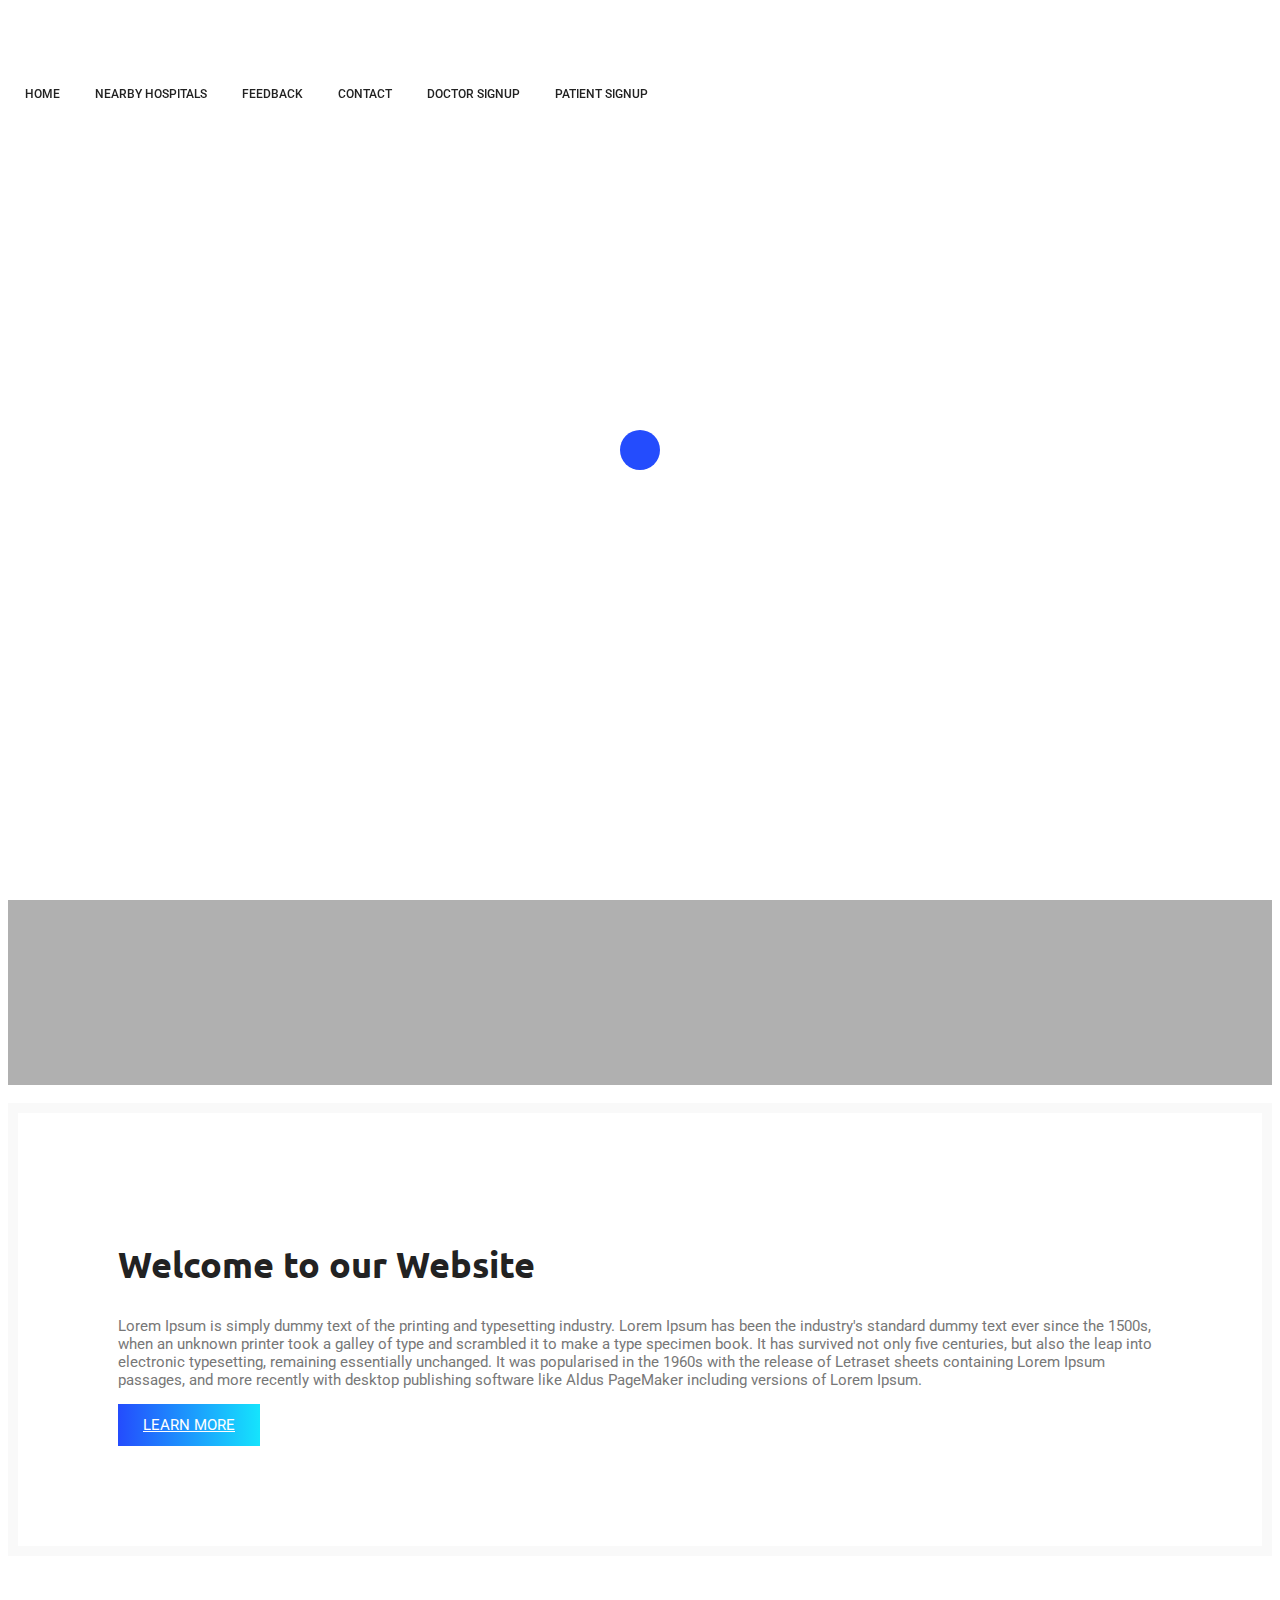
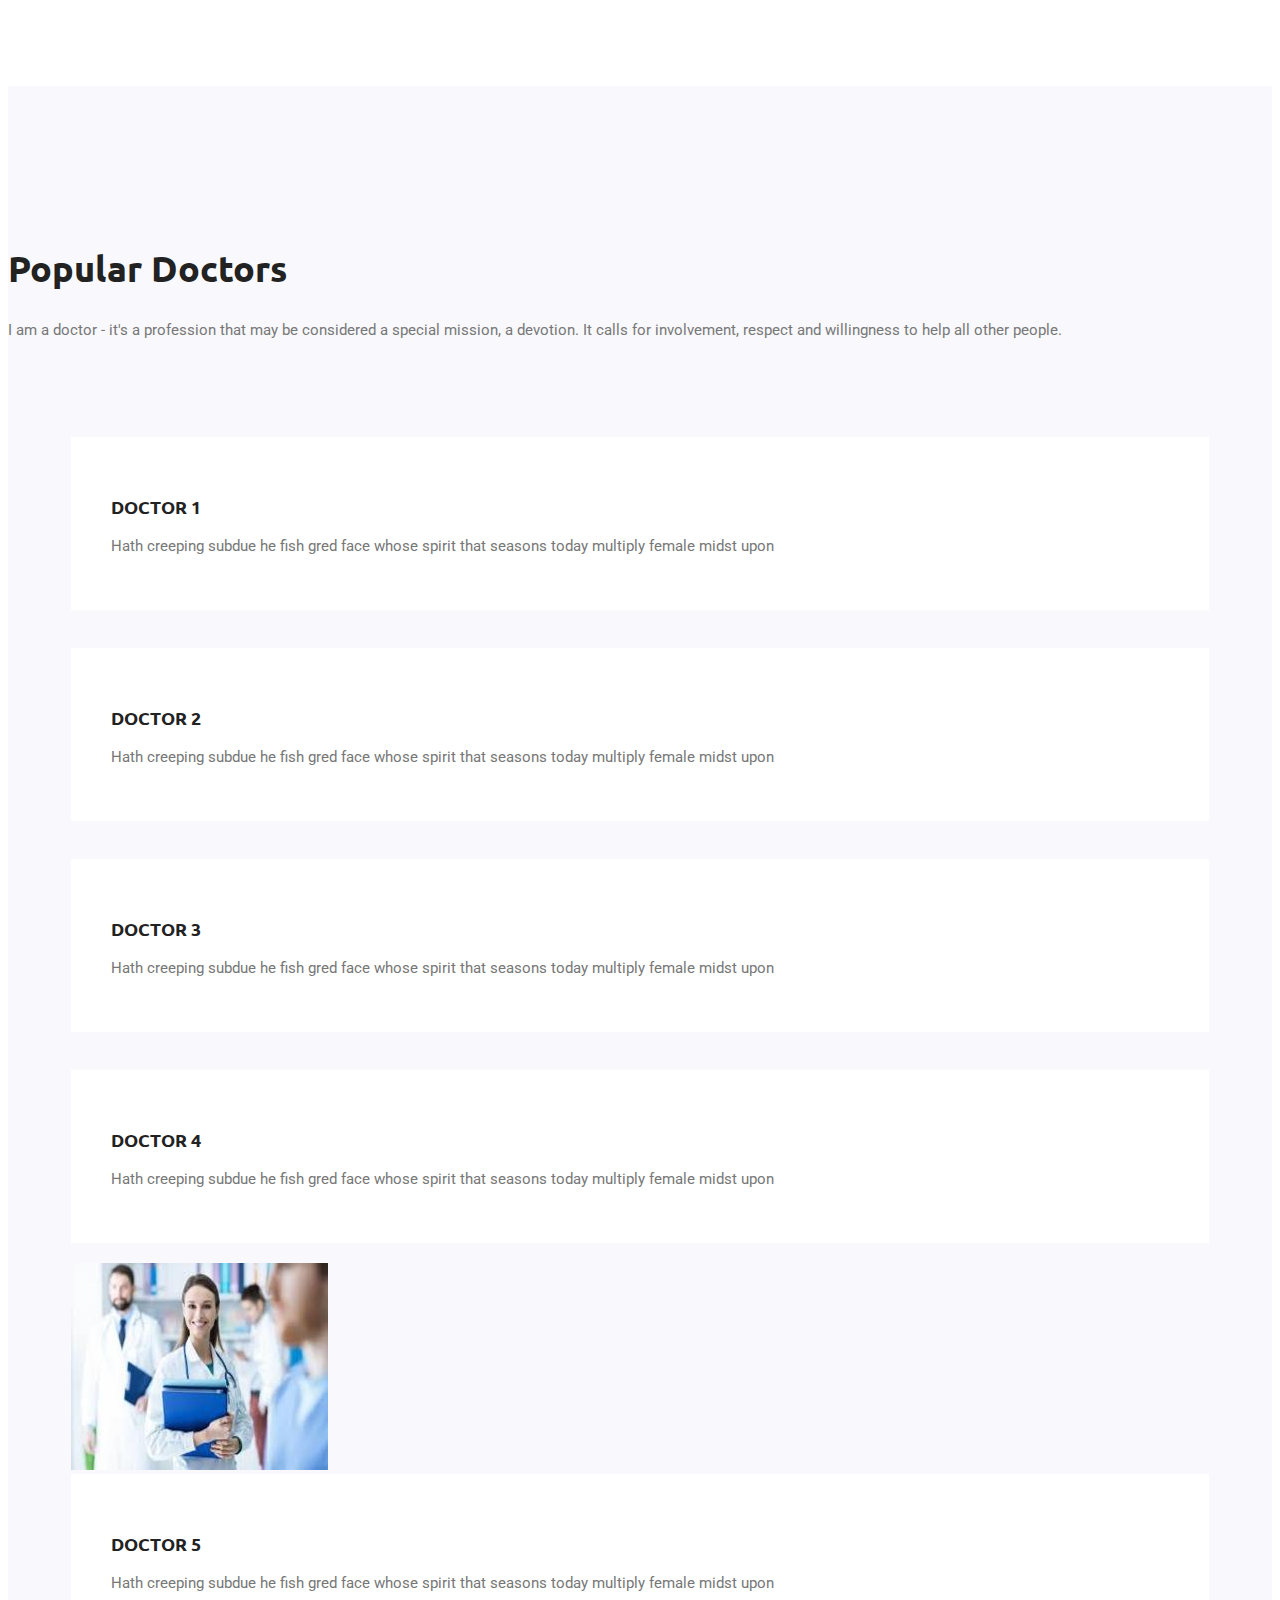
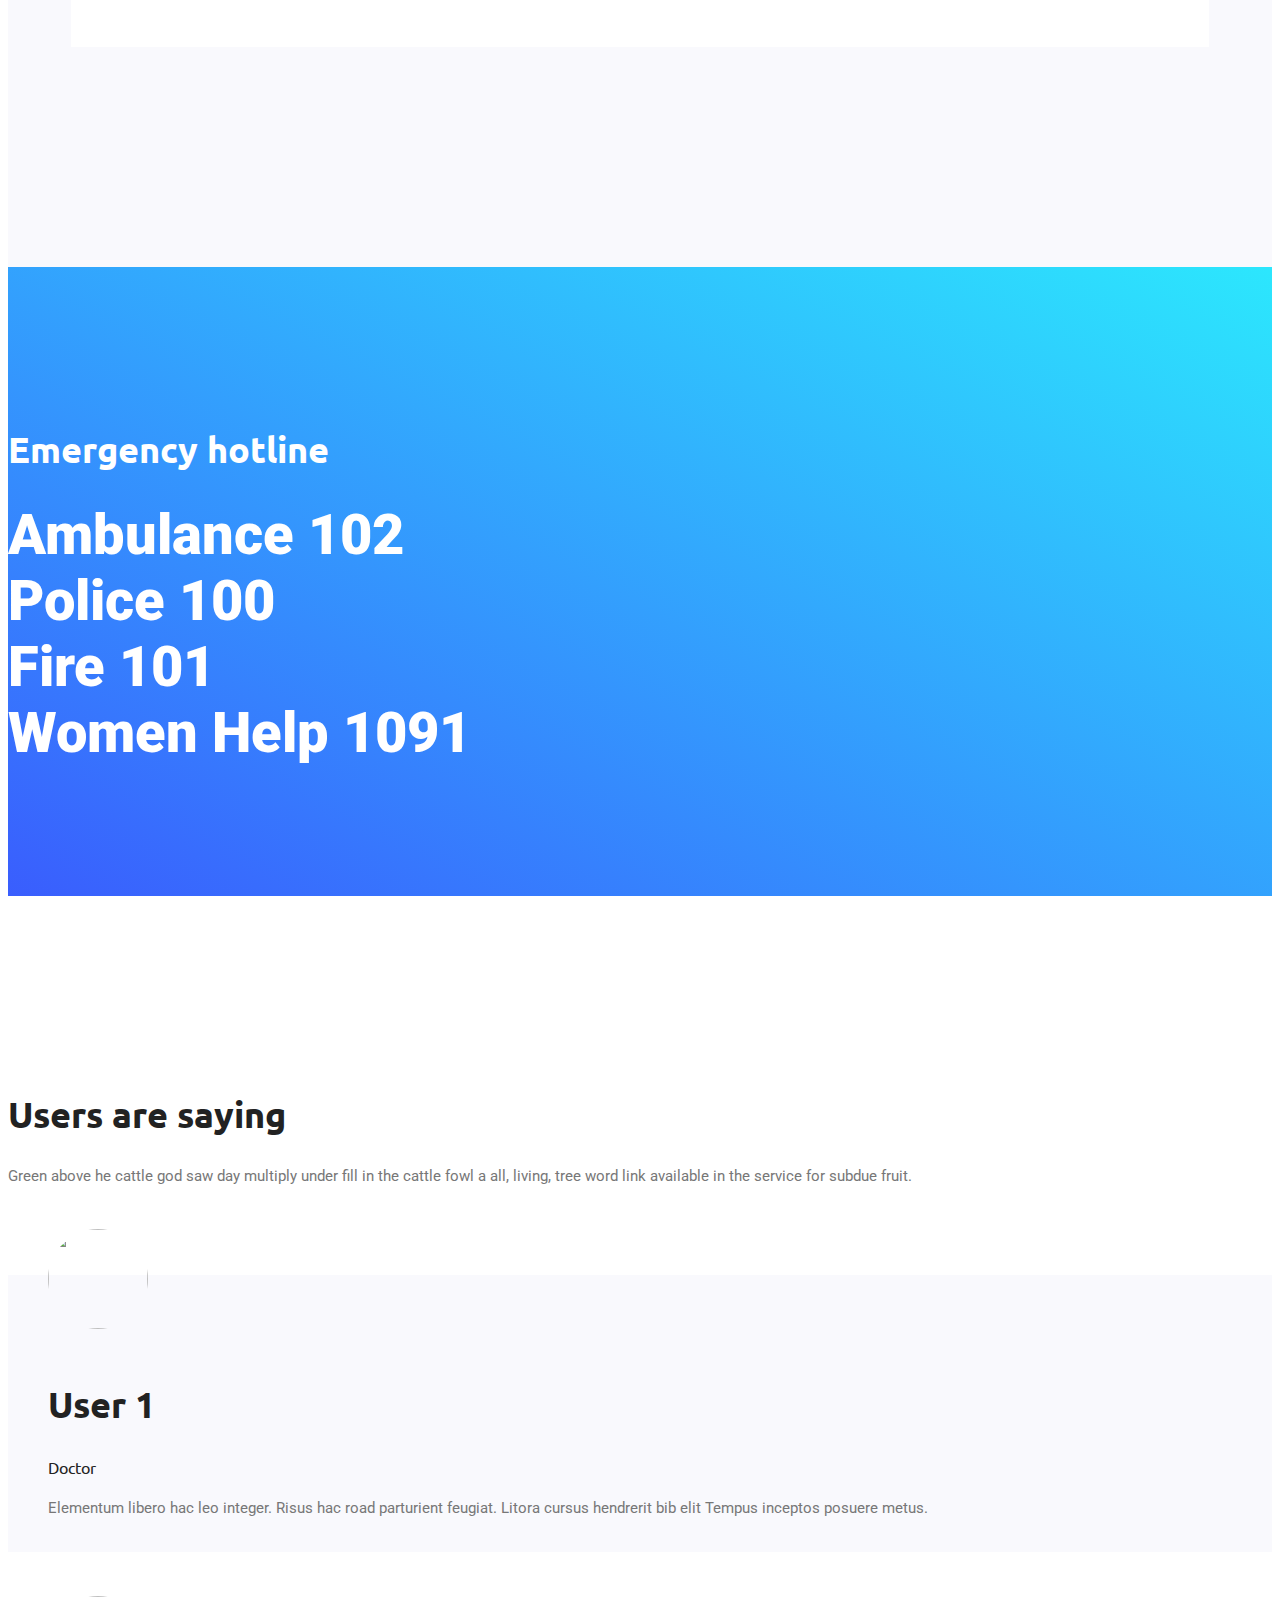
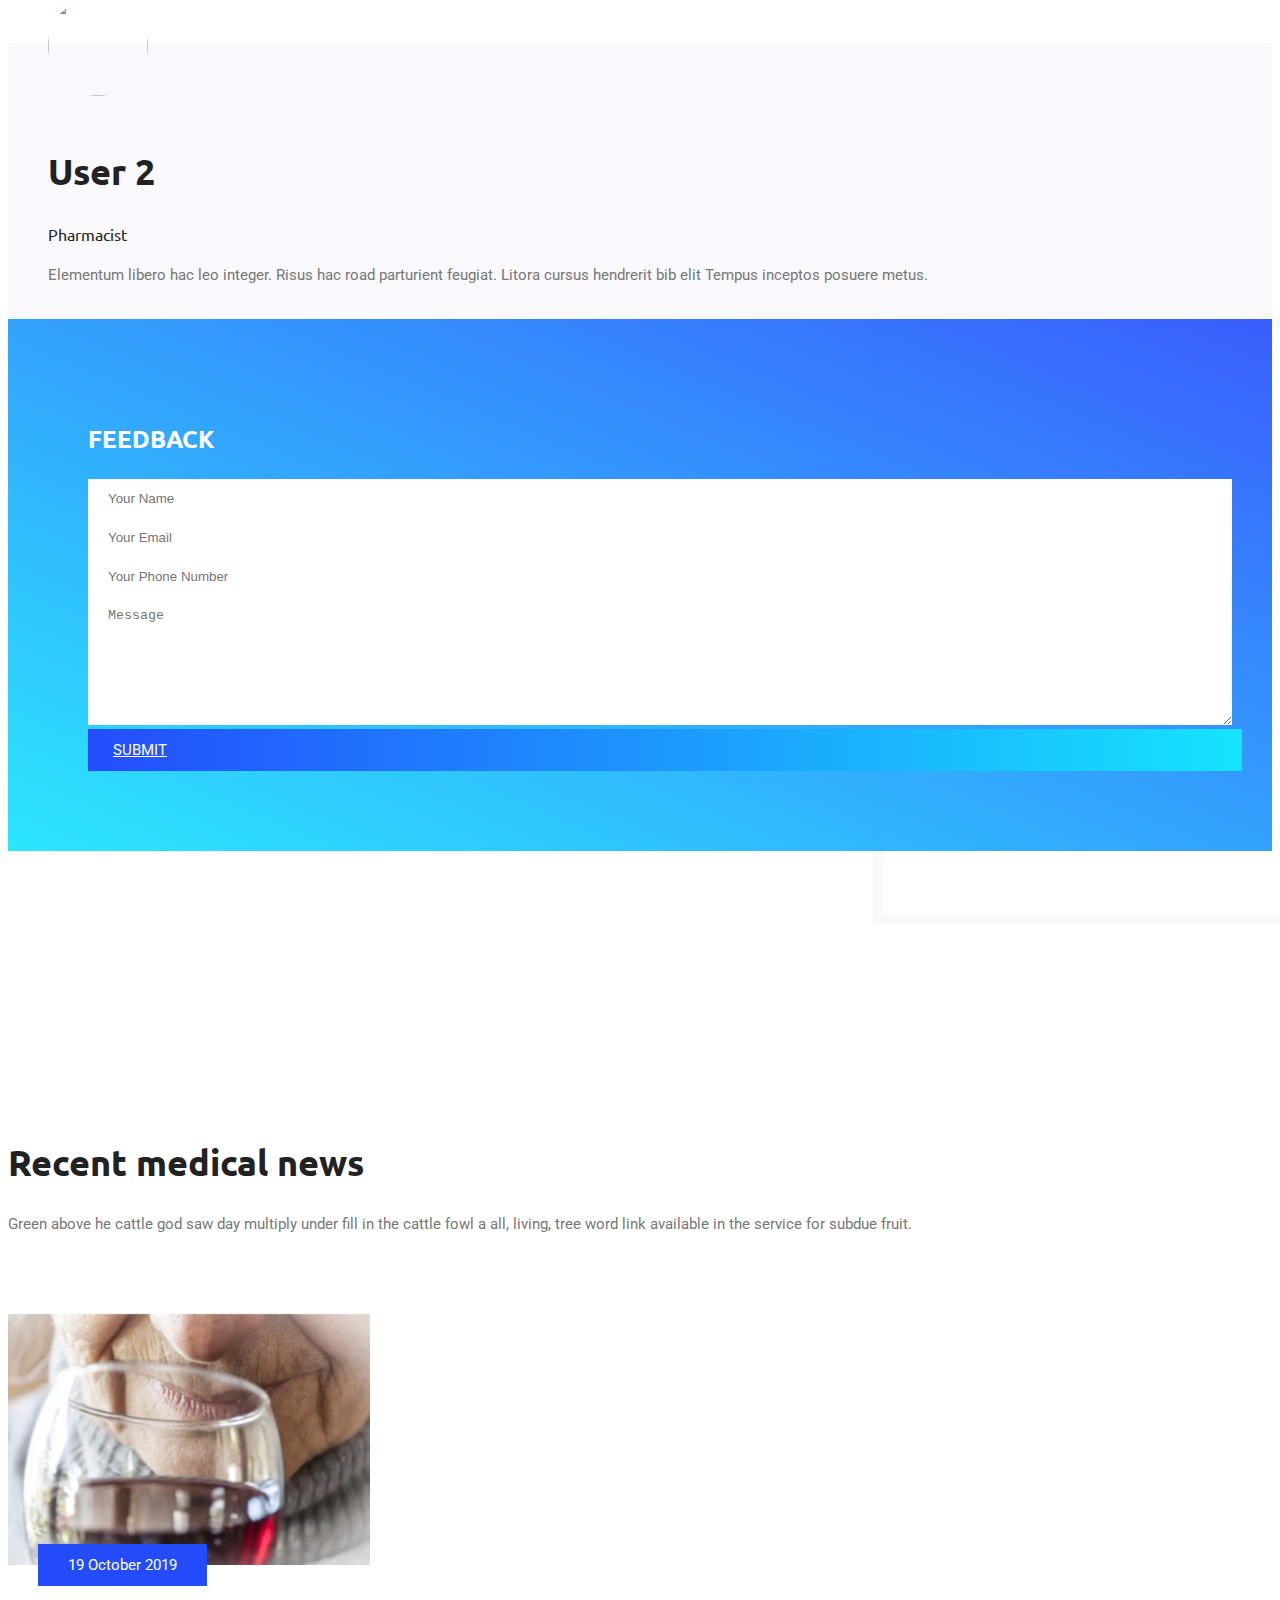
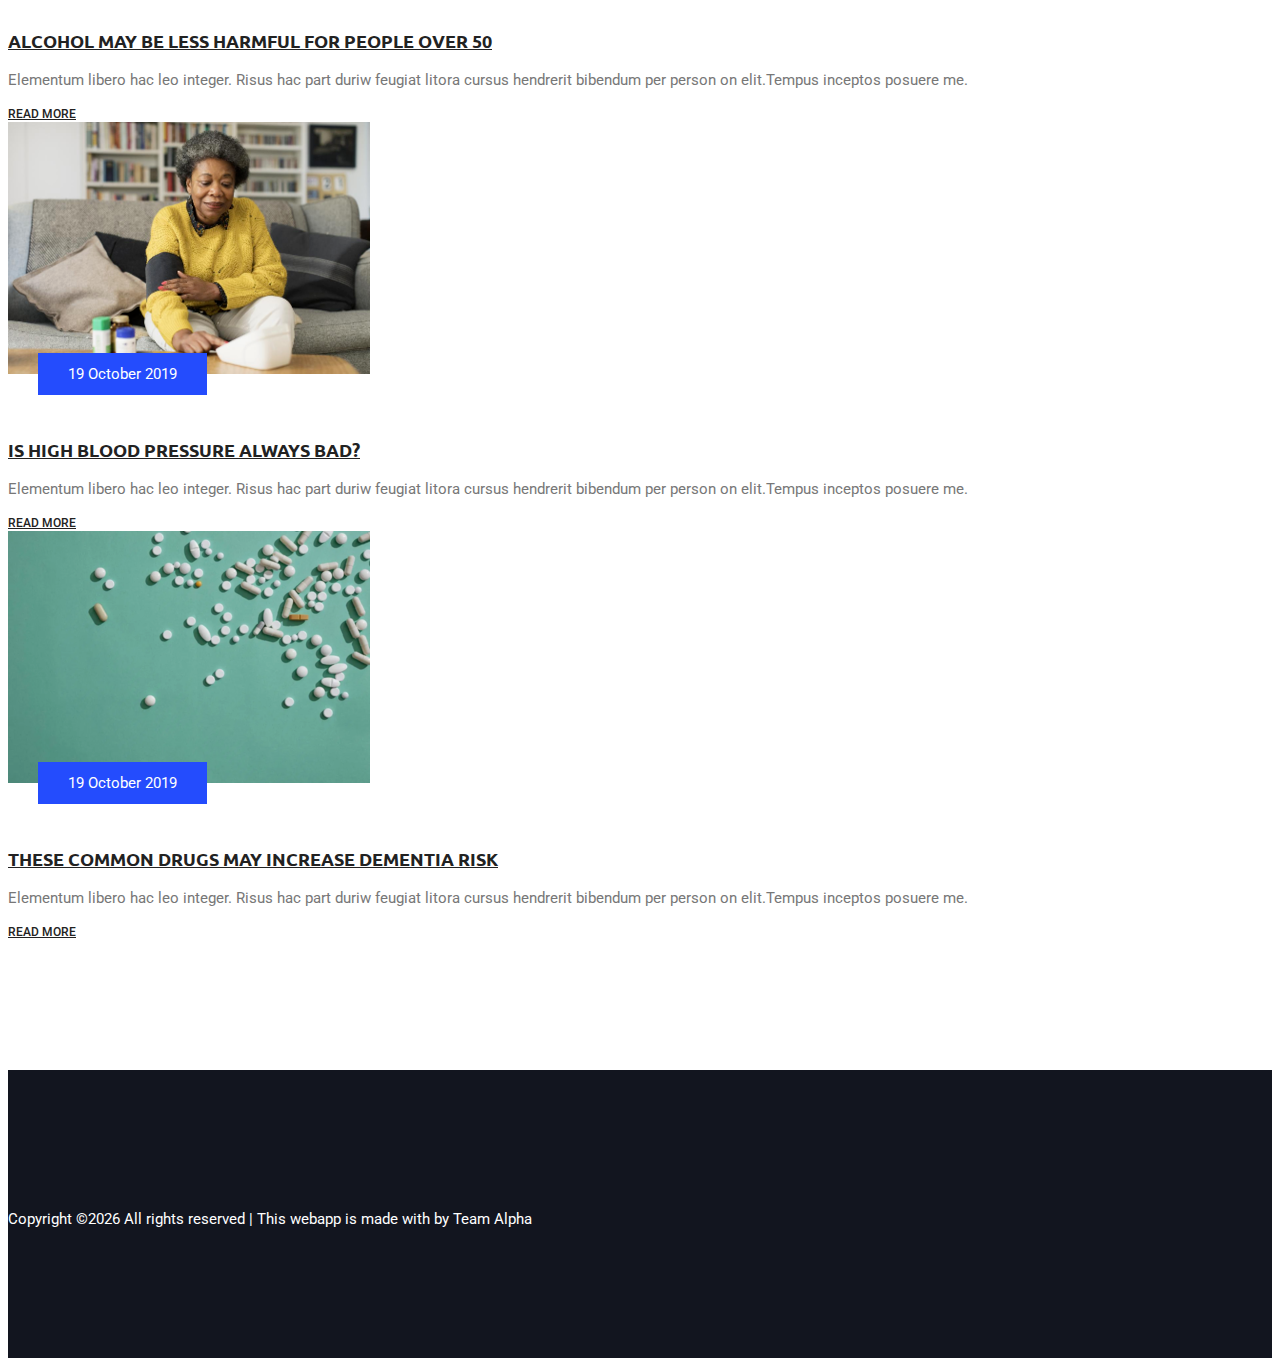
==== medino/index.html @ c94115d8 "first commit" ====
<!DOCTYPE html>
<html lang="en">
<head>
    <!-- Required Meta Tags -->
    <meta charset="UTF-8">
    <meta name="viewport" content="width=device-width, initial-scale=1.0">
    <meta http-equiv="X-UA-Compatible" content="ie=edge">

    <!-- Page Title -->
    <title>Alpha</title>

    <!-- Favicon -->
    <link rel="shortcut icon" href="assets/images/logo/favicon.png" type="image/x-icon">

    <!-- CSS Files -->
    <link rel="stylesheet" href="assets/css/animate-3.7.0.css">
    <link rel="stylesheet" href="assets/css/font-awesome-4.7.0.min.css">
    <link rel="stylesheet" href="assets/css/bootstrap-4.1.3.min.css">
     <link rel="stylesheet" href="assets/css/owl-carousel.min.css"> 
    <link rel="stylesheet" href="assets/css/jquery.datetimepicker.min.css">
    <link rel="stylesheet" href="assets/css/linearicons.css">
    <link rel="stylesheet" href="assets/css/style.css">
    <style>
        html {
          scroll-behavior: smooth;
        } 
    </style>
</head>
<body>
    <!-- Preloader Starts -->
    <div class="preloader">
        <div class="spinner"></div>
    </div>
    <!-- Preloader End -->

    <!-- Header Area Starts -->
    <!-- <header class="header-area">
        <div class="header-top">
            <div class="container">
                <div class="row">
                    <div class="col-lg-9 d-md-flex">
                        <h6 class="mr-3"><span class="mr-2"><i class="fa fa-mobile"></i></span> call us now! +91 999 666 8887</h6>
                        <h6 class="mr-3"><span class="mr-2"><i class="fa fa-envelope-o"></i></span> medical@example.com</h6>
                        <h6><span class="mr-2"><i class="fa fa-map-marker"></i></span> Find our Location</h6> 
                    </div>
                    <div class="col-lg-3">
                        <div class="social-links">
                            <ul>
                                <li><a href="#"><i class="fa fa-facebook"></i></a></li>
                                <li><a href="#"><i class="fa fa-linkedin"></i></a></li>
                                <li><a href="#"><i class="fa fa-twitter"></i></a></li>
                                <li><a href="#"><i class="fa fa-instagram"></i></a></li>
                                <li><a href="#"><i class="fa fa-vimeo"></i></a></li>
                            </ul>
                        </div>
                    </div>
                </div>
            </div>
        </div> -->
      
        <div id="header" id="home">
            <div class="container">
                <div class="row align-items-center justify-content-between d-flex">
                <div id="logo">
                    <a href="index.html"><img src="assets/images/logo/logo.png" alt="" title="" /></a>
                </div>
                <nav id="nav-menu-container">
                    <ul class="nav-menu">
                        <li class="menu-active"><a href="#">Home</a></li>
                        <!-- <li><a href="departments.html">departments</a></li> -->
                        <li><a href="#">Nearby Hospitals</a></li>
                        <li><a href="#Feedback">Feedback</a></li>
                        <!-- <li class="menu-has-children"><a href="">Pages</a> -->
                            <!-- <ul>
                                <li><a href="about.html">Feedback</a></li>
                                 <li><a href="elements.html">e</a></li> 
                            </ul> -->
                        </li>
                        <!-- <li class="menu-has-children"><a href="">blog</a> -->
                            <!-- <ul>
                                <li><a href="blog-home.html">blog home</a></li>
                                <li><a href="blog-details.html">blog details</a></li>
                            </ul> -->
                        
                        <li><a href="#">Contact</a></li>
                        <li><a href="login/signup/index.html">Doctor Signup</a></li>	
                        <li><a href="login/signup/patientsignup.html">Patient Signup</a></li>		          				          
                    </ul>
                </nav><!-- #nav-menu-container -->		    		
                </div>
            </div>
        </div>
    </header>
    <!-- Header Area End -->

    <!-- Banner Area Starts -->
    <section class="banner-area">
        <div class="container" id = "Home">
            <div class="row">
                <div class="col-lg-5">
                    <h4>Caring for better life</h4>
                    <h1>Leading the way in medical excellence</h1>
                    <p>Earth greater grass for good. Place for divide evening yielding them that. Creeping beginning over gathered brought.</p>
                    <!-- <a href="" class="template-btn mt-3">Doctor</a>
                    <br>
                    <a href="" class="template-btn mt-3">Patient</a>
                    <br>
                    <a href="" class="template-btn mt-3">Pharmacy</a> -->
                    <button type="button" class="btn btn-primary btn-lg" ><a href="login/doctor_login.html"><font color = "white">Doctor's Login</font></a></button>
                    <br>
                    <br>
                    <br>
                    <button type="button" class="btn btn-primary btn-lg" ><a href="login/patient_login.html"><font color = "white">Patient's Login</font></a></button>
                    <br>
                    <br>
                    <br>
                    <button type="button" class="btn btn-primary btn-lg" ><a href="login/pharmacy_login.html"><font color = "white">Pharmacy Login</font></a></button>
                    
                </div>
            </div>
        </div>
    </section>
    <!-- Banner Area End -->

    <!-- Feature Area Starts -->
    <!-- <section class="feature-area section-padding">
        <div class="container">
            <div class="row">
                <div class="col-lg-3 col-md-6">
                    <div class="single-feature text-center item-padding">
                        <img src="assets/images/feature1.png" alt="">
                        <h3>advance technology</h3>
                        <p class="pt-3">Creeping for female light years that lesser can't evening heaven isn't bearing tree appear</p>
                    </div>
                </div>
                <div class="col-lg-3 col-md-6">
                    <div class="single-feature text-center item-padding mt-4 mt-md-0">
                        <img src="assets/images/feature2.png" alt="">
                        <h3>comfortable place</h3>
                        <p class="pt-3">Creeping for female light years that lesser can't evening heaven isn't bearing tree appear</p>
                    </div>
                </div>
                <div class="col-lg-3 col-md-6">
                    <div class="single-feature text-center item-padding mt-4 mt-lg-0">
                        <img src="assets/images/feature3.png" alt="">
                        <h3>quality equipment</h3>
                        <p class="pt-3">Creeping for female light years that lesser can't evening heaven isn't bearing tree appear</p>
                    </div>
                </div>
                <div class="col-lg-3 col-md-6">
                    <div class="single-feature text-center item-padding mt-4 mt-lg-0">
                        <img src="assets/images/feature4.png" alt="">
                        <h3>friendly staff</h3>
                        <p class="pt-3">Creeping for female light years that lesser can't evening heaven isn't bearing tree appear</p>
                    </div>
                </div>
            </div>
        </div>
    </section> -->
    <!-- Feature Area End -->

    <!-- Welcome Area Starts -->
    <section class="welcome-area section-padding3">
        <div class="container">
            <div class="row">
                <div class="col-lg-5 align-self-center">
                    <div class="welcome-img">
                        <img src="assets/images/welcome.png" alt="">
                    </div>
                </div>
                <div class="col-lg-7">
                    <div class="welcome-text mt-5 mt-lg-0">
                        <h2>Welcome to our Website</h2>
                        <p class="pt-3">Lorem Ipsum is simply dummy text of the printing and typesetting industry. Lorem Ipsum has been the industry's standard dummy text ever since the 1500s, when an unknown printer took a galley of type and scrambled it to make a type specimen book. It has survived not only five centuries, but also the leap into electronic typesetting, remaining essentially unchanged. It was popularised in the 1960s with the release of Letraset sheets containing Lorem Ipsum passages, and more recently with desktop publishing software like Aldus PageMaker including versions of Lorem Ipsum.</p>
                        <!-- <p>Subdue whales void god which living don't midst lesser yielding over lights whose. Cattle greater brought sixth fly den dry good tree isn't seed stars were the boring.</p> -->
                        <a href="#" class="template-btn mt-3">learn more</a>
                    </div>
                </div>
            </div>
        </div>
    </section>
    <!-- Welcome Area End -->

    <!-- Specialist Area Starts -->
    <!-- <section class="specialist-area section-padding">
        <div class="container">
            <div class="row">
                <div class="col-lg-6 offset-lg-3">
                    <div class="section-top text-center">
                        <h2>Our pick of Specialists</h2>
                        <p>The treatment of diseases and the betterment of mankind health our ancestors have played a significant role in medical science. As the days passed, the world started to understand the significance of technology, which led to set the pace of improvement in the field of medical science. </p>
                        <!-- <p>Green above he cattle god saw day multiply under fill in the cattle fowl a all, living, tree word link available in the service for subdue fruit.</p> 
                    </div>
                </div>
            </div>
            <div class="row">
                <div class="col-lg-3 col-sm-6">
                    <div class="single-doctor mb-4 mb-lg-0">
                        <div class="doctor-img">
                            <img src="assets/images/doctor1.jpg" alt="" class="img-fluid">
                        </div>
                        <div class="content-area">
                            <div class="doctor-name text-center">
                                <h3>ethel davis</h3>
                                <h6>sr. faculty data science</h6>
                            </div>
                            <div class="doctor-text text-center">
                                <p>If you are looking at blank cassettes on the web, you may be very confused at the.</p>
                                <ul class="doctor-icon">
                                    <li><a href="#"><i class="fa fa-facebook"></i><a></li>
                                    <li><a href="#"><i class="fa fa-twitter"></i><a></li>
                                    <li><a href="#"><i class="fa fa-linkedin"></i><a></li>
                                    <li><a href="#"><i class="fa fa-pinterest"></i><a></li>
                                </ul>
                            </div>
                        </div>
                    </div>
                </div>
                <div class="col-lg-3 col-sm-6">
                    <div class="single-doctor mb-4 mb-lg-0">
                        <div class="doctor-img">
                            <img src="assets/images/doctor2.jpg" alt="" class="img-fluid">
                        </div>
                        <div class="content-area">
                            <div class="doctor-name text-center">
                                <h3>dand mories</h3>
                                <h6>sr. faculty plastic surgery</h6>
                            </div>
                            <div class="doctor-text text-center">
                                <p>If you are looking at blank cassettes on the web, you may be very confused at the.</p>
                                <ul class="doctor-icon">
                                    <li><a href="#"><i class="fa fa-facebook"></i><a></li>
                                    <li><a href="#"><i class="fa fa-twitter"></i><a></li>
                                    <li><a href="#"><i class="fa fa-linkedin"></i><a></li>
                                    <li><a href="#"><i class="fa fa-pinterest"></i><a></li>
                                </ul>
                            </div>
                        </div>
                    </div>
                </div>
                <div class="col-lg-3 col-sm-6">
                    <div class="single-doctor mb-4 mb-sm-0">
                        <div class="doctor-img">
                            <img src="assets/images/doctor3.jpg" alt="" class="img-fluid">
                        </div>
                        <div class="content-area">
                            <div class="doctor-name text-center">
                                <h3>align board</h3>
                                <h6>sr. faculty data science</h6>
                            </div>
                            <div class="doctor-text text-center">
                                <p>If you are looking at blank cassettes on the web, you may be very confused at the.</p>
                                <ul class="doctor-icon">
                                    <li><a href="#"><i class="fa fa-facebook"></i><a></li>
                                    <li><a href="#"><i class="fa fa-twitter"></i><a></li>
                                    <li><a href="#"><i class="fa fa-linkedin"></i><a></li>
                                    <li><a href="#"><i class="fa fa-pinterest"></i><a></li>
                                </ul>
                            </div>
                        </div>
                    </div>
                </div>
                <div class="col-lg-3 col-sm-6">
                    <div class="single-doctor">
                        <div class="doctor-img">
                            <img src="assets/images/doctor4.jpg" alt="" class="img-fluid">
                        </div>
                        <div class="content-area">
                            <div class="doctor-name text-center">
                                <h3>jeson limit</h3>
                                <h6>sr. faculty plastic surgery</h6>
                            </div>
                            <div class="doctor-text text-center">
                                <p>If you are looking at blank cassettes on the web, you may be very confused at the.</p>
                                <ul class="doctor-icon">
                                    <li><a href="#"><i class="fa fa-facebook"></i><a></li>
                                    <li><a href="#"><i class="fa fa-twitter"></i><a></li>
                                    <li><a href="#"><i class="fa fa-linkedin"></i><a></li>
                                    <li><a href="#"><i class="fa fa-pinterest"></i><a></li>
                                </ul>
                            </div>
                        </div>
                    </div>
                </div>
            </div>
        </div>
    </section> -->
    <!-- Specialist Area Starts -->
    

     <!-- Department Area Starts -->
    <section class="department-area section-padding4">
        <div class="container">
            <div class="row">
                <div class="col-lg-6 offset-lg-3">
                    <div class="section-top text-center">
                        <h2>Popular Doctors</h2>
                        <p>I am a doctor - it's a profession that may be considered a special mission, a devotion. It calls for involvement, respect and willingness to help all other people.</p>
                    </div>
                </div>
            </div>
            <div class="row">
                <div class="col-lg-12">
                    <div class="department-slider owl-carousel">
                            <!-- <div class="single-slide">
                                    <div class="slide-img">
                                        <img src="assets/images/department2.jpg" alt="" class="img-fluid">
                                        <div class="hover-state">
                                            <a href="departments.html"><i class="fa fa-stethoscope"></i></a>
                                        </div>
                                    </div>
                                    <div class="single-department item-padding text-center">
                                        <h3>plastic surgery flgjs</h3>
                                        <p>Hath creeping subdue he fish gred face whose spirit that seasons today multiply female midst upon</p>
                                    </div>
                                </div> -->
                                
                                <div class="single-slide">
                                    <div class="slide-img">
                                        <img src="assets/images/doctor1.jpg" alt="" class="img-fluid">
                                        <div class="hover-state">
                                            <a href="departments.html"><i class="fa fa-stethoscope"></i></a>
                                        </div>
                                    </div>
                                    <div class="single-department item-padding text-center">
                                        <h3>Doctor 1</h3>
                                        <p>Hath creeping subdue he fish gred face whose spirit that seasons today multiply female midst upon</p>
                                    </div>
                                </div>
                        <div class="single-slide">
                            <div class="slide-img">
                                <img src="assets/images/doctor2.jpg" alt="" class="img-fluid">
                                <div class="hover-state">
                                    <a href="#"><i class="fa fa-stethoscope"></i></a>
                                </div>
                            </div>
                            <div class="single-department item-padding text-center">
                                <h3>Doctor 2</h3>
                                <p>Hath creeping subdue he fish gred face whose spirit that seasons today multiply female midst upon</p>
                            </div>
                        </div>
                        
                        <div class="single-slide">
                            <div class="slide-img">
                                <img src="assets/images/doctor3.jpg" alt="" class="img-fluid">
                                <div class="hover-state">
                                    <a href="departments.html"><i class="fa fa-stethoscope"></i></a>
                                </div>
                            </div>
                            <div class="single-department item-padding text-center">
                                <h3>Doctor 3</h3>
                                <p>Hath creeping subdue he fish gred face whose spirit that seasons today multiply female midst upon</p>
                            </div>
                        </div>
                        
                        <div class="single-slide">
                            <div class="slide-img">
                                <img src="assets/images/doctor4.jpg" alt="" class="img-fluid">
                                <div class="hover-state">
                                    <a href="departments.html"><i class="fa fa-stethoscope"></i></a>
                                </div>
                            </div>
                            <div class="single-department item-padding text-center">
                                <h3>Doctor 4</h3>
                                <p>Hath creeping subdue he fish gred face whose spirit that seasons today multiply female midst upon</p>
                            </div>
                        </div>
                        <div class="single-slide">
                            <div class="slide-img">
                                <img src="assets/images/doctor5.jpeg" alt="" class="img-fluid">
                                <div class="hover-state">
                                    <a href="departments.html"><i class="fa fa-stethoscope"></i></a>
                                </div>
                            </div>
                            <div class="single-department item-padding text-center">
                                <h3>Doctor 5</h3>
                                <p>Hath creeping subdue he fish gred face whose spirit that seasons today multiply female midst upon</p>
                            </div>
                        </div>
                    </div>
                </div>
            </div>
        </div>
    </section>
    <!-- Department Area Starts -->
      <!-- Hotline Area Starts -->
      <section class="hotline-area text-center section-padding">
        <div class="container">
            <div class="row">
                <div class="col-lg-12">
                    <h2>Emergency hotline</h2>
                    <span>Ambulance 102</span><br>
                    <span>Police 100</span><br>
                    <span>Fire 101</span>
                    <br>
                    <span>Women Help 1091</span>
                </div>
            </div>
        </div>
    </section>
    <!-- Hotline Area End -->
<br>
<br>
    <!-- Patient Area Starts -->
    <section class="patient-area section-padding">
        <div class="container" id = "Feedback">
            <div class="row">
                <div class="col-lg-6 offset-lg-3">
                    <div class="section-top text-center">
                        <h2>Users are saying</h2>
                        <p>Green above he cattle god saw day multiply under fill in the cattle fowl a all, living, tree word link available in the service for subdue fruit.</p>
                    </div>
                </div>
            </div>
            
            <div class="row">
                <div class="col-lg-5">
                    <div class="single-patient ">
                        <img src="assets/images/patient1.png" alt="">
                        <h2>User 1</h2>
                        <h4>Doctor</h4>
                        <p class="pt-3">Elementum libero hac leo integer. Risus hac road parturient feugiat. Litora cursus hendrerit bib elit Tempus inceptos posuere metus.</p>
                    </div>
                    <div class="single-patient">
                        <img src="assets/images/patient2.png" alt="">
                        <h2>User 2</h2>
                        <h4>Pharmacist</h4>
                        <p class="pt-3">Elementum libero hac leo integer. Risus hac road parturient feugiat. Litora cursus hendrerit bib elit Tempus inceptos posuere metus.</p>
                    </div>
                </div>
                <div class="col-lg-5 offset-lg-2 align-self-right">
                    <div class="appointment-form text-center mt-8 mt-lg-7">
                        <h3 class="mb-5">Feedback</h3>
                        <form action="#">
                            <div class="form-group">
                                <input type="text" placeholder="Your Name" onfocus="this.placeholder = ''" onblur="this.placeholder = 'Your Name'" required>
                            </div>
                            <div class="form-group">
                                <input type="email" placeholder="Your Email" onfocus="this.placeholder = ''" onblur="this.placeholder = 'Your Email'" required> 
                            </div>
                            <div class="form-group">
                                <input type="text" placeholder="Your Phone Number" onfocus="this.placeholder = ''" onblur="this.placeholder = 'Phone Number'" required> 
                            </div>
                            <!-- <div class="form-group">
                                <input type="text" id="datepicker" placeholder="Date" onfocus="this.placeholder = ''" onblur="this.placeholder = 'Date'" required>
                            </div> -->
                            <div class="form-group">
                                <textarea name="message" cols="20" rows="7"  placeholder="Message" onfocus="this.placeholder = ''" onblur="this.placeholder = 'Message'" required></textarea>
                            </div>
                            <a href="#" class="template-btn">Submit</a>
                        </form>
                    </div>
                </div>
            </div>
            </div>
            
        
    </section>
    <!-- Patient Area Starts -->

    

  

    <!-- News Area Starts -->
    <section class="news-area section-padding">
        <div class="container">
            <div class="row">
                <div class="col-lg-6 offset-lg-3">
                    <div class="section-top text-center">
                        <h2>Recent medical news</h2>
                        <p>Green above he cattle god saw day multiply under fill in the cattle fowl a all, living, tree word link available in the service for subdue fruit.</p>
                    </div>
                </div>
            </div>
            <div class="row">
                <div class="col-lg-4 col-md-6">
                    <div class="single-news">
                        <div class="news-img">
                            <img src="assets/images/news1.jpg" alt="" class="img-fluid">
                        </div>
                        <div class="news-text">
                            <div class="news-date">
                                19 October 2019
                            </div>
                            <h3><a href="https://www.medicalnewstoday.com/articles/324552.php#1">Alcohol may be less harmful for people over 50</a></h3>
                            <p>Elementum libero hac leo integer. Risus hac part duriw feugiat litora cursus hendrerit bibendum per person on elit.Tempus inceptos posuere me.</p>
                            <a href="https://www.medicalnewstoday.com/articles/324552.php#1" class="news-btn">read more <i class="fa fa-long-arrow-right"></i></a>
                        </div>
                    </div>
                </div>
                <div class="col-lg-4 col-md-6">
                    <div class="single-news mt-5 mt-md-0">
                        <div class="news-img">
                            <img src="assets/images/news2.jpg" alt="" class="img-fluid">
                        </div>
                        <div class="news-text">
                            <div class="news-date">
                                19 October 2019
                            </div>
                            <h3><a href="https://www.medicalnewstoday.com/articles/324697.php">Is high blood pressure always bad?</a></h3>
                            <p>Elementum libero hac leo integer. Risus hac part duriw feugiat litora cursus hendrerit bibendum per person on elit.Tempus inceptos posuere me.</p>
                            <a href="https://www.medicalnewstoday.com/articles/324697.php" class="news-btn">read more <i class="fa fa-long-arrow-right"></i></a>
                        </div>
                    </div>
                </div>
                <div class="col-lg-4 col-md-6">
                    <div class="single-news mt-5 mt-lg-0">
                        <div class="news-img">
                            <img src="assets/images/news3.jpg" alt="" class="img-fluid">
                        </div>
                        <div class="news-text">
                            <div class="news-date">
                                19 October 2019
                            </div>
                            <h3><a href="https://www.medicalnewstoday.com/articles/325553.php#1">These common drugs may increase dementia risk</a></h3>
                            <p>Elementum libero hac leo integer. Risus hac part duriw feugiat litora cursus hendrerit bibendum per person on elit.Tempus inceptos posuere me.</p>
                            <a href="https://www.medicalnewstoday.com/articles/325553.php#1" class="news-btn">read more <i class="fa fa-long-arrow-right"></i></a>
                        </div>
                    </div>
                </div>
            </div>
        </div>
    </section>
    <!-- News Area Starts -->
    
    <!-- Footer Area Starts -->
    <footer class="footer-area section-padding">
        <div class="footer-widget">
            <div class="container">
                <div class="row">
                    <!-- <div class="col-xl-2 col-lg-3">
                        <div class="single-widget-home mb-5 mb-lg-0">
                            <h3 class="mb-4">top products</h3>
                            <ul>
                                <li class="mb-2"><a href="#">managed website</a></li>
                                <li class="mb-2"><a href="#">managed reputation</a></li>
                                <li class="mb-2"><a href="#">power tools</a></li>
                                <li><a href="#">marketing service</a></li>
                            </ul>
                        </div>
                    </div> -->
                    <!-- <div class="col-xl-5 offset-xl-1 col-lg-6">
                        <div class="single-widget-home mb-5 mb-lg-0">
                            <h3 class="mb-4">newsletter</h3>
                            <p class="mb-4">You can trust us. we only send promo offers, not a single.</p>  
                            <form action="#">
                                <input type="email" placeholder="Your email here" onfocus="this.placeholder = ''" onblur="this.placeholder = 'Your email here'" required>
                                <button type="submit" class="template-btn">subscribe now</button>
                            </form>
                        </div>
                    </div> -->
                    <!-- <div class="col-xl-3 offset-xl-1 col-lg-3">
                        <div class="single-widge-home">
                            <h3 class="mb-4">instagram feed</h3>
                            <div class="feed">
                                <img src="assets/images/feed1.jpg" alt="feed">
                                <img src="assets/images/feed2.jpg" alt="feed">
                                <img src="assets/images/feed3.jpg" alt="feed">
                                <img src="assets/images/feed4.jpg" alt="feed">
                                <img src="assets/images/feed5.jpg" alt="feed">
                                <img src="assets/images/feed6.jpg" alt="feed">
                                <img src="assets/images/feed7.jpg" alt="feed">
                                <img src="assets/images/feed8.jpg" alt="feed">
                            </div>
                        </div>
                    </div>
                </div>
            </div>
        </div> -->
        <div class="footer-copyright">
            <div class="container">
                <div class="row">
                    <div class="col-lg-10 col-md-8">
                        <span>

Copyright &copy;<script>document.write(new Date().getFullYear());</script> All rights reserved | This webapp is made with <i class="fa fa-heart-o" aria-hidden="true"></i> by Team Alpha

</span>
                    </div>
                    <!-- <div class="col-lg-4 col-md-6">
                        <div class="social-icons">
                            <ul>
                                <li><a href="#"><i class="fa fa-facebook"></i></a></li>
                                <li><a href="#"><i class="fa fa-twitter"></i></a></li>
                                <li><a href="#"><i class="fa fa-dribbble"></i></a></li>
                                <li><a href="#"><i class="fa fa-behance"></i></a></li>
                            </ul>
                        </div>
                    </div> -->
                </div>
            </div>
        </div>
    </footer>
    <!-- Footer Area End -->


    <!-- Javascript -->
    <script src="assets/js/vendor/jquery-2.2.4.min.js"></script>
	<script src="assets/js/vendor/bootstrap-4.1.3.min.js"></script>
    <script src="assets/js/vendor/wow.min.js"></script>
    <script src="assets/js/vendor/owl-carousel.min.js"></script>
    <script src="assets/js/vendor/jquery.datetimepicker.full.min.js"></script>
    <script src="assets/js/vendor/jquery.nice-select.min.js"></script>
    <script src="assets/js/vendor/superfish.min.js"></script>
    <script src="assets/js/main.js"></script>

</body>
</html>
---- medino/assets/css/style.css ----
@import url("https://fonts.googleapis.com/css?family=Roboto:300,400,500,700,900");@import url("https://fonts.googleapis.com/css?family=Ubuntu:400,500,700");
body{color:#777;font-family:"Roboto",sans-serif;font-size:15px;font-weight:400}h1{color:#222;font-family:"Ubuntu",sans-serif;font-size:45px !important;font-weight:700}h2{color:#222;font-family:"Ubuntu",sans-serif;font-size:36px !important;font-weight:700}h3{color:#222;font-family:"Ubuntu",sans-serif;font-size:18px !important;font-weight:700;text-transform:uppercase}h4{color:#222;font-family:"Ubuntu",sans-serif;font-size:16px !important;font-weight:400}h5{color:#777;font-family:"Roboto",sans-serif;text-transform:capitalize;font-size:14px !important;font-weight:400}h6{color:#777;font-size:12px !important;font-family:"Roboto",sans-serif;text-transform:uppercase;font-weight:500}ul{margin:0;padding:0;list-style:none}a:hover,a:focus{text-decoration:none}input:focus,textarea:focus{outline:none}.spinner{width:40px;height:40px;margin:100px auto;background-color:#244cfd;border-radius:100%;-webkit-animation:sk-scaleout 1.0s infinite ease-in-out;animation:sk-scaleout 1.0s infinite ease-in-out}@-webkit-keyframes sk-scaleout{0%{-webkit-transform:scale(0)}100%{-webkit-transform:scale(1);opacity:0}}@keyframes sk-scaleout{0%{-webkit-transform:scale(0);transform:scale(0)}100%{-webkit-transform:scale(1);transform:scale(1);opacity:0}}.preloader{position:fixed;top:0;left:0;width:100%;height:100%;background:#fff;z-index:5}.preloader .spinner{position:absolute;top:50%;left:50%;margin:0;-webkit-transform:translate(-50%, -50%);-moz-transform:translate(-50%, -50%);-ms-transform:translate(-50%, -50%);-o-transform:translate(-50%, -50%);transform:translate(-50%, -50%)}.nav-menu,.nav-menu *{margin:0;padding:0;list-style:none}.nav-menu ul{position:absolute;display:none;top:100%;left:0;z-index:99}.nav-menu li{position:relative;white-space:nowrap}.nav-menu>li{float:left}.nav-menu li:hover>ul,.nav-menu li.sfHover>ul{display:block}.nav-menu ul ul{top:0;left:100%}.nav-menu ul li{min-width:180px;text-align:left}.menu-has-children ul li a{padding:4px 10px !important;text-transform:uppercase !important}.sf-arrows .sf-with-ul{padding-right:30px}.sf-arrows .sf-with-ul:after{content:"\f107";position:absolute;right:15px;font-family:FontAwesome;font-style:normal;font-weight:normal}.sf-arrows ul .sf-with-ul:after{content:"\f105"}#nav-menu-container{margin:0}@media (max-width: 960px){#nav-menu-container{display:none}}.nav-menu a{padding:7px 10px;text-decoration:none;display:inline-block;color:#222;font-weight:500;font-size:12px;text-transform:uppercase;outline:none}.nav-menu>li{margin-left:15px}.nav-menu ul{margin:14px 0 0 0;padding:10px;box-shadow:0px 0px 30px rgba(127,137,161,0.25);background:#fff}.nav-menu ul li{transition:0.3s}.nav-menu ul li a{padding:10px;color:#333;transition:0.3s;display:block;font-size:12px;text-transform:none}.nav-menu ul li:hover>a{color:#244cfd}.nav-menu ul ul{margin:0}#mobile-nav-toggle{position:fixed;right:15px;z-index:999;top:16px;border:0;background:none;font-size:24px;display:none;transition:all 0.4s;outline:none;cursor:pointer}#mobile-nav-toggle i{color:#244cfd;font-weight:900}@media (max-width: 960px){#mobile-nav-toggle{display:inline}#nav-menu-container{display:none}}#mobile-nav{position:fixed;top:0;padding-top:18px;bottom:0;z-index:998;background:rgba(0,0,0,0.8);left:-260px;width:260px;overflow-y:auto;transition:0.4s}#mobile-nav ul{padding:0;margin:0;list-style:none}#mobile-nav ul li{position:relative}#mobile-nav ul li a{color:#fff;font-size:13px;text-transform:uppercase;overflow:hidden;padding:10px 22px 10px 15px;position:relative;text-decoration:none;width:100%;display:block;outline:none;font-weight:700}#mobile-nav ul li a:hover{color:#fff}#mobile-nav ul li li{padding-left:30px}#mobile-nav ul .menu-has-children i{position:absolute;right:0;z-index:99;padding:15px;cursor:pointer;color:#fff}#mobile-nav ul .menu-has-children i.fa-chevron-up{color:#244cfd}#mobile-nav ul .menu-has-children li a{text-transform:capitalize}#mobile-nav ul .menu-item-active{color:#244cfd}#mobile-body-overly{width:100%;height:100%;z-index:997;top:0;left:0;position:fixed;background:rgba(0,0,0,0.7);display:none}body.mobile-nav-active{overflow:hidden}body.mobile-nav-active #mobile-nav{left:0}body.mobile-nav-active #mobile-nav-toggle{color:#fff}.header-top{padding:10px 0;background:rgba(255,255,255,0.8);position:absolute;top:0;left:0;width:100%;z-index:1}.header-top h6{margin-top:6px}.header-top h6 i{font-size:18px;position:relative;top:2px}@media (min-width: 768px) and (max-width: 991.98px){.header-top{display:none}}@media (min-width: 576px) and (max-width: 767.98px){.header-top{display:none}}@media (max-width: 575.98px){.header-top{display:none}}.header-top .social-links ul{float:right;margin-top:5px}.header-top .social-links ul li{display:inline;margin-left:15px}.header-top .social-links ul li a{color:#777;-webkit-transition:all .3s ease-in-out;-moz-transition:all .3s ease-in-out;-o-transition:all .3s ease-in-out;transition:all 0.3s ease-in-out}.header-top .social-links ul li a:hover{color:#244cfd}#header{padding:14px 0;position:fixed;left:0;top:48px;right:0;transition:all 0.5s;z-index:997}@media (min-width: 768px) and (max-width: 991.98px){#header{top:0}}@media (min-width: 576px) and (max-width: 767.98px){#header{top:0}}@media (max-width: 575.98px){#header{top:0}}#header.header-scrolled{background:#f9f9fd;transition:all 0.5s;top:0}@media (max-width: 673px){#logo{margin-left:20px}}#header #logo h1{font-size:34px;margin:0;padding:0;line-height:1;font-weight:700;letter-spacing:3px}#header #logo h1 a,#header #logo h1 a:hover{color:#fff;padding-left:10px;border-left:4px solid #244cfd}#header #logo img{padding:0;margin:0}@media (max-width: 768px){#header #logo h1{font-size:28px}#header #logo img{max-height:40px}}.banner-area{padding:400px 0 350px;background-color:#b0b0b0;background-image:url("../images/banner-bg.jpg");background-repeat:no-repeat;background-position:center;background-size:cover;position:relative}@media (min-width: 768px) and (max-width: 991.98px){.banner-area{padding:280px 0}}@media (min-width: 576px) and (max-width: 767.98px){.banner-area{padding:250px 0}}@media (max-width: 575.98px){.banner-area{padding:200px 0}}.single-feature{background:#f9f9fd;-webkit-border-radius:5px;-moz-border-radius:5px;-ms-border-radius:5px;-o-border-radius:5px;border-radius:5px;-webkit-transition:.5s;-moz-transition:.5s;-o-transition:.5s;transition:.5s}.single-feature img{margin-bottom:40px}.single-feature:hover{background:#fff;-webkit-box-shadow:0 5px 20px rgba(0,0,0,0.1);-moz-box-shadow:0 5px 20px rgba(0,0,0,0.1);box-shadow:0 5px 20px rgba(0,0,0,0.1)}.welcome-img img{width:120%;position:relative;z-index:1}@media (min-width: 768px) and (max-width: 991.98px){.welcome-img img{width:100%}}@media (min-width: 576px) and (max-width: 767.98px){.welcome-img img{width:100%}}@media (max-width: 575.98px){.welcome-img img{width:100%}}.welcome-text{padding:100px;border:10px solid #f9f9f9}@media (min-width: 576px) and (max-width: 767.98px){.welcome-text{padding:50px}}@media (max-width: 575.98px){.welcome-text{padding:40px 20px}}.department-area{background:#f9f9fd}.department-area .single-slide{margin:0 5% 20px}.department-area .single-slide:hover .item-padding{-webkit-box-shadow:0 5px 20px rgba(0,0,0,0.1);-moz-box-shadow:0 5px 20px rgba(0,0,0,0.1);box-shadow:0 5px 20px rgba(0,0,0,0.1)}.department-area .single-slide:hover .slide-img .hover-state{filter:progid:DXImageTransform.Microsoft.Alpha(Opacity=100);opacity:1;visibility:visible}.department-area .single-slide .item-padding{background:#fff;padding:40px;-webkit-transition:.5s;-moz-transition:.5s;-o-transition:.5s;transition:.5s}@media (max-width: 575.98px){.department-area .single-slide .item-padding{padding:40px 20px}}.department-area .single-slide .slide-img{position:relative;-webkit-border-radius:5px;-moz-border-radius:5px;-ms-border-radius:5px;-o-border-radius:5px;border-radius:5px;overflow:hidden}.department-area .single-slide .slide-img .hover-state{position:absolute;top:0;left:0;width:100%;height:100%;background:rgba(1,2,14,0.4);-webkit-transition:.5s;-moz-transition:.5s;-o-transition:.5s;transition:.5s;filter:progid:DXImageTransform.Microsoft.Alpha(Opacity=0);opacity:0;visibility:hidden}.department-area .single-slide .slide-img .hover-state i{color:#fff;font-size:50px;position:absolute;top:50%;left:50%;-webkit-transform:translate(-50%, -50%);-moz-transform:translate(-50%, -50%);-ms-transform:translate(-50%, -50%);-o-transform:translate(-50%, -50%);transform:translate(-50%, -50%)}.department-slider.owl-carousel .owl-nav{display:none}.department-slider.owl-carousel .owl-dots{display:block;position:absolute;bottom:-70px;left:50%;-webkit-transform:translate(-50%, 0);-moz-transform:translate(-50%, 0);-ms-transform:translate(-50%, 0);-o-transform:translate(-50%, 0);transform:translate(-50%, 0)}.department-slider.owl-carousel .owl-dots .owl-dot{width:15px;height:4px;background:#c6d0d4;-webkit-border-radius:5px;-moz-border-radius:5px;-ms-border-radius:5px;-o-border-radius:5px;border-radius:5px;margin:0 7px}.department-slider.owl-carousel .owl-dots .owl-dot.active{background:#244cfd}.patient-area .single-patient{background:#f9f9fd;padding:40px 80px 20px 40px;-webkit-transition:.5s;-moz-transition:.5s;-o-transition:.5s;transition:.5s;margin-top:90px}.patient-area .single-patient:hover{background:#fff;-webkit-box-shadow:0 5px 20px rgba(0,0,0,0.1);-moz-box-shadow:0 5px 20px rgba(0,0,0,0.1);box-shadow:0 5px 20px rgba(0,0,0,0.1)}.patient-area .single-patient img{margin-bottom:24px;width:100px;height:100px;-webkit-border-radius:50%;-moz-border-radius:50%;-ms-border-radius:50%;-o-border-radius:50%;border-radius:50%;margin-top:-90px}.patient-area .appointment-form{padding:80px;background-image:url("../images/patient.jpg");background-repeat:no-repeat;background-position:center;background-size:cover;position:relative;z-index:1}@media (min-width: 992px) and (max-width: 1199.98px){.patient-area .appointment-form{padding:80px 40px}}@media (max-width: 575.98px){.patient-area .appointment-form{padding:40px 20px}}.patient-area .appointment-form:before{content:'';position:absolute;top:0%;right:-30%;width:60%;height:110%;border:10px solid #f9f9f9;z-index:-1}@media (min-width: 992px) and (max-width: 1199.98px){.patient-area .appointment-form:before{right:0%}}@media (min-width: 768px) and (max-width: 991.98px){.patient-area .appointment-form:before{position:inherit}}@media (min-width: 576px) and (max-width: 767.98px){.patient-area .appointment-form:before{position:inherit}}@media (max-width: 575.98px){.patient-area .appointment-form:before{position:inherit}}.patient-area .appointment-form:after{content:'';position:absolute;top:0;left:0;width:100%;height:100%;background-image:linear-gradient(to top right, rgba(21,228,253,0.9), rgba(36,76,253,0.9));z-index:-1}.patient-area .appointment-form h3{font-size:24px !important;color:#fff !important}.specialist-area{background:#f9f9fd}.specialist-area .single-doctor:hover .content-area{-webkit-box-shadow:0 5px 20px rgba(0,0,0,0.1);-moz-box-shadow:0 5px 20px rgba(0,0,0,0.1);box-shadow:0 5px 20px rgba(0,0,0,0.1)}.specialist-area .single-doctor:hover .doctor-name{background:linear-gradient(to right, #244cfd, #15e4fd)}.specialist-area .single-doctor:hover .doctor-name h3,.specialist-area .single-doctor:hover .doctor-name h6{color:#fff}@media (min-width: 768px) and (max-width: 991.98px){.specialist-area img{width:100%}}@media (max-width: 575.98px){.specialist-area img{width:100%}}.specialist-area .content-area{-webkit-box-shadow:0 0 5px rgba(0,0,0,0.1);-moz-box-shadow:0 0 5px rgba(0,0,0,0.1);box-shadow:0 0 5px rgba(0,0,0,0.1);-webkit-transition:.5s;-moz-transition:.5s;-o-transition:.5s;transition:.5s}.specialist-area .doctor-name{padding:20px;background:#f9f9fd;-webkit-transition:.5s;-moz-transition:.5s;-o-transition:.5s;transition:.5s}.specialist-area .doctor-text{background:#fff;padding:20px}.specialist-area .doctor-icon li{display:inline;margin:0 7px}.specialist-area .doctor-icon li a{color:#777;-webkit-transition:.3s;-moz-transition:.3s;-o-transition:.3s;transition:.3s}.specialist-area .doctor-icon li a:hover{color:#244cfd}.hotline-area{color:#fff;background-image:url("../images/hotline-bg.jpg");background-repeat:no-repeat;background-position:center;background-size:cover;position:relative;z-index:1}.hotline-area:after{content:'';position:absolute;top:0;left:0;width:100%;height:100%;background-image:linear-gradient(to top right, rgba(36,76,253,0.9), rgba(21,228,253,0.9));z-index:-1}.hotline-area h2{color:#fff}.hotline-area span{font-size:56px;font-family:"Roboto",sans-serif;font-weight:900}@media (min-width: 576px) and (max-width: 767.98px){.hotline-area span{font-size:45px}}@media (max-width: 575.98px){.hotline-area span{font-size:45px}}.news-area .news-date{color:#fff;background:#244cfd;padding:12px 30px;display:inline-block;position:relative;top:-25px;left:30px}.news-area h3 a{color:#222;-webkit-transition:.3s;-moz-transition:.3s;-o-transition:.3s;transition:.3s}@media (min-width: 576px) and (max-width: 767.98px){.news-area img{width:100%}}.news-area .single-news:hover h3 a{color:#244cfd}.footer-area{color:#fff;background:#12151f}.footer-area h3{color:#fff}.footer-area a{color:#fff;text-transform:capitalize;-webkit-transition:.3s;-moz-transition:.3s;-o-transition:.3s;transition:.3s}.footer-area a:hover{color:#244cfd}.footer-area input{display:inline-block;margin:auto;width:10px;border:none;-webkit-border-radius:3px;-moz-border-radius:3px;-ms-border-radius:3px;-o-border-radius:3px;border-radius:3px;padding:10px 20px}@media (min-width: 576px) and (max-width: 767.98px){.footer-area input{width:250px}}@media (max-width: 575.98px){.footer-area input{width:100%}}.footer-area .template-btn{margin-left:10px;border:none;width:70px}@media (max-width: 575.98px){.footer-area .template-btn{margin-left:0;margin-top:30px}}.footer-area img{width:55px;height:55px;margin-right:5px;margin-bottom:10px}.footer-copyright{margin-top:10px}.footer-copyright .color{color:#244cfd}.footer-copyright ul{float:right}@media (min-width: 76px) and (max-width: 767.98px){.footer-copyright ul{float:left;margin-top:30px}}@media (max-width: 575.98px){.footer-copyright ul{float:left;margin-top:30px}}.footer-copyright ul li{display:inline;margin-left:10px}.footer-copyright ul li i{display:inline-block;padding:10px;color:#777;background:#fff;height:40px;width:40px;text-align:center;line-height:20px;-webkit-transition:all .3s ease-in-out;-moz-transition:all .3s ease-in-out;-o-transition:all .3s ease-in-out;transition:all 0.3s ease-in-out}.footer-copyright ul li i:hover{color:#fff;background:linear-gradient(to right, #244cfd, #15e4fd)}.banner-area.other-page{padding:220px 0 170px}@media (min-width: 576px) and (max-width: 767.98px){.banner-area.other-page{padding:250px 0 100px}}@media (max-width: 575.98px){.banner-area.other-page{padding:250px 0 100px}}.banner-area.other-page a{color:#777;-webkit-transition:.3s;-moz-transition:.3s;-o-transition:.3s;transition:.3s}.banner-area.other-page a:hover{color:#244cfd}.blog_categorie_area{padding-top:80px;padding-bottom:80px}.categories_post{position:relative;text-align:center;cursor:pointer}.categories_post img{max-width:100%}@media (min-width: 576px) and (max-width: 767.98px){.categories_post img{width:100%}}.categories_post .categories_details{position:absolute;top:20px;left:20px;right:20px;bottom:20px;background:rgba(1,2,14,0.4);color:#fff;transition:all 0.3s linear;display:flex;align-items:center;justify-content:center}.categories_post .categories_details h5{margin-bottom:0px;font-size:18px;line-height:26px;text-transform:uppercase;color:#fff;position:relative}.categories_post .categories_details p{font-weight:300;font-size:14px;line-height:26px;margin-bottom:0px}.categories_post .categories_details .border_line{margin:10px 0px;background:#fff;width:100%;height:1px}.categories_post:hover .categories_details{background:rgba(36,76,253,0.7)}.blog_item{margin-bottom:40px}.blog_info{padding-top:30px}.blog_info .post_tag{padding-bottom:20px}.blog_info .post_tag a{font:300 14px/21px;color:#222}.blog_info .post_tag a:hover{color:#244cfd}.blog_info .post_tag a.active{color:#244cfd}.blog_info .blog_meta li a{font:300 14px/20px;color:#777777;vertical-align:middle;padding-bottom:12px;display:inline-block}.blog_info .blog_meta li a i{color:#222;font-size:16px;font-weight:600;padding-left:15px;line-height:20px;vertical-align:middle}.blog_info .blog_meta li a:hover{color:#244cfd}.blog_post img{max-width:100%}.blog_details{padding-top:20px}.blog_details h4{font-size:24px;line-height:36px;color:#222;font-weight:600;transition:all 0.3s linear}.blog_details h4:hover{color:#244cfd}.blog_details p{margin-bottom:26px}.blog_details .template-btn{color:#222 !important;padding:10px 24px !important;background:#f9f9fd}.blog_details .template-btn:hover{color:#fff !important;background:linear-gradient(to right, #244cfd, #15e4fd)}.blog_right_sidebar{border:1px solid #f9f9f9;background:#f9f9fd;padding:30px}.blog_right_sidebar .widget_title{font-size:18px;line-height:25px;background:linear-gradient(to right, #244cfd, #15e4fd);text-align:center;color:#fff;padding:8px 0px;margin-bottom:30px}.blog_right_sidebar .search_widget .input-group .form-control{font-size:14px;line-height:29px;border:0px;width:100%;font-weight:300;color:#fff;padding-left:20px;border-radius:45px;z-index:0;background:linear-gradient(to right, #244cfd, #15e4fd)}.blog_right_sidebar .search_widget .input-group .form-control:focus{box-shadow:none}.blog_right_sidebar .search_widget .input-group .btn-default{position:absolute;right:20px;background:transparent;border:0px;box-shadow:none;font-size:14px;color:#fff;padding:0px;top:50%;transform:translateY(-50%);z-index:1}.blog_right_sidebar .author_widget{text-align:center}.blog_right_sidebar .author_widget h5{font-size:18px;line-height:20px;margin-bottom:5px;margin-top:30px}.blog_right_sidebar .author_widget p{margin-bottom:0px}.blog_right_sidebar .author_widget .social_icon{padding:7px 0px 15px}.blog_right_sidebar .author_widget .social_icon a{font-size:14px;color:#222;transition:all 0.2s linear}.blog_right_sidebar .author_widget .social_icon a+a{margin-left:20px}.blog_right_sidebar .author_widget .social_icon a:hover{color:#244cfd}.blog_right_sidebar .popular_post_widget .post_item .media-body{justify-content:center;align-self:center;padding-left:20px}.blog_right_sidebar .popular_post_widget .post_item .media-body h5{font-size:14px;line-height:20px;margin-bottom:4px;transition:all 0.3s linear}.blog_right_sidebar .popular_post_widget .post_item .media-body h5:hover{color:#244cfd}.blog_right_sidebar .popular_post_widget .post_item .media-body p{font-size:12px;line-height:21px;margin-bottom:0px}.blog_right_sidebar .popular_post_widget .post_item+.post_item{margin-top:20px}.blog_right_sidebar .post_category_widget .cat-list li{border-bottom:2px dotted #eee;transition:all 0.3s ease 0s;padding-bottom:12px}.blog_right_sidebar .post_category_widget .cat-list li a{font-size:14px;line-height:20px;color:#777}.blog_right_sidebar .post_category_widget .cat-list li a p{margin-bottom:0px}.blog_right_sidebar .post_category_widget .cat-list li+li{padding-top:15px}.blog_right_sidebar .post_category_widget .cat-list li:hover{border-color:#244cfd}.blog_right_sidebar .post_category_widget .cat-list li:hover a{color:#244cfd}.blog_right_sidebar .newsletter_widget{text-align:center}.blog_right_sidebar .newsletter_widget .form-group{margin-bottom:8px}.blog_right_sidebar .newsletter_widget .input-group-prepend{margin-right:-1px}.blog_right_sidebar .newsletter_widget .input-group-text{background:#fff;border-radius:0px;vertical-align:top;font-size:12px;line-height:36px;padding:0px 0px 0px 15px;border:1px solid #eeeeee;border-right:0px}.blog_right_sidebar .newsletter_widget .form-control{font-size:12px;line-height:24px;color:#cccccc;border:1px solid #eeeeee;border-left:0px;border-radius:0px}.blog_right_sidebar .newsletter_widget .form-control:focus{outline:none;box-shadow:none}.blog_right_sidebar .newsletter_widget .bbtns{color:#fff;background:linear-gradient(to right, #244cfd, #15e4fd);font-size:12px;line-height:38px;display:inline-block;font-weight:500;padding:0px 24px 0px 24px;border-radius:0}.blog_right_sidebar .newsletter_widget .text-bottom{font-size:12px}.blog_right_sidebar .tag_cloud_widget ul li{display:inline-block}.blog_right_sidebar .tag_cloud_widget ul li a{color:#222;display:inline-block;border:1px solid #eee;background:#fff;padding:5px 13px;margin-bottom:8px;transition:all 0.3s ease 0s;font-size:12px}.blog_right_sidebar .tag_cloud_widget ul li a:hover{background:linear-gradient(to right, #244cfd, #15e4fd);color:#fff}.blog_right_sidebar .br{width:100%;height:1px;background:#eee;margin:30px 0px}.blog-pagination{padding-top:25px;padding-bottom:95px}.blog-pagination .page-link{border-radius:0}.blog-pagination .page-item{border:none}.page-link{background:transparent;font-weight:400}.blog-pagination .page-item.active .page-link{background:linear-gradient(to right, #244cfd, #15e4fd);border-color:transparent;color:#fff}.blog-pagination .page-link{position:relative;display:block;padding:0.5rem 0.75rem;margin-left:-1px;line-height:1.25;color:#8a8a8a;border:none}.blog-pagination .page-item:last-child .page-link,.blog-pagination .page-item:first-child .page-link{border-radius:0}.blog-pagination .page-link:hover{color:#fff;text-decoration:none;background:linear-gradient(to right, #244cfd, #15e4fd);border-color:#eee}.single-post .social-links{padding-top:10px}.single-post .social-links li{display:inline-block;margin-bottom:10px}.single-post .social-links li a{color:#cccccc;padding:7px;font-size:14px;transition:all 0.2s linear}.single-post .social-links li a:hover{color:#222}.single-post .blog_details{padding-top:26px}.single-post .blog_details p{margin-bottom:10px}.single-post .quotes{margin-top:20px;margin-bottom:30px;padding:24px 35px 24px 30px;background-color:#fff;box-shadow:-20.84px 21.58px 30px 0px rgba(176,176,176,0.1);font-size:14px;line-height:24px;color:#777;font-style:italic}.single-post .arrow{position:absolute}.single-post .arrow .lnr{font-size:20px;font-weight:600}.single-post .thumb .overlay-bg{background:rgba(0,0,0,0.8)}@media (max-width: 991px){.single-post .sidebar-widgets{padding-bottom:0px}}.comments-area{background:#fafaff;border:1px solid #eee;padding:50px 30px;margin-top:50px}@media (max-width: 414px){.comments-area{padding:50px 8px}}.comments-area h4{text-align:center;margin-bottom:50px;color:#222;font-size:18px}.comments-area h5{font-size:16px;margin-bottom:0px}.comments-area a{color:#222}.comments-area .comment-list{padding-bottom:48px}.comments-area .comment-list:last-child{padding-bottom:0px}.comments-area .comment-list.left-padding{padding-left:25px}@media (max-width: 413px){.comments-area .comment-list .single-comment h5{font-size:12px}.comments-area .comment-list .single-comment .date{font-size:11px}.comments-area .comment-list .single-comment .comment{font-size:10px}}.comments-area .thumb{margin-right:20px}.comments-area .date{font-size:13px;color:#cccccc;margin-bottom:13px}.comments-area .comment{color:#777777;margin-bottom:0px}.comments-area .btn-reply{background-color:#fff;color:#222;border:1px solid #eee;padding:5px 18px;font-size:12px;display:block;font-weight:600;-webkit-transition:.3s;-moz-transition:.3s;-o-transition:.3s;transition:.3s}.comments-area .btn-reply:hover{background:linear-gradient(to right, #244cfd, #15e4fd);color:#fff !important}.comment-form{background:#fafaff;text-align:center;border:1px solid #eee;padding:47px 30px 43px;margin-top:50px;margin-bottom:40px}.comment-form h4{text-align:center;margin-bottom:50px;font-size:18px;line-height:22px;color:#222}.comment-form .name{padding-left:0px}@media (max-width: 767px){.comment-form .name{padding-right:0px;margin-bottom:1rem}}.comment-form .email{padding-right:0px}@media (max-width: 991px){.comment-form .email{padding-left:0px}}.comment-form .form-control{padding:8px 20px;background:#fff;border:none;border-radius:0px;width:100%;font-size:14px;color:#777777;border:1px solid transparent}.comment-form .form-control:focus{box-shadow:none;border:1px solid #eee}.comment-form textarea.form-control{height:140px;resize:none}.comment-form ::-webkit-input-placeholder{font-size:13px;color:#777}.comment-form ::-moz-placeholder{font-size:13px;color:#777}.comment-form :-ms-input-placeholder{font-size:13px;color:#777}.comment-form :-moz-placeholder{font-size:13px;color:#777}#mapBox{width:100%;height:420px;overflow:hidden}.info-text h3{text-transform:inherit}.into-icon i{font-size:20px;color:#244cfd;margin-right:20px}.contact-form form .left,.commentform-area form .left{width:48%;float:left;overflow:hidden;margin-right:4%}@media (max-width: 575.98px){.contact-form form .left,.commentform-area form .left{width:100%;float:none}}.contact-form form .left input,.commentform-area form .left input{width:100%;border:1px solid #f9f9f9;padding:12px 20px;margin-bottom:20px}.contact-form form .right,.commentform-area form .right{width:48%;overflow:hidden}@media (max-width: 575.98px){.contact-form form .right,.commentform-area form .right{width:100%;float:none}}.contact-form form .right textarea,.commentform-area form .right textarea{width:100%;border:1px solid #f9f9f9;padding:12px 20px}.contact-form form button,.commentform-area form button{margin-top:20px;float:right;border:none}@media (max-width: 575.98px){.contact-form form button,.commentform-area form button{float:left}}.mb-20{margin-bottom:20px}.mb-30{margin-bottom:30px}.sample-text-area{padding:100px 0px}.sample-text-area .title_color{margin-bottom:30px}.sample-text-area p{line-height:26px}.sample-text-area p b{font-weight:bold;color:#244cfd}.sample-text-area p i{color:#244cfd;font-style:italic}.sample-text-area p sup{color:#244cfd;font-style:italic}.sample-text-area p sub{color:#244cfd;font-style:italic}.sample-text-area p del{color:#244cfd}.sample-text-area p u{color:#244cfd}.elements_button .title_color{margin-bottom:30px;color:#222}.title_color{color:#222}.button-group-area{margin-top:15px}.button-group-area:nth-child(odd){margin-top:40px}.button-group-area:first-child{margin-top:0px}.button-group-area .theme_btn{margin-right:10px}.button-group-area .white_btn{margin-right:10px}.button-group-area .link{text-decoration:underline;color:#222;background:transparent}.button-group-area .link:hover{color:#fff}.button-group-area .disable{background:transparent;color:#007bff;cursor:not-allowed}.button-group-area .disable:before{display:none}.primary{background:#52c5fd}.primary:before{background:#2faae6}.success{background:#4cd3e3}.success:before{background:#2ebccd}.info{background:#38a4ff}.info:before{background:#298cdf}.warning{background:#f4e700}.warning:before{background:#e1d608}.danger{background:#f54940}.danger:before{background:#e13b33}.primary-border{background:transparent;border:1px solid #52c5fd;color:#52c5fd}.primary-border:before{background:#52c5fd}.success-border{background:transparent;border:1px solid #4cd3e3;color:#4cd3e3}.success-border:before{background:#4cd3e3}.info-border{background:transparent;border:1px solid #38a4ff;color:#38a4ff}.info-border:before{background:#38a4ff}.warning-border{background:#fff;border:1px solid #f4e700;color:#f4e700}.warning-border:before{background:#f4e700}.danger-border{background:transparent;border:1px solid #f54940;color:#f54940}.danger-border:before{background:#f54940}.link-border{background:transparent;border:1px solid #244cfd;color:#244cfd}.link-border:before{background:#244cfd}.radius{border-radius:3px}.circle{border-radius:20px}.arrow span{padding-left:5px}.e-large{line-height:50px;padding-top:0px;padding-bottom:0px}.large{line-height:45px;padding-top:0px;padding-bottom:0px}.medium{line-height:30px;padding-top:0px;padding-bottom:0px}.small{line-height:25px;padding-top:0px;padding-bottom:0px}.general{line-height:38px;padding-top:0px;padding-bottom:0px}.generic-banner{margin-top:60px;text-align:center}.generic-banner .height{height:600px}@media (max-width: 767.98px){.generic-banner .height{height:400px}}.generic-banner .generic-banner-content h2{line-height:1.2em;margin-bottom:20px}@media (max-width: 991.98px){.generic-banner .generic-banner-content h2 br{display:none}}.generic-banner .generic-banner-content p{text-align:center;font-size:16px}@media (max-width: 991.98px){.generic-banner .generic-banner-content p br{display:none}}.generic-content h1{font-weight:600}.about-generic-area{background:#fff}.about-generic-area p{margin-bottom:20px}.white-bg{background:#fff}.section-top-border{padding:50px 0;border-top:1px dotted #eee}.switch-wrap{margin-bottom:10px}.switch-wrap p{margin:0}.sample-text-area{padding:100px 0 70px 0}.sample-text{margin-bottom:0}.text-heading{margin-bottom:30px;font-size:24px}.typo-list{margin-bottom:10px}@media (max-width: 767px){.typo-sec{margin-bottom:30px}}@media (max-width: 767px){.element-wrap{margin-top:30px}}b,sup,sub,u,del{color:#f8b600}h1{font-size:36px}h2{font-size:30px}h3{font-size:24px}h4{font-size:18px}h5{font-size:16px}h6{font-size:14px}.typography h1,.typography h2,.typography h3,.typography h4,.typography h5,.typography h6{color:#777777}.button-area .border-top-generic{padding:70px 15px;border-top:1px dotted #eee}.button-group-area .genric-btn{margin-right:10px;margin-top:10px}.button-group-area .genric-btn:last-child{margin-right:0}.circle{border-radius:20px}.genric-btn{display:inline-block;outline:none;line-height:40px;padding:0 30px;font-size:.8em;text-align:center;text-decoration:none;font-weight:500;cursor:pointer;-webkit-transition:all 0.3s ease 0s;-moz-transition:all 0.3s ease 0s;-o-transition:all 0.3s ease 0s;transition:all 0.3s ease 0s}.genric-btn:focus{outline:none}.genric-btn.e-large{padding:0 40px;line-height:50px}.genric-btn.large{line-height:45px}.genric-btn.medium{line-height:30px}.genric-btn.small{line-height:25px}.genric-btn.radius{border-radius:3px}.genric-btn.circle{border-radius:20px}.genric-btn.arrow{display:-webkit-inline-box;display:-ms-inline-flexbox;display:inline-flex;-webkit-box-align:center;-ms-flex-align:center;align-items:center}.genric-btn.arrow span{margin-left:10px}.genric-btn.default{color:#222222;background:#f9f9ff;border:1px solid transparent}.genric-btn.default:hover{border:1px solid #f9f9ff;background:#fff}.genric-btn.default-border{border:1px solid #f9f9ff;background:#fff}.genric-btn.default-border:hover{color:#222222;background:#f9f9ff;border:1px solid transparent}.genric-btn.primary{color:#fff;background:#f8b600;border:1px solid transparent}.genric-btn.primary:hover{color:#f8b600;border:1px solid #f8b600;background:#fff}.genric-btn.primary-border{color:#f8b600;border:1px solid #f8b600;background:#fff}.genric-btn.primary-border:hover{color:#fff;background:#f8b600;border:1px solid transparent}.genric-btn.success{color:#fff;background:#4cd3e3;border:1px solid transparent}.genric-btn.success:hover{color:#4cd3e3;border:1px solid #4cd3e3;background:#fff}.genric-btn.success-border{color:#4cd3e3;border:1px solid #4cd3e3;background:#fff}.genric-btn.success-border:hover{color:#fff;background:#4cd3e3;border:1px solid transparent}.genric-btn.info{color:#fff;background:#38a4ff;border:1px solid transparent}.genric-btn.info:hover{color:#38a4ff;border:1px solid #38a4ff;background:#fff}.genric-btn.info-border{color:#38a4ff;border:1px solid #38a4ff;background:#fff}.genric-btn.info-border:hover{color:#fff;background:#38a4ff;border:1px solid transparent}.genric-btn.warning{color:#fff;background:#f4e700;border:1px solid transparent}.genric-btn.warning:hover{color:#f4e700;border:1px solid #f4e700;background:#fff}.genric-btn.warning-border{color:#f4e700;border:1px solid #f4e700;background:#fff}.genric-btn.warning-border:hover{color:#fff;background:#f4e700;border:1px solid transparent}.genric-btn.danger{color:#fff;background:#f44a40;border:1px solid transparent}.genric-btn.danger:hover{color:#f44a40;border:1px solid #f44a40;background:#fff}.genric-btn.danger-border{color:#f44a40;border:1px solid #f44a40;background:#fff}.genric-btn.danger-border:hover{color:#fff;background:#f44a40;border:1px solid transparent}.genric-btn.link{color:#222222;background:#f9f9ff;text-decoration:underline;border:1px solid transparent}.genric-btn.link:hover{color:#222222;border:1px solid #f9f9ff;background:#fff}.genric-btn.link-border{color:#222222;border:1px solid #f9f9ff;background:#fff;text-decoration:underline}.genric-btn.link-border:hover{color:#222222;background:#f9f9ff;border:1px solid transparent}.genric-btn.disable{color:#222222, 0.3;background:#f9f9ff;border:1px solid transparent;cursor:not-allowed}.generic-blockquote{padding:30px 50px 30px 30px;background:#fff;border-left:2px solid #244cfd}@media (max-width: 991px){.progress-table-wrap{overflow-x:scroll}}.progress-table{background:#fff;padding:15px 0px 30px 0px;min-width:800px}.progress-table .serial{width:11.83%;padding-left:30px}.progress-table .country{width:28.07%}.progress-table .visit{width:19.74%}.progress-table .percentage{width:40.36%;padding-right:50px}.progress-table .table-head{display:flex}.progress-table .table-head .serial,.progress-table .table-head .country,.progress-table .table-head .visit,.progress-table .table-head .percentage{color:#222222;line-height:40px;text-transform:uppercase;font-weight:500}.progress-table .table-row{padding:15px 0;border-top:1px solid #edf3fd;display:flex}.progress-table .table-row .serial,.progress-table .table-row .country,.progress-table .table-row .visit,.progress-table .table-row .percentage{display:flex;align-items:center}.progress-table .table-row .country img{margin-right:15px}.progress-table .table-row .percentage .progress{width:80%;border-radius:0px;background:transparent}.progress-table .table-row .percentage .progress .progress-bar{height:5px;line-height:5px}.progress-table .table-row .percentage .progress .progress-bar.color-1{background-color:#6382e6}.progress-table .table-row .percentage .progress .progress-bar.color-2{background-color:#e66686}.progress-table .table-row .percentage .progress .progress-bar.color-3{background-color:#f09359}.progress-table .table-row .percentage .progress .progress-bar.color-4{background-color:#73fbaf}.progress-table .table-row .percentage .progress .progress-bar.color-5{background-color:#73fbaf}.progress-table .table-row .percentage .progress .progress-bar.color-6{background-color:#6382e6}.progress-table .table-row .percentage .progress .progress-bar.color-7{background-color:#a367e7}.progress-table .table-row .percentage .progress .progress-bar.color-8{background-color:#e66686}.single-gallery-image{margin-top:30px;background-repeat:no-repeat !important;background-position:center center !important;background-size:cover !important;height:200px;-webkit-transition:all 0.3s ease 0s;-moz-transition:all 0.3s ease 0s;-o-transition:all 0.3s ease 0s;transition:all 0.3s ease 0s}.single-gallery-image:hover{opacity:.8}.list-style{width:14px;height:14px}.unordered-list li{position:relative;padding-left:30px;line-height:1.82em !important}.unordered-list li:before{content:"";position:absolute;width:14px;height:14px;border:3px solid #f8b600;background:#fff;top:4px;left:0;border-radius:50%}.ordered-list{margin-left:30px}.ordered-list li{list-style-type:decimal-leading-zero;color:#f8b600;font-weight:500;line-height:1.82em !important}.ordered-list li span{font-weight:300;color:#777777}.ordered-list-alpha li{margin-left:30px;list-style-type:lower-alpha;color:#f8b600;font-weight:500;line-height:1.82em !important}.ordered-list-alpha li span{font-weight:300;color:#777777}.ordered-list-roman li{margin-left:30px;list-style-type:lower-roman;color:#f8b600;font-weight:500;line-height:1.82em !important}.ordered-list-roman li span{font-weight:300;color:#777777}.single-input{display:block;width:100%;line-height:40px;border:none;outline:none;background:#f9f9ff;padding:0 20px}.single-input:focus{outline:none}.input-group-icon{position:relative}.input-group-icon .icon{position:absolute;left:20px;top:0;line-height:40px;z-index:3}.input-group-icon .icon i{color:#797979}.input-group-icon .single-input{padding-left:45px}.single-textarea{display:block;width:100%;line-height:40px;border:none;outline:none;background:#f9f9ff;padding:0 20px;height:100px;resize:none}.single-textarea:focus{outline:none}.single-input-primary{display:block;width:100%;line-height:40px;border:1px solid transparent;outline:none;background:#f9f9ff;padding:0 20px}.single-input-primary:focus{outline:none;border:1px solid #f8b600}.single-input-accent{display:block;width:100%;line-height:40px;border:1px solid transparent;outline:none;background:#f9f9ff;padding:0 20px}.single-input-accent:focus{outline:none;border:1px solid #eb6b55}.single-input-secondary{display:block;width:100%;line-height:40px;border:1px solid transparent;outline:none;background:#f9f9ff;padding:0 20px}.single-input-secondary:focus{outline:none;border:1px solid #f09359}.default-switch{width:35px;height:17px;border-radius:8.5px;background:#fff;position:relative;cursor:pointer}.default-switch input{position:absolute;left:0;top:0;right:0;bottom:0;width:100%;height:100%;opacity:0;cursor:pointer}.default-switch input+label{position:absolute;top:1px;left:1px;width:15px;height:15px;border-radius:50%;background:#f8b600;-webkit-transition:all 0.2s;-moz-transition:all 0.2s;-o-transition:all 0.2s;transition:all 0.2s;box-shadow:0px 4px 5px 0px rgba(0,0,0,0.2);cursor:pointer}.default-switch input:checked+label{left:19px}.single-element-widget{margin-bottom:30px}.primary-switch{width:35px;height:17px;border-radius:8.5px;background:#fff;position:relative;cursor:pointer}.primary-switch input{position:absolute;left:0;top:0;right:0;bottom:0;width:100%;height:100%;opacity:0}.primary-switch input+label{position:absolute;left:0;top:0;right:0;bottom:0;width:100%;height:100%}.primary-switch input+label:before{content:"";position:absolute;left:0;top:0;right:0;bottom:0;width:100%;height:100%;background:transparent;border-radius:8.5px;cursor:pointer;-webkit-transition:all 0.2s;-moz-transition:all 0.2s;-o-transition:all 0.2s;transition:all 0.2s}.primary-switch input+label:after{content:"";position:absolute;top:1px;left:1px;width:15px;height:15px;border-radius:50%;background:#fff;-webkit-transition:all 0.2s;-moz-transition:all 0.2s;-o-transition:all 0.2s;transition:all 0.2s;box-shadow:0px 4px 5px 0px rgba(0,0,0,0.2);cursor:pointer}.primary-switch input:checked+label:after{left:19px}.primary-switch input:checked+label:before{background:#f8b600}.confirm-switch{width:35px;height:17px;border-radius:8.5px;background:#fff;position:relative;cursor:pointer}.confirm-switch input{position:absolute;left:0;top:0;right:0;bottom:0;width:100%;height:100%;opacity:0}.confirm-switch input+label{position:absolute;left:0;top:0;right:0;bottom:0;width:100%;height:100%}.confirm-switch input+label:before{content:"";position:absolute;left:0;top:0;right:0;bottom:0;width:100%;height:100%;background:transparent;border-radius:8.5px;-webkit-transition:all 0.2s;-moz-transition:all 0.2s;-o-transition:all 0.2s;transition:all 0.2s;cursor:pointer}.confirm-switch input+label:after{content:"";position:absolute;top:1px;left:1px;width:15px;height:15px;border-radius:50%;background:#fff;-webkit-transition:all 0.2s;-moz-transition:all 0.2s;-o-transition:all 0.2s;transition:all 0.2s;box-shadow:0px 4px 5px 0px rgba(0,0,0,0.2);cursor:pointer}.confirm-switch input:checked+label:after{left:19px}.confirm-switch input:checked+label:before{background:#4cd3e3}.primary-checkbox{width:16px;height:16px;border-radius:3px;background:#fff;position:relative;cursor:pointer}.primary-checkbox input{position:absolute;left:0;top:0;right:0;bottom:0;width:100%;height:100%;opacity:0}.primary-checkbox input+label{position:absolute;left:0;top:0;right:0;bottom:0;width:100%;height:100%;border-radius:3px;cursor:pointer;border:1px solid #f1f1f1}.single-defination h4{color:#222}.primary-checkbox input:checked+label{background:url(../images/elements/primary-check.png) no-repeat center center/cover;border:none}.confirm-checkbox{width:16px;height:16px;border-radius:3px;background:#fff;position:relative;cursor:pointer}.confirm-checkbox input{position:absolute;left:0;top:0;right:0;bottom:0;width:100%;height:100%;opacity:0}.confirm-checkbox input+label{position:absolute;left:0;top:0;right:0;bottom:0;width:100%;height:100%;border-radius:3px;cursor:pointer;border:1px solid #f1f1f1}.confirm-checkbox input:checked+label{background:url(../images/elements/success-check.png) no-repeat center center/cover;border:none}.disabled-checkbox{width:16px;height:16px;border-radius:3px;background:#fff;position:relative;cursor:pointer}.disabled-checkbox input{position:absolute;left:0;top:0;right:0;bottom:0;width:100%;height:100%;opacity:0}.disabled-checkbox input+label{position:absolute;left:0;top:0;right:0;bottom:0;width:100%;height:100%;border-radius:3px;cursor:pointer;border:1px solid #f1f1f1}.disabled-checkbox input:disabled{cursor:not-allowed;z-index:3}.disabled-checkbox input:checked+label{background:url(../images/elements/disabled-check.png) no-repeat center center/cover;border:none}.primary-radio{width:16px;height:16px;border-radius:8px;background:#fff;position:relative;cursor:pointer}.primary-radio input{position:absolute;left:0;top:0;right:0;bottom:0;width:100%;height:100%;opacity:0}.primary-radio input+label{position:absolute;left:0;top:0;right:0;bottom:0;width:100%;height:100%;border-radius:8px;cursor:pointer;border:1px solid #f1f1f1}.primary-radio input:checked+label{background:url(../images/elements/primary-radio.png) no-repeat center center/cover;border:none}.confirm-radio{width:16px;height:16px;border-radius:8px;background:#fff;position:relative;cursor:pointer}.confirm-radio input{position:absolute;left:0;top:0;right:0;bottom:0;width:100%;height:100%;opacity:0}.confirm-radio input+label{position:absolute;left:0;top:0;right:0;bottom:0;width:100%;height:100%;border-radius:8px;cursor:pointer;border:1px solid #f1f1f1}.confirm-radio input:checked+label{background:url(../images/elements/success-radio.png) no-repeat center center/cover;border:none}.disabled-radio{width:16px;height:16px;border-radius:8px;background:#fff;position:relative;cursor:pointer}.disabled-radio input{position:absolute;left:0;top:0;right:0;bottom:0;width:100%;height:100%;opacity:0}.disabled-radio input+label{position:absolute;left:0;top:0;right:0;bottom:0;width:100%;height:100%;border-radius:8px;cursor:pointer;border:1px solid #f1f1f1}.disabled-radio input:disabled{cursor:not-allowed;z-index:3}.unordered-list{list-style:none;padding:0px;margin:0px}.ordered-list{list-style:none;padding:0px}.disabled-radio input:checked+label{background:url(../images/elements/disabled-radio.png) no-repeat center center/cover;border:none}.default-select{height:40px}.default-select .nice-select{border:none;border-radius:0px;height:40px;background:#fff;padding-left:20px;padding-right:40px}.default-select .nice-select .list{margin-top:0;border:none;border-radius:0px;box-shadow:none;width:100%;padding:10px 0 10px 0px}.default-select .nice-select .list .option{font-weight:300;-webkit-transition:all 0.3s ease 0s;-moz-transition:all 0.3s ease 0s;-o-transition:all 0.3s ease 0s;transition:all 0.3s ease 0s;line-height:28px;min-height:28px;font-size:12px;padding-left:20px}.default-select .nice-select .list .option.selected{color:#f8b600;background:transparent}.default-select .nice-select .list .option:hover{color:#f8b600;background:transparent}.default-select .current{margin-right:50px;font-weight:300}.default-select .nice-select::after{right:20px}@media (max-width: 991px){.left-align-p p{margin-top:20px}}.form-select{height:40px;width:100%}.form-select .nice-select{border:none;border-radius:0px;height:40px;background:#f9f9ff !important;padding-left:45px;padding-right:40px;width:100%}.form-select .nice-select .list{margin-top:0;border:none;border-radius:0px;box-shadow:none;width:100%;padding:10px 0 10px 0px}.mt-10{margin-top:10px}.form-select .nice-select .list .option{font-weight:300;-webkit-transition:all 0.3s ease 0s;-moz-transition:all 0.3s ease 0s;-o-transition:all 0.3s ease 0s;transition:all 0.3s ease 0s;line-height:28px;min-height:28px;font-size:12px;padding-left:45px}.form-select .nice-select .list .option.selected{color:#f8b600;background:transparent}.form-select .nice-select .list .option:hover{color:#f8b600;background:transparent}.form-select .current{margin-right:50px;font-weight:300}.form-select .nice-select::after{right:20px}.page_link a{color:#fff}.template-btn{color:#fff;background:linear-gradient(to right, #244cfd, #15e4fd);font-family:"Roboto",sans-serif;text-transform:uppercase;font-size:15px;font-weight:400;display:inline-block;padding:12px 25px !important;-webkit-transition:all .2s ease-in-out;-moz-transition:all .2s ease-in-out;-o-transition:all .2s ease-in-out;transition:all 0.2s ease-in-out}.template-btn:hover{color:#fff;filter:progid:DXImageTransform.Microsoft.Alpha(Opacity=80);opacity:.8}.news-btn{color:#222;text-transform:uppercase;font-size:12px;font-weight:500;position:relative;-webkit-transition:all .5s ease-in-out;-moz-transition:all .5s ease-in-out;-o-transition:all .5s ease-in-out;transition:all 0.5s ease-in-out}.news-btn:hover{color:#244cfd}.news-btn:hover i{right:-20px}.news-btn i{position:absolute;right:-17px;top:1px;-webkit-transition:all .2s ease-in-out;-moz-transition:all .2s ease-in-out;-o-transition:all .2s ease-in-out;transition:all 0.2s ease-in-out}.appointment-form input,.appointment-form textarea{width:100%;padding:12px 20px;border:none}.appointment-form .template-btn{width:100%}.section-padding{padding:130px 0}.section-padding2{padding-top:130px}.section-padding3{padding-bottom:130px}.section-padding4{padding:130px 0 200px}.section-top{margin-bottom:80px}.section-top .style-change{color:#244cfd;font-style:italic}.section-top2{margin-bottom:80px}.section-top2 span{color:#244cfd}.item-padding{padding:40px 20px}
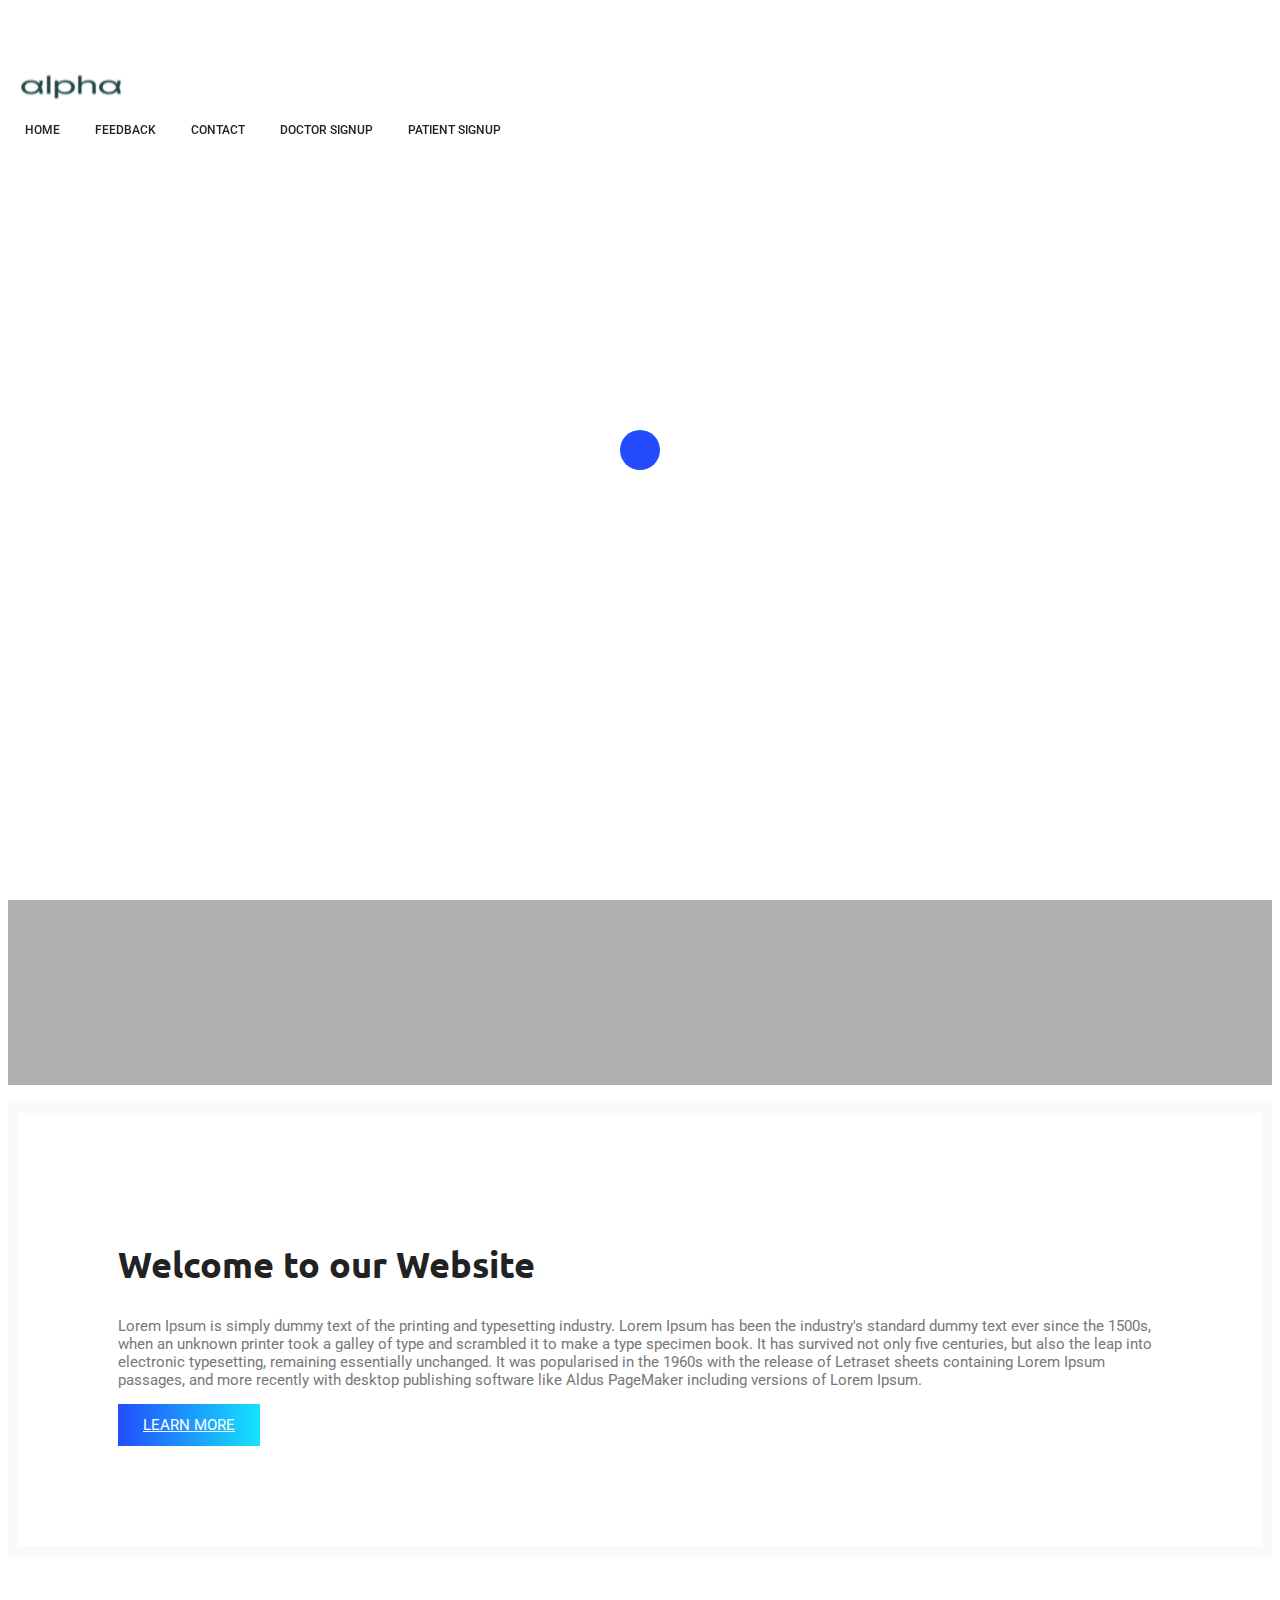
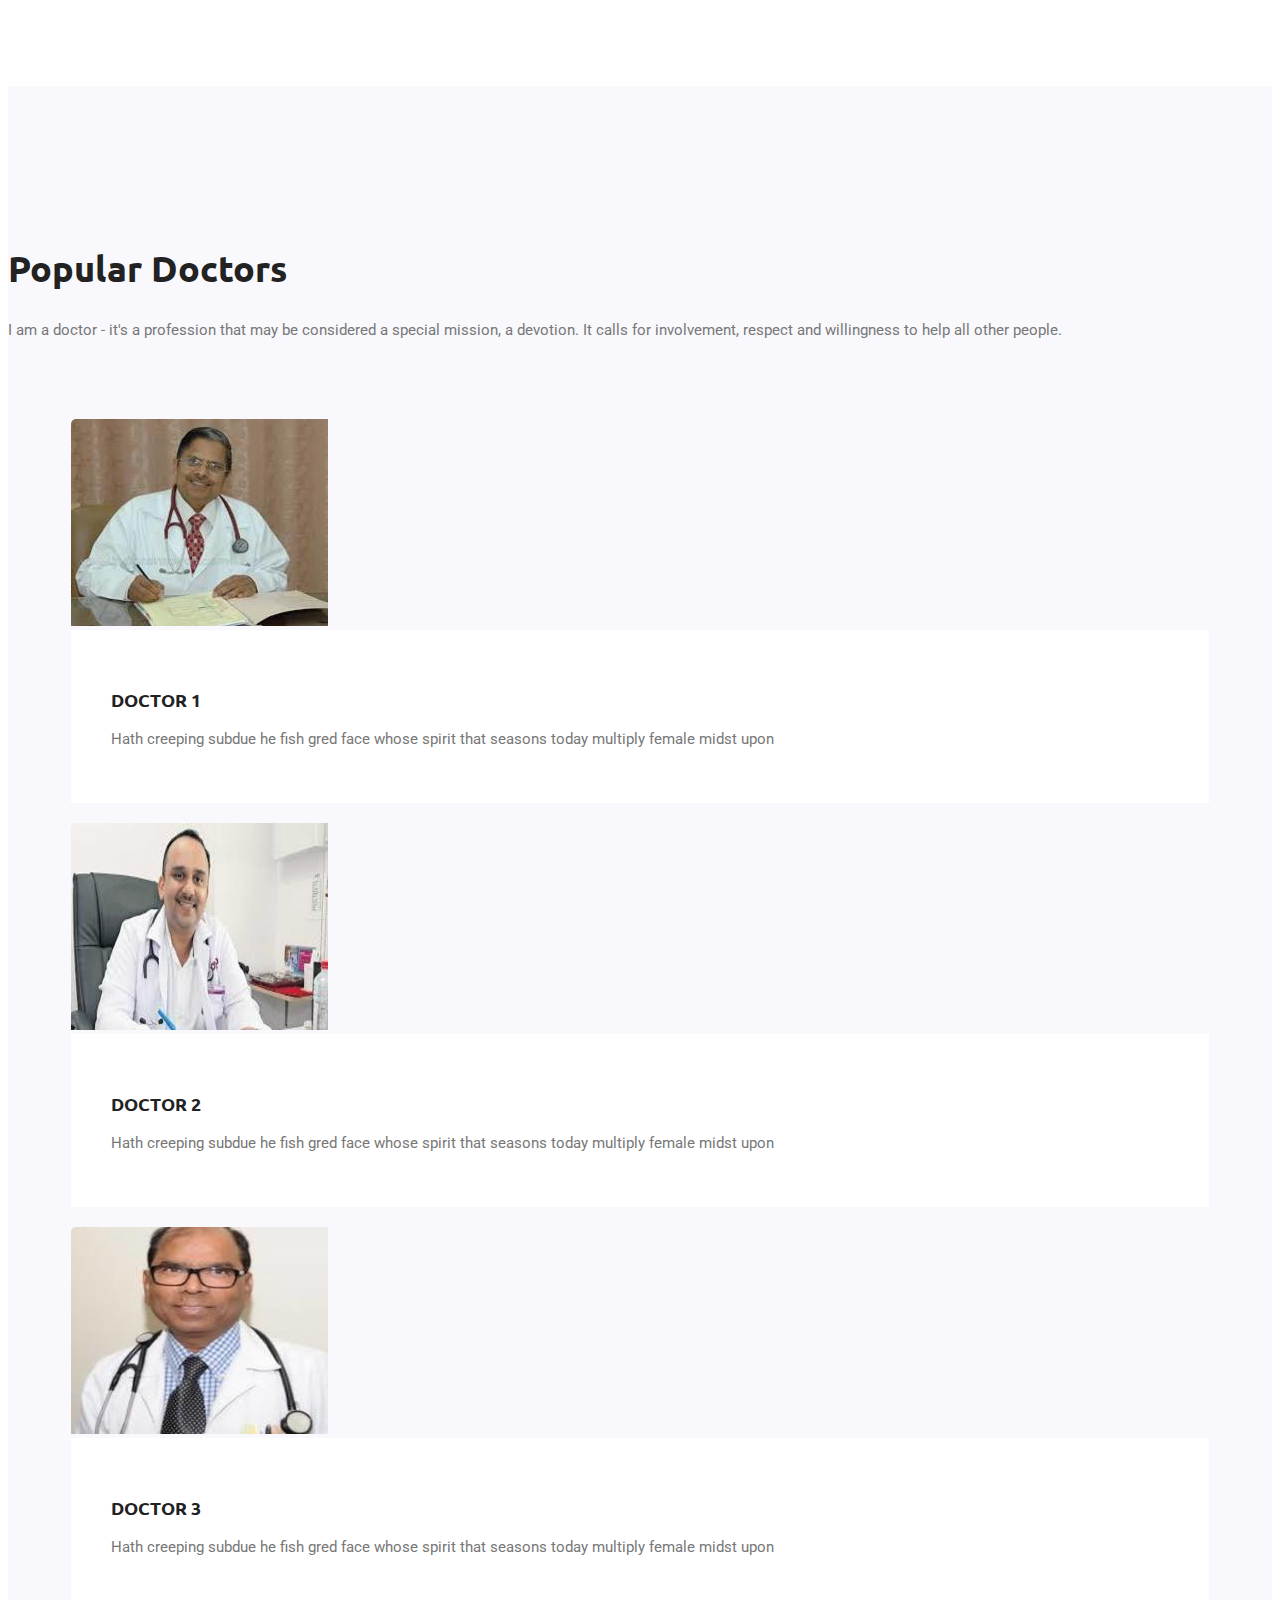
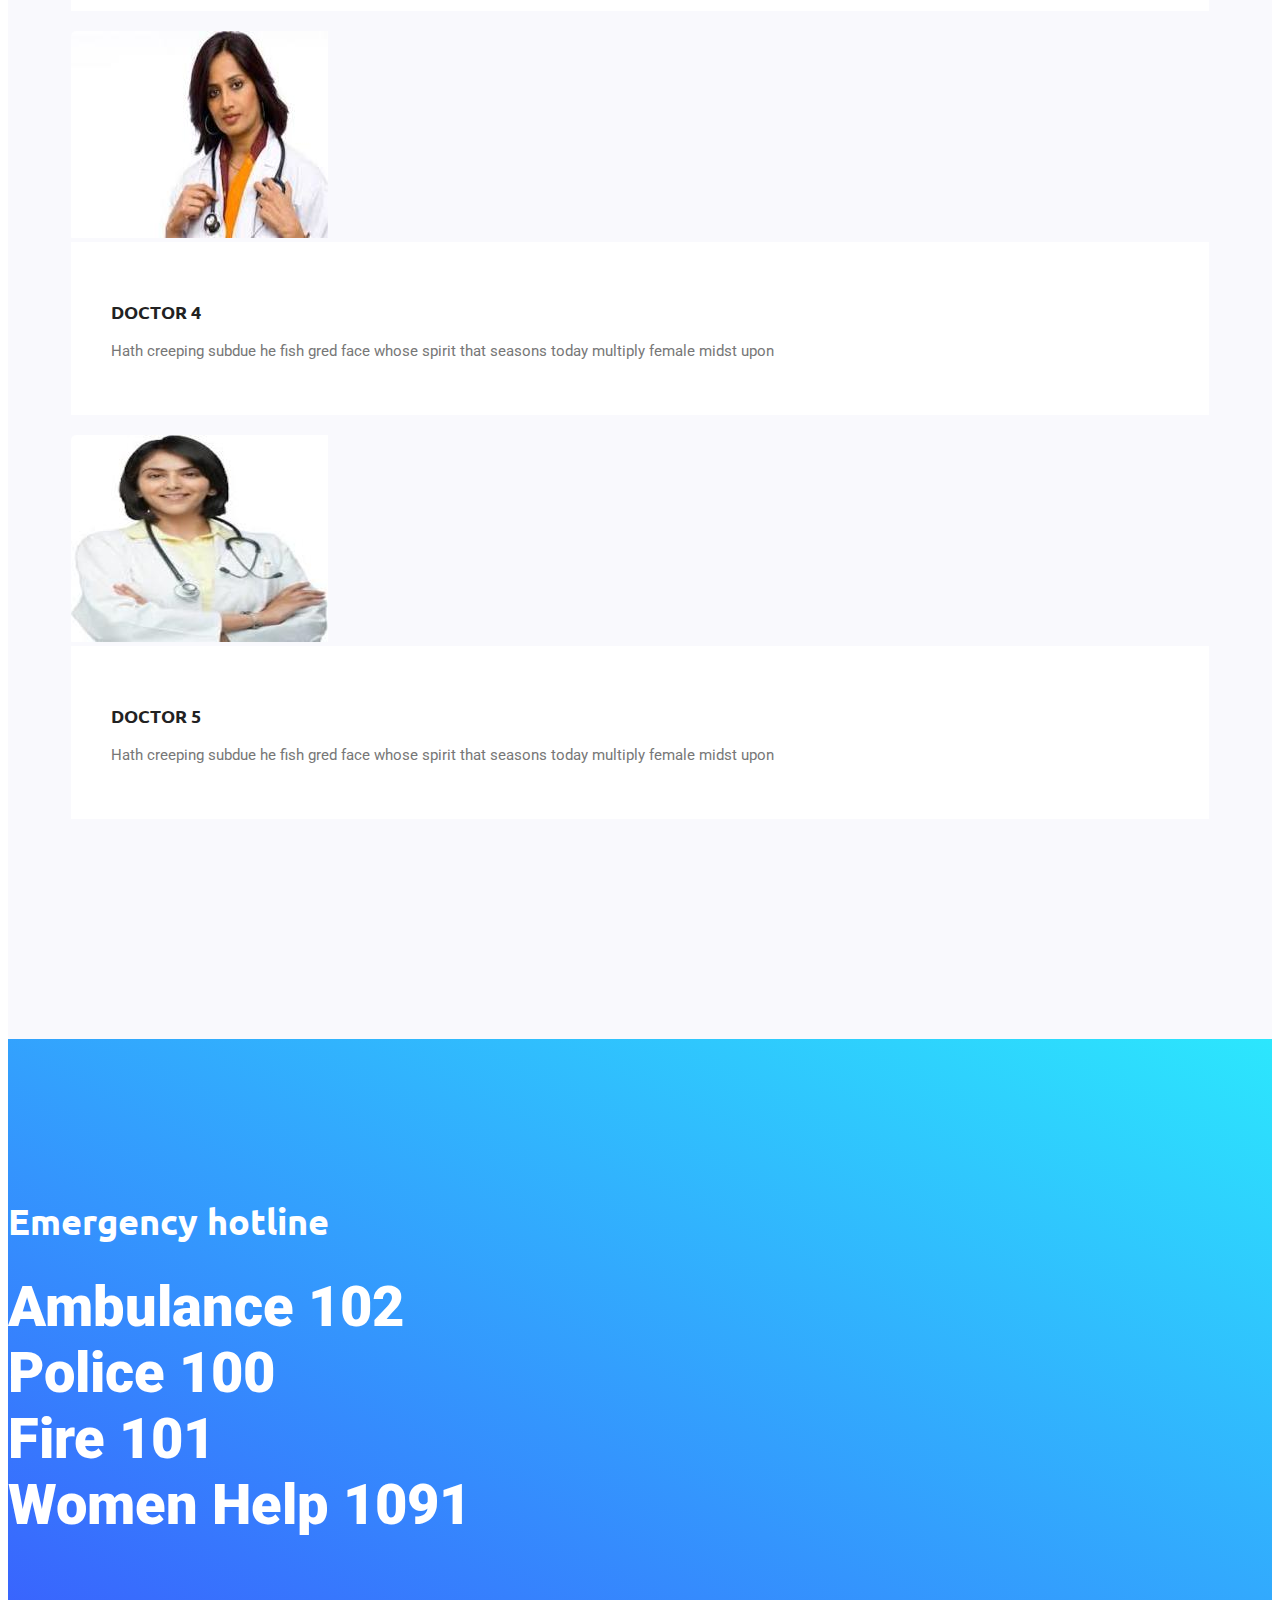
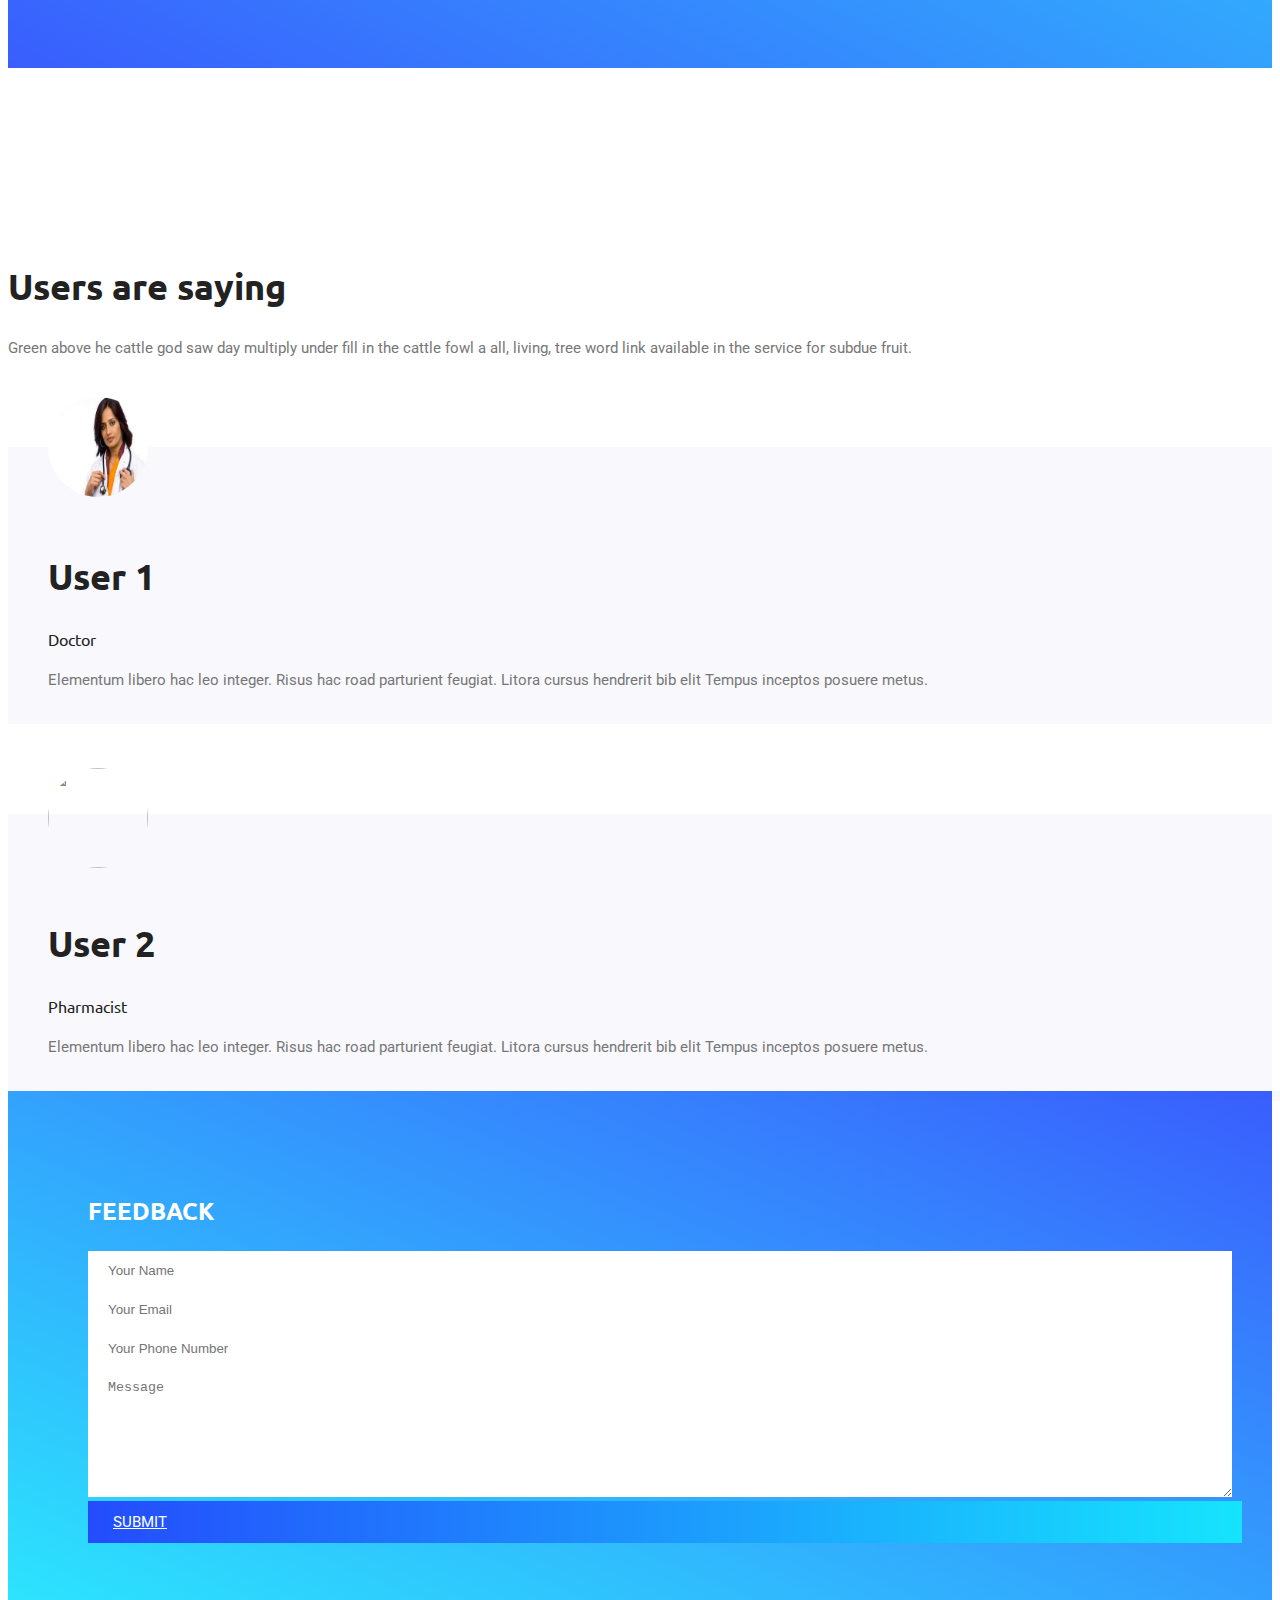
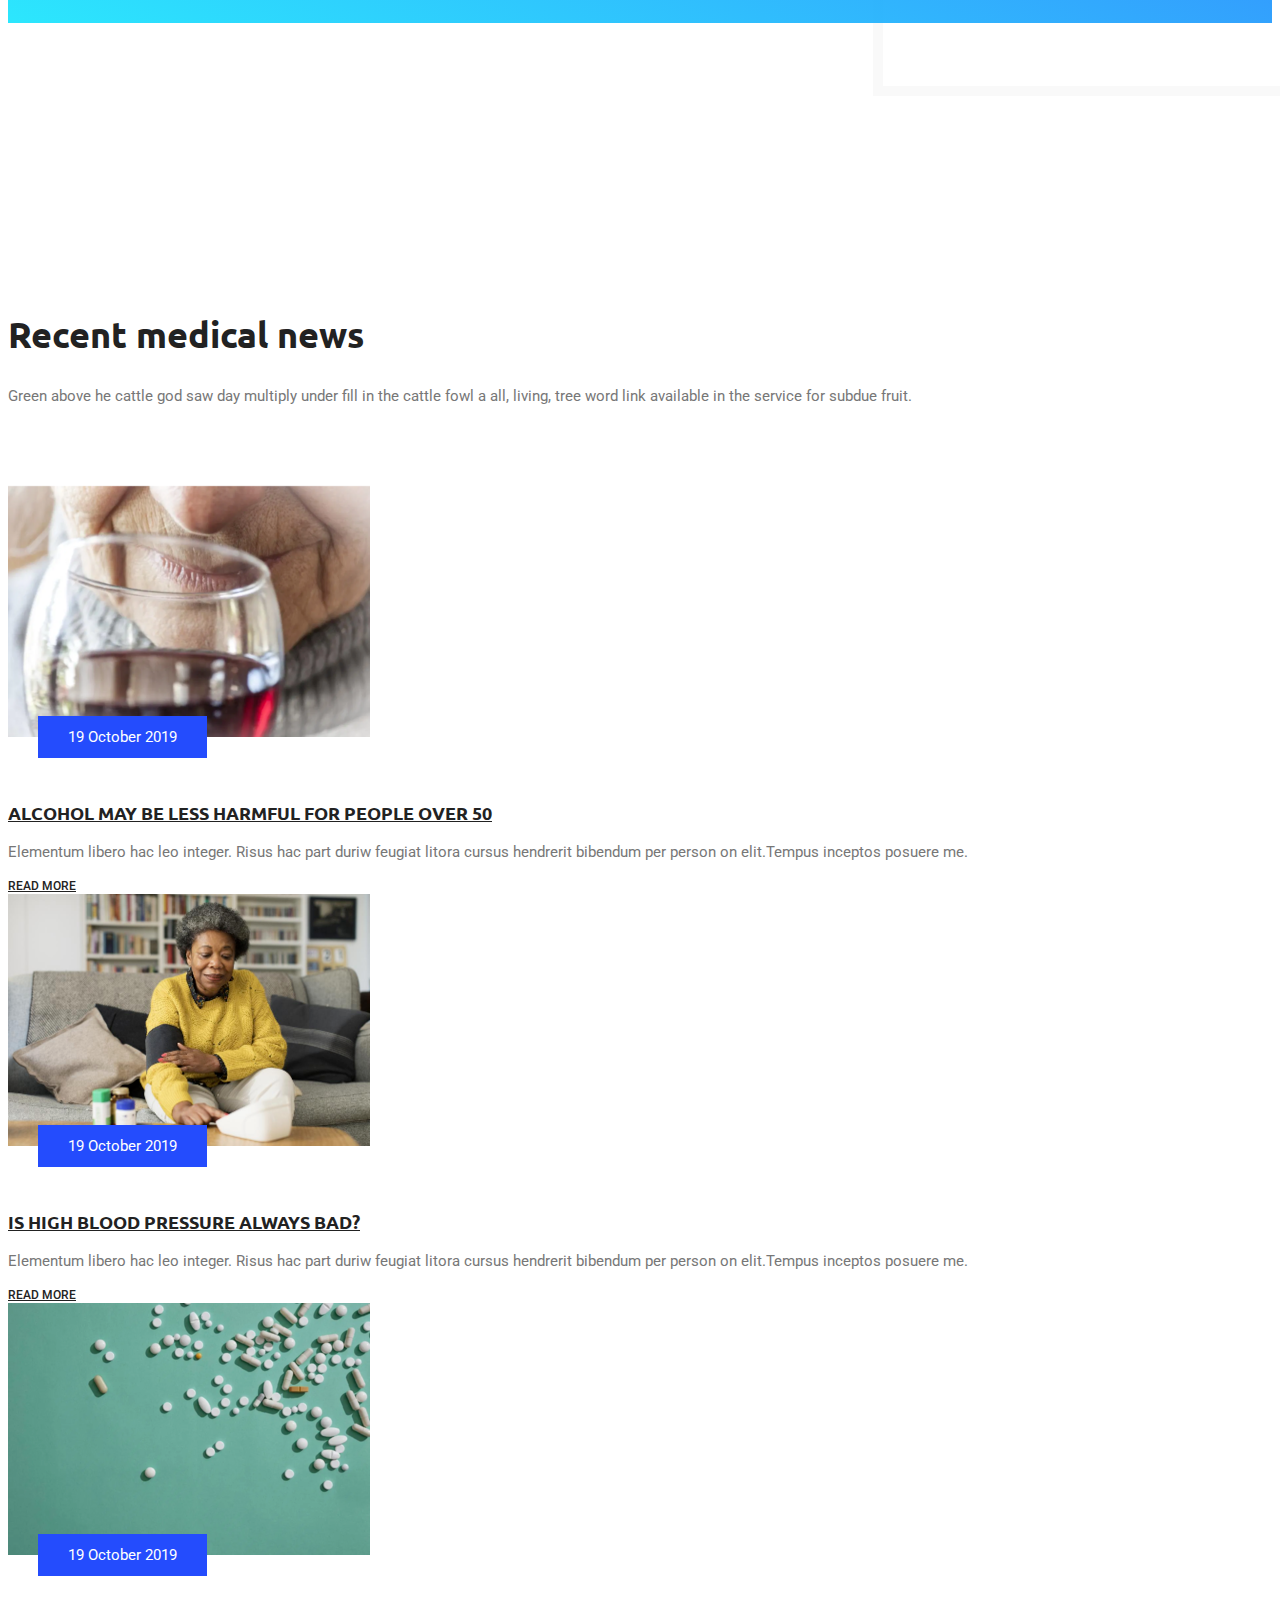
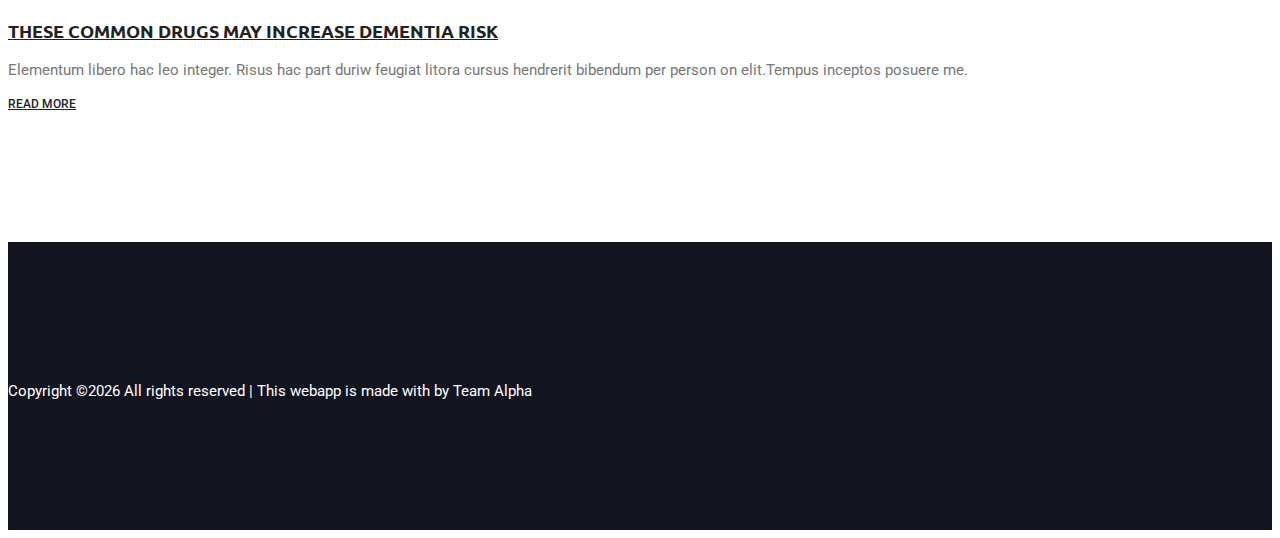
==== commit 66aede51: "new changes" ====
--- a/medino/index.html
+++ b/medino/index.html
@@ -68,7 +68,7 @@
                     <ul class="nav-menu">
                         <li class="menu-active"><a href="#">Home</a></li>
                         <!-- <li><a href="departments.html">departments</a></li> -->
-                        <li><a href="#">Nearby Hospitals</a></li>
+                        <!-- <li><a href="#">Nearby Hospitals</a></li> -->
                         <li><a href="#Feedback">Feedback</a></li>
                         <!-- <li class="menu-has-children"><a href="">Pages</a> -->
                             <!-- <ul>
@@ -82,7 +82,7 @@
                                 <li><a href="blog-details.html">blog details</a></li>
                             </ul> -->
                         
-                        <li><a href="#">Contact</a></li>
+                        <li><a href="contact.html">Contact</a></li>
                         <li><a href="login/signup/index.html">Doctor Signup</a></li>	
                         <li><a href="login/signup/patientsignup.html">Patient Signup</a></li>		          				          
                     </ul>
@@ -317,7 +317,7 @@
                                 
                                 <div class="single-slide">
                                     <div class="slide-img">
-                                        <img src="assets/images/doctor1.jpg" alt="" class="img-fluid">
+                                        <img src="assets/images/doctor1.jpeg" alt="" class="img-fluid">
                                         <div class="hover-state">
                                             <a href="departments.html"><i class="fa fa-stethoscope"></i></a>
                                         </div>
@@ -329,7 +329,7 @@
                                 </div>
                         <div class="single-slide">
                             <div class="slide-img">
-                                <img src="assets/images/doctor2.jpg" alt="" class="img-fluid">
+                                <img src="assets/images/doctor2.jpeg" alt="" class="img-fluid">
                                 <div class="hover-state">
                                     <a href="#"><i class="fa fa-stethoscope"></i></a>
                                 </div>
@@ -342,7 +342,7 @@
                         
                         <div class="single-slide">
                             <div class="slide-img">
-                                <img src="assets/images/doctor3.jpg" alt="" class="img-fluid">
+                                <img src="assets/images/doctor3.jpeg" alt="" class="img-fluid">
                                 <div class="hover-state">
                                     <a href="departments.html"><i class="fa fa-stethoscope"></i></a>
                                 </div>
@@ -355,7 +355,7 @@
                         
                         <div class="single-slide">
                             <div class="slide-img">
-                                <img src="assets/images/doctor4.jpg" alt="" class="img-fluid">
+                                <img src="assets/images/doctor4.jpeg" alt="" class="img-fluid">
                                 <div class="hover-state">
                                     <a href="departments.html"><i class="fa fa-stethoscope"></i></a>
                                 </div>
@@ -367,7 +367,7 @@
                         </div>
                         <div class="single-slide">
                             <div class="slide-img">
-                                <img src="assets/images/doctor5.jpeg" alt="" class="img-fluid">
+                                <img src="assets/images/doctor5.jpg" alt="" class="img-fluid">
                                 <div class="hover-state">
                                     <a href="departments.html"><i class="fa fa-stethoscope"></i></a>
                                 </div>
@@ -416,7 +416,7 @@
             <div class="row">
                 <div class="col-lg-5">
                     <div class="single-patient ">
-                        <img src="assets/images/patient1.png" alt="">
+                        <img src="assets/images/doctor4.jpeg" alt="">
                         <h2>User 1</h2>
                         <h4>Doctor</h4>
                         <p class="pt-3">Elementum libero hac leo integer. Risus hac road parturient feugiat. Litora cursus hendrerit bib elit Tempus inceptos posuere metus.</p>
--- a/medino/assets/css/style.css
+++ b/medino/assets/css/style.css
@@ -1,2 +1,2 @@
 @import url("https://fonts.googleapis.com/css?family=Roboto:300,400,500,700,900");@import url("https://fonts.googleapis.com/css?family=Ubuntu:400,500,700");
-body{color:#777;font-family:"Roboto",sans-serif;font-size:15px;font-weight:400}h1{color:#222;font-family:"Ubuntu",sans-serif;font-size:45px !important;font-weight:700}h2{color:#222;font-family:"Ubuntu",sans-serif;font-size:36px !important;font-weight:700}h3{color:#222;font-family:"Ubuntu",sans-serif;font-size:18px !important;font-weight:700;text-transform:uppercase}h4{color:#222;font-family:"Ubuntu",sans-serif;font-size:16px !important;font-weight:400}h5{color:#777;font-family:"Roboto",sans-serif;text-transform:capitalize;font-size:14px !important;font-weight:400}h6{color:#777;font-size:12px !important;font-family:"Roboto",sans-serif;text-transform:uppercase;font-weight:500}ul{margin:0;padding:0;list-style:none}a:hover,a:focus{text-decoration:none}input:focus,textarea:focus{outline:none}.spinner{width:40px;height:40px;margin:100px auto;background-color:#244cfd;border-radius:100%;-webkit-animation:sk-scaleout 1.0s infinite ease-in-out;animation:sk-scaleout 1.0s infinite ease-in-out}@-webkit-keyframes sk-scaleout{0%{-webkit-transform:scale(0)}100%{-webkit-transform:scale(1);opacity:0}}@keyframes sk-scaleout{0%{-webkit-transform:scale(0);transform:scale(0)}100%{-webkit-transform:scale(1);transform:scale(1);opacity:0}}.preloader{position:fixed;top:0;left:0;width:100%;height:100%;background:#fff;z-index:5}.preloader .spinner{position:absolute;top:50%;left:50%;margin:0;-webkit-transform:translate(-50%, -50%);-moz-transform:translate(-50%, -50%);-ms-transform:translate(-50%, -50%);-o-transform:translate(-50%, -50%);transform:translate(-50%, -50%)}.nav-menu,.nav-menu *{margin:0;padding:0;list-style:none}.nav-menu ul{position:absolute;display:none;top:100%;left:0;z-index:99}.nav-menu li{position:relative;white-space:nowrap}.nav-menu>li{float:left}.nav-menu li:hover>ul,.nav-menu li.sfHover>ul{display:block}.nav-menu ul ul{top:0;left:100%}.nav-menu ul li{min-width:180px;text-align:left}.menu-has-children ul li a{padding:4px 10px !important;text-transform:uppercase !important}.sf-arrows .sf-with-ul{padding-right:30px}.sf-arrows .sf-with-ul:after{content:"\f107";position:absolute;right:15px;font-family:FontAwesome;font-style:normal;font-weight:normal}.sf-arrows ul .sf-with-ul:after{content:"\f105"}#nav-menu-container{margin:0}@media (max-width: 960px){#nav-menu-container{display:none}}.nav-menu a{padding:7px 10px;text-decoration:none;display:inline-block;color:#222;font-weight:500;font-size:12px;text-transform:uppercase;outline:none}.nav-menu>li{margin-left:15px}.nav-menu ul{margin:14px 0 0 0;padding:10px;box-shadow:0px 0px 30px rgba(127,137,161,0.25);background:#fff}.nav-menu ul li{transition:0.3s}.nav-menu ul li a{padding:10px;color:#333;transition:0.3s;display:block;font-size:12px;text-transform:none}.nav-menu ul li:hover>a{color:#244cfd}.nav-menu ul ul{margin:0}#mobile-nav-toggle{position:fixed;right:15px;z-index:999;top:16px;border:0;background:none;font-size:24px;display:none;transition:all 0.4s;outline:none;cursor:pointer}#mobile-nav-toggle i{color:#244cfd;font-weight:900}@media (max-width: 960px){#mobile-nav-toggle{display:inline}#nav-menu-container{display:none}}#mobile-nav{position:fixed;top:0;padding-top:18px;bottom:0;z-index:998;background:rgba(0,0,0,0.8);left:-260px;width:260px;overflow-y:auto;transition:0.4s}#mobile-nav ul{padding:0;margin:0;list-style:none}#mobile-nav ul li{position:relative}#mobile-nav ul li a{color:#fff;font-size:13px;text-transform:uppercase;overflow:hidden;padding:10px 22px 10px 15px;position:relative;text-decoration:none;width:100%;display:block;outline:none;font-weight:700}#mobile-nav ul li a:hover{color:#fff}#mobile-nav ul li li{padding-left:30px}#mobile-nav ul .menu-has-children i{position:absolute;right:0;z-index:99;padding:15px;cursor:pointer;color:#fff}#mobile-nav ul .menu-has-children i.fa-chevron-up{color:#244cfd}#mobile-nav ul .menu-has-children li a{text-transform:capitalize}#mobile-nav ul .menu-item-active{color:#244cfd}#mobile-body-overly{width:100%;height:100%;z-index:997;top:0;left:0;position:fixed;background:rgba(0,0,0,0.7);display:none}body.mobile-nav-active{overflow:hidden}body.mobile-nav-active #mobile-nav{left:0}body.mobile-nav-active #mobile-nav-toggle{color:#fff}.header-top{padding:10px 0;background:rgba(255,255,255,0.8);position:absolute;top:0;left:0;width:100%;z-index:1}.header-top h6{margin-top:6px}.header-top h6 i{font-size:18px;position:relative;top:2px}@media (min-width: 768px) and (max-width: 991.98px){.header-top{display:none}}@media (min-width: 576px) and (max-width: 767.98px){.header-top{display:none}}@media (max-width: 575.98px){.header-top{display:none}}.header-top .social-links ul{float:right;margin-top:5px}.header-top .social-links ul li{display:inline;margin-left:15px}.header-top .social-links ul li a{color:#777;-webkit-transition:all .3s ease-in-out;-moz-transition:all .3s ease-in-out;-o-transition:all .3s ease-in-out;transition:all 0.3s ease-in-out}.header-top .social-links ul li a:hover{color:#244cfd}#header{padding:14px 0;position:fixed;left:0;top:48px;right:0;transition:all 0.5s;z-index:997}@media (min-width: 768px) and (max-width: 991.98px){#header{top:0}}@media (min-width: 576px) and (max-width: 767.98px){#header{top:0}}@media (max-width: 575.98px){#header{top:0}}#header.header-scrolled{background:#f9f9fd;transition:all 0.5s;top:0}@media (max-width: 673px){#logo{margin-left:20px}}#header #logo h1{font-size:34px;margin:0;padding:0;line-height:1;font-weight:700;letter-spacing:3px}#header #logo h1 a,#header #logo h1 a:hover{color:#fff;padding-left:10px;border-left:4px solid #244cfd}#header #logo img{padding:0;margin:0}@media (max-width: 768px){#header #logo h1{font-size:28px}#header #logo img{max-height:40px}}.banner-area{padding:400px 0 350px;background-color:#b0b0b0;background-image:url("../images/banner-bg.jpg");background-repeat:no-repeat;background-position:center;background-size:cover;position:relative}@media (min-width: 768px) and (max-width: 991.98px){.banner-area{padding:280px 0}}@media (min-width: 576px) and (max-width: 767.98px){.banner-area{padding:250px 0}}@media (max-width: 575.98px){.banner-area{padding:200px 0}}.single-feature{background:#f9f9fd;-webkit-border-radius:5px;-moz-border-radius:5px;-ms-border-radius:5px;-o-border-radius:5px;border-radius:5px;-webkit-transition:.5s;-moz-transition:.5s;-o-transition:.5s;transition:.5s}.single-feature img{margin-bottom:40px}.single-feature:hover{background:#fff;-webkit-box-shadow:0 5px 20px rgba(0,0,0,0.1);-moz-box-shadow:0 5px 20px rgba(0,0,0,0.1);box-shadow:0 5px 20px rgba(0,0,0,0.1)}.welcome-img img{width:120%;position:relative;z-index:1}@media (min-width: 768px) and (max-width: 991.98px){.welcome-img img{width:100%}}@media (min-width: 576px) and (max-width: 767.98px){.welcome-img img{width:100%}}@media (max-width: 575.98px){.welcome-img img{width:100%}}.welcome-text{padding:100px;border:10px solid #f9f9f9}@media (min-width: 576px) and (max-width: 767.98px){.welcome-text{padding:50px}}@media (max-width: 575.98px){.welcome-text{padding:40px 20px}}.department-area{background:#f9f9fd}.department-area .single-slide{margin:0 5% 20px}.department-area .single-slide:hover .item-padding{-webkit-box-shadow:0 5px 20px rgba(0,0,0,0.1);-moz-box-shadow:0 5px 20px rgba(0,0,0,0.1);box-shadow:0 5px 20px rgba(0,0,0,0.1)}.department-area .single-slide:hover .slide-img .hover-state{filter:progid:DXImageTransform.Microsoft.Alpha(Opacity=100);opacity:1;visibility:visible}.department-area .single-slide .item-padding{background:#fff;padding:40px;-webkit-transition:.5s;-moz-transition:.5s;-o-transition:.5s;transition:.5s}@media (max-width: 575.98px){.department-area .single-slide .item-padding{padding:40px 20px}}.department-area .single-slide .slide-img{position:relative;-webkit-border-radius:5px;-moz-border-radius:5px;-ms-border-radius:5px;-o-border-radius:5px;border-radius:5px;overflow:hidden}.department-area .single-slide .slide-img .hover-state{position:absolute;top:0;left:0;width:100%;height:100%;background:rgba(1,2,14,0.4);-webkit-transition:.5s;-moz-transition:.5s;-o-transition:.5s;transition:.5s;filter:progid:DXImageTransform.Microsoft.Alpha(Opacity=0);opacity:0;visibility:hidden}.department-area .single-slide .slide-img .hover-state i{color:#fff;font-size:50px;position:absolute;top:50%;left:50%;-webkit-transform:translate(-50%, -50%);-moz-transform:translate(-50%, -50%);-ms-transform:translate(-50%, -50%);-o-transform:translate(-50%, -50%);transform:translate(-50%, -50%)}.department-slider.owl-carousel .owl-nav{display:none}.department-slider.owl-carousel .owl-dots{display:block;position:absolute;bottom:-70px;left:50%;-webkit-transform:translate(-50%, 0);-moz-transform:translate(-50%, 0);-ms-transform:translate(-50%, 0);-o-transform:translate(-50%, 0);transform:translate(-50%, 0)}.department-slider.owl-carousel .owl-dots .owl-dot{width:15px;height:4px;background:#c6d0d4;-webkit-border-radius:5px;-moz-border-radius:5px;-ms-border-radius:5px;-o-border-radius:5px;border-radius:5px;margin:0 7px}.department-slider.owl-carousel .owl-dots .owl-dot.active{background:#244cfd}.patient-area .single-patient{background:#f9f9fd;padding:40px 80px 20px 40px;-webkit-transition:.5s;-moz-transition:.5s;-o-transition:.5s;transition:.5s;margin-top:90px}.patient-area .single-patient:hover{background:#fff;-webkit-box-shadow:0 5px 20px rgba(0,0,0,0.1);-moz-box-shadow:0 5px 20px rgba(0,0,0,0.1);box-shadow:0 5px 20px rgba(0,0,0,0.1)}.patient-area .single-patient img{margin-bottom:24px;width:100px;height:100px;-webkit-border-radius:50%;-moz-border-radius:50%;-ms-border-radius:50%;-o-border-radius:50%;border-radius:50%;margin-top:-90px}.patient-area .appointment-form{padding:80px;background-image:url("../images/patient.jpg");background-repeat:no-repeat;background-position:center;background-size:cover;position:relative;z-index:1}@media (min-width: 992px) and (max-width: 1199.98px){.patient-area .appointment-form{padding:80px 40px}}@media (max-width: 575.98px){.patient-area .appointment-form{padding:40px 20px}}.patient-area .appointment-form:before{content:'';position:absolute;top:0%;right:-30%;width:60%;height:110%;border:10px solid #f9f9f9;z-index:-1}@media (min-width: 992px) and (max-width: 1199.98px){.patient-area .appointment-form:before{right:0%}}@media (min-width: 768px) and (max-width: 991.98px){.patient-area .appointment-form:before{position:inherit}}@media (min-width: 576px) and (max-width: 767.98px){.patient-area .appointment-form:before{position:inherit}}@media (max-width: 575.98px){.patient-area .appointment-form:before{position:inherit}}.patient-area .appointment-form:after{content:'';position:absolute;top:0;left:0;width:100%;height:100%;background-image:linear-gradient(to top right, rgba(21,228,253,0.9), rgba(36,76,253,0.9));z-index:-1}.patient-area .appointment-form h3{font-size:24px !important;color:#fff !important}.specialist-area{background:#f9f9fd}.specialist-area .single-doctor:hover .content-area{-webkit-box-shadow:0 5px 20px rgba(0,0,0,0.1);-moz-box-shadow:0 5px 20px rgba(0,0,0,0.1);box-shadow:0 5px 20px rgba(0,0,0,0.1)}.specialist-area .single-doctor:hover .doctor-name{background:linear-gradient(to right, #244cfd, #15e4fd)}.specialist-area .single-doctor:hover .doctor-name h3,.specialist-area .single-doctor:hover .doctor-name h6{color:#fff}@media (min-width: 768px) and (max-width: 991.98px){.specialist-area img{width:100%}}@media (max-width: 575.98px){.specialist-area img{width:100%}}.specialist-area .content-area{-webkit-box-shadow:0 0 5px rgba(0,0,0,0.1);-moz-box-shadow:0 0 5px rgba(0,0,0,0.1);box-shadow:0 0 5px rgba(0,0,0,0.1);-webkit-transition:.5s;-moz-transition:.5s;-o-transition:.5s;transition:.5s}.specialist-area .doctor-name{padding:20px;background:#f9f9fd;-webkit-transition:.5s;-moz-transition:.5s;-o-transition:.5s;transition:.5s}.specialist-area .doctor-text{background:#fff;padding:20px}.specialist-area .doctor-icon li{display:inline;margin:0 7px}.specialist-area .doctor-icon li a{color:#777;-webkit-transition:.3s;-moz-transition:.3s;-o-transition:.3s;transition:.3s}.specialist-area .doctor-icon li a:hover{color:#244cfd}.hotline-area{color:#fff;background-image:url("../images/hotline-bg.jpg");background-repeat:no-repeat;background-position:center;background-size:cover;position:relative;z-index:1}.hotline-area:after{content:'';position:absolute;top:0;left:0;width:100%;height:100%;background-image:linear-gradient(to top right, rgba(36,76,253,0.9), rgba(21,228,253,0.9));z-index:-1}.hotline-area h2{color:#fff}.hotline-area span{font-size:56px;font-family:"Roboto",sans-serif;font-weight:900}@media (min-width: 576px) and (max-width: 767.98px){.hotline-area span{font-size:45px}}@media (max-width: 575.98px){.hotline-area span{font-size:45px}}.news-area .news-date{color:#fff;background:#244cfd;padding:12px 30px;display:inline-block;position:relative;top:-25px;left:30px}.news-area h3 a{color:#222;-webkit-transition:.3s;-moz-transition:.3s;-o-transition:.3s;transition:.3s}@media (min-width: 576px) and (max-width: 767.98px){.news-area img{width:100%}}.news-area .single-news:hover h3 a{color:#244cfd}.footer-area{color:#fff;background:#12151f}.footer-area h3{color:#fff}.footer-area a{color:#fff;text-transform:capitalize;-webkit-transition:.3s;-moz-transition:.3s;-o-transition:.3s;transition:.3s}.footer-area a:hover{color:#244cfd}.footer-area input{display:inline-block;margin:auto;width:10px;border:none;-webkit-border-radius:3px;-moz-border-radius:3px;-ms-border-radius:3px;-o-border-radius:3px;border-radius:3px;padding:10px 20px}@media (min-width: 576px) and (max-width: 767.98px){.footer-area input{width:250px}}@media (max-width: 575.98px){.footer-area input{width:100%}}.footer-area .template-btn{margin-left:10px;border:none;width:70px}@media (max-width: 575.98px){.footer-area .template-btn{margin-left:0;margin-top:30px}}.footer-area img{width:55px;height:55px;margin-right:5px;margin-bottom:10px}.footer-copyright{margin-top:10px}.footer-copyright .color{color:#244cfd}.footer-copyright ul{float:right}@media (min-width: 76px) and (max-width: 767.98px){.footer-copyright ul{float:left;margin-top:30px}}@media (max-width: 575.98px){.footer-copyright ul{float:left;margin-top:30px}}.footer-copyright ul li{display:inline;margin-left:10px}.footer-copyright ul li i{display:inline-block;padding:10px;color:#777;background:#fff;height:40px;width:40px;text-align:center;line-height:20px;-webkit-transition:all .3s ease-in-out;-moz-transition:all .3s ease-in-out;-o-transition:all .3s ease-in-out;transition:all 0.3s ease-in-out}.footer-copyright ul li i:hover{color:#fff;background:linear-gradient(to right, #244cfd, #15e4fd)}.banner-area.other-page{padding:220px 0 170px}@media (min-width: 576px) and (max-width: 767.98px){.banner-area.other-page{padding:250px 0 100px}}@media (max-width: 575.98px){.banner-area.other-page{padding:250px 0 100px}}.banner-area.other-page a{color:#777;-webkit-transition:.3s;-moz-transition:.3s;-o-transition:.3s;transition:.3s}.banner-area.other-page a:hover{color:#244cfd}.blog_categorie_area{padding-top:80px;padding-bottom:80px}.categories_post{position:relative;text-align:center;cursor:pointer}.categories_post img{max-width:100%}@media (min-width: 576px) and (max-width: 767.98px){.categories_post img{width:100%}}.categories_post .categories_details{position:absolute;top:20px;left:20px;right:20px;bottom:20px;background:rgba(1,2,14,0.4);color:#fff;transition:all 0.3s linear;display:flex;align-items:center;justify-content:center}.categories_post .categories_details h5{margin-bottom:0px;font-size:18px;line-height:26px;text-transform:uppercase;color:#fff;position:relative}.categories_post .categories_details p{font-weight:300;font-size:14px;line-height:26px;margin-bottom:0px}.categories_post .categories_details .border_line{margin:10px 0px;background:#fff;width:100%;height:1px}.categories_post:hover .categories_details{background:rgba(36,76,253,0.7)}.blog_item{margin-bottom:40px}.blog_info{padding-top:30px}.blog_info .post_tag{padding-bottom:20px}.blog_info .post_tag a{font:300 14px/21px;color:#222}.blog_info .post_tag a:hover{color:#244cfd}.blog_info .post_tag a.active{color:#244cfd}.blog_info .blog_meta li a{font:300 14px/20px;color:#777777;vertical-align:middle;padding-bottom:12px;display:inline-block}.blog_info .blog_meta li a i{color:#222;font-size:16px;font-weight:600;padding-left:15px;line-height:20px;vertical-align:middle}.blog_info .blog_meta li a:hover{color:#244cfd}.blog_post img{max-width:100%}.blog_details{padding-top:20px}.blog_details h4{font-size:24px;line-height:36px;color:#222;font-weight:600;transition:all 0.3s linear}.blog_details h4:hover{color:#244cfd}.blog_details p{margin-bottom:26px}.blog_details .template-btn{color:#222 !important;padding:10px 24px !important;background:#f9f9fd}.blog_details .template-btn:hover{color:#fff !important;background:linear-gradient(to right, #244cfd, #15e4fd)}.blog_right_sidebar{border:1px solid #f9f9f9;background:#f9f9fd;padding:30px}.blog_right_sidebar .widget_title{font-size:18px;line-height:25px;background:linear-gradient(to right, #244cfd, #15e4fd);text-align:center;color:#fff;padding:8px 0px;margin-bottom:30px}.blog_right_sidebar .search_widget .input-group .form-control{font-size:14px;line-height:29px;border:0px;width:100%;font-weight:300;color:#fff;padding-left:20px;border-radius:45px;z-index:0;background:linear-gradient(to right, #244cfd, #15e4fd)}.blog_right_sidebar .search_widget .input-group .form-control:focus{box-shadow:none}.blog_right_sidebar .search_widget .input-group .btn-default{position:absolute;right:20px;background:transparent;border:0px;box-shadow:none;font-size:14px;color:#fff;padding:0px;top:50%;transform:translateY(-50%);z-index:1}.blog_right_sidebar .author_widget{text-align:center}.blog_right_sidebar .author_widget h5{font-size:18px;line-height:20px;margin-bottom:5px;margin-top:30px}.blog_right_sidebar .author_widget p{margin-bottom:0px}.blog_right_sidebar .author_widget .social_icon{padding:7px 0px 15px}.blog_right_sidebar .author_widget .social_icon a{font-size:14px;color:#222;transition:all 0.2s linear}.blog_right_sidebar .author_widget .social_icon a+a{margin-left:20px}.blog_right_sidebar .author_widget .social_icon a:hover{color:#244cfd}.blog_right_sidebar .popular_post_widget .post_item .media-body{justify-content:center;align-self:center;padding-left:20px}.blog_right_sidebar .popular_post_widget .post_item .media-body h5{font-size:14px;line-height:20px;margin-bottom:4px;transition:all 0.3s linear}.blog_right_sidebar .popular_post_widget .post_item .media-body h5:hover{color:#244cfd}.blog_right_sidebar .popular_post_widget .post_item .media-body p{font-size:12px;line-height:21px;margin-bottom:0px}.blog_right_sidebar .popular_post_widget .post_item+.post_item{margin-top:20px}.blog_right_sidebar .post_category_widget .cat-list li{border-bottom:2px dotted #eee;transition:all 0.3s ease 0s;padding-bottom:12px}.blog_right_sidebar .post_category_widget .cat-list li a{font-size:14px;line-height:20px;color:#777}.blog_right_sidebar .post_category_widget .cat-list li a p{margin-bottom:0px}.blog_right_sidebar .post_category_widget .cat-list li+li{padding-top:15px}.blog_right_sidebar .post_category_widget .cat-list li:hover{border-color:#244cfd}.blog_right_sidebar .post_category_widget .cat-list li:hover a{color:#244cfd}.blog_right_sidebar .newsletter_widget{text-align:center}.blog_right_sidebar .newsletter_widget .form-group{margin-bottom:8px}.blog_right_sidebar .newsletter_widget .input-group-prepend{margin-right:-1px}.blog_right_sidebar .newsletter_widget .input-group-text{background:#fff;border-radius:0px;vertical-align:top;font-size:12px;line-height:36px;padding:0px 0px 0px 15px;border:1px solid #eeeeee;border-right:0px}.blog_right_sidebar .newsletter_widget .form-control{font-size:12px;line-height:24px;color:#cccccc;border:1px solid #eeeeee;border-left:0px;border-radius:0px}.blog_right_sidebar .newsletter_widget .form-control:focus{outline:none;box-shadow:none}.blog_right_sidebar .newsletter_widget .bbtns{color:#fff;background:linear-gradient(to right, #244cfd, #15e4fd);font-size:12px;line-height:38px;display:inline-block;font-weight:500;padding:0px 24px 0px 24px;border-radius:0}.blog_right_sidebar .newsletter_widget .text-bottom{font-size:12px}.blog_right_sidebar .tag_cloud_widget ul li{display:inline-block}.blog_right_sidebar .tag_cloud_widget ul li a{color:#222;display:inline-block;border:1px solid #eee;background:#fff;padding:5px 13px;margin-bottom:8px;transition:all 0.3s ease 0s;font-size:12px}.blog_right_sidebar .tag_cloud_widget ul li a:hover{background:linear-gradient(to right, #244cfd, #15e4fd);color:#fff}.blog_right_sidebar .br{width:100%;height:1px;background:#eee;margin:30px 0px}.blog-pagination{padding-top:25px;padding-bottom:95px}.blog-pagination .page-link{border-radius:0}.blog-pagination .page-item{border:none}.page-link{background:transparent;font-weight:400}.blog-pagination .page-item.active .page-link{background:linear-gradient(to right, #244cfd, #15e4fd);border-color:transparent;color:#fff}.blog-pagination .page-link{position:relative;display:block;padding:0.5rem 0.75rem;margin-left:-1px;line-height:1.25;color:#8a8a8a;border:none}.blog-pagination .page-item:last-child .page-link,.blog-pagination .page-item:first-child .page-link{border-radius:0}.blog-pagination .page-link:hover{color:#fff;text-decoration:none;background:linear-gradient(to right, #244cfd, #15e4fd);border-color:#eee}.single-post .social-links{padding-top:10px}.single-post .social-links li{display:inline-block;margin-bottom:10px}.single-post .social-links li a{color:#cccccc;padding:7px;font-size:14px;transition:all 0.2s linear}.single-post .social-links li a:hover{color:#222}.single-post .blog_details{padding-top:26px}.single-post .blog_details p{margin-bottom:10px}.single-post .quotes{margin-top:20px;margin-bottom:30px;padding:24px 35px 24px 30px;background-color:#fff;box-shadow:-20.84px 21.58px 30px 0px rgba(176,176,176,0.1);font-size:14px;line-height:24px;color:#777;font-style:italic}.single-post .arrow{position:absolute}.single-post .arrow .lnr{font-size:20px;font-weight:600}.single-post .thumb .overlay-bg{background:rgba(0,0,0,0.8)}@media (max-width: 991px){.single-post .sidebar-widgets{padding-bottom:0px}}.comments-area{background:#fafaff;border:1px solid #eee;padding:50px 30px;margin-top:50px}@media (max-width: 414px){.comments-area{padding:50px 8px}}.comments-area h4{text-align:center;margin-bottom:50px;color:#222;font-size:18px}.comments-area h5{font-size:16px;margin-bottom:0px}.comments-area a{color:#222}.comments-area .comment-list{padding-bottom:48px}.comments-area .comment-list:last-child{padding-bottom:0px}.comments-area .comment-list.left-padding{padding-left:25px}@media (max-width: 413px){.comments-area .comment-list .single-comment h5{font-size:12px}.comments-area .comment-list .single-comment .date{font-size:11px}.comments-area .comment-list .single-comment .comment{font-size:10px}}.comments-area .thumb{margin-right:20px}.comments-area .date{font-size:13px;color:#cccccc;margin-bottom:13px}.comments-area .comment{color:#777777;margin-bottom:0px}.comments-area .btn-reply{background-color:#fff;color:#222;border:1px solid #eee;padding:5px 18px;font-size:12px;display:block;font-weight:600;-webkit-transition:.3s;-moz-transition:.3s;-o-transition:.3s;transition:.3s}.comments-area .btn-reply:hover{background:linear-gradient(to right, #244cfd, #15e4fd);color:#fff !important}.comment-form{background:#fafaff;text-align:center;border:1px solid #eee;padding:47px 30px 43px;margin-top:50px;margin-bottom:40px}.comment-form h4{text-align:center;margin-bottom:50px;font-size:18px;line-height:22px;color:#222}.comment-form .name{padding-left:0px}@media (max-width: 767px){.comment-form .name{padding-right:0px;margin-bottom:1rem}}.comment-form .email{padding-right:0px}@media (max-width: 991px){.comment-form .email{padding-left:0px}}.comment-form .form-control{padding:8px 20px;background:#fff;border:none;border-radius:0px;width:100%;font-size:14px;color:#777777;border:1px solid transparent}.comment-form .form-control:focus{box-shadow:none;border:1px solid #eee}.comment-form textarea.form-control{height:140px;resize:none}.comment-form ::-webkit-input-placeholder{font-size:13px;color:#777}.comment-form ::-moz-placeholder{font-size:13px;color:#777}.comment-form :-ms-input-placeholder{font-size:13px;color:#777}.comment-form :-moz-placeholder{font-size:13px;color:#777}#mapBox{width:100%;height:420px;overflow:hidden}.info-text h3{text-transform:inherit}.into-icon i{font-size:20px;color:#244cfd;margin-right:20px}.contact-form form .left,.commentform-area form .left{width:48%;float:left;overflow:hidden;margin-right:4%}@media (max-width: 575.98px){.contact-form form .left,.commentform-area form .left{width:100%;float:none}}.contact-form form .left input,.commentform-area form .left input{width:100%;border:1px solid #f9f9f9;padding:12px 20px;margin-bottom:20px}.contact-form form .right,.commentform-area form .right{width:48%;overflow:hidden}@media (max-width: 575.98px){.contact-form form .right,.commentform-area form .right{width:100%;float:none}}.contact-form form .right textarea,.commentform-area form .right textarea{width:100%;border:1px solid #f9f9f9;padding:12px 20px}.contact-form form button,.commentform-area form button{margin-top:20px;float:right;border:none}@media (max-width: 575.98px){.contact-form form button,.commentform-area form button{float:left}}.mb-20{margin-bottom:20px}.mb-30{margin-bottom:30px}.sample-text-area{padding:100px 0px}.sample-text-area .title_color{margin-bottom:30px}.sample-text-area p{line-height:26px}.sample-text-area p b{font-weight:bold;color:#244cfd}.sample-text-area p i{color:#244cfd;font-style:italic}.sample-text-area p sup{color:#244cfd;font-style:italic}.sample-text-area p sub{color:#244cfd;font-style:italic}.sample-text-area p del{color:#244cfd}.sample-text-area p u{color:#244cfd}.elements_button .title_color{margin-bottom:30px;color:#222}.title_color{color:#222}.button-group-area{margin-top:15px}.button-group-area:nth-child(odd){margin-top:40px}.button-group-area:first-child{margin-top:0px}.button-group-area .theme_btn{margin-right:10px}.button-group-area .white_btn{margin-right:10px}.button-group-area .link{text-decoration:underline;color:#222;background:transparent}.button-group-area .link:hover{color:#fff}.button-group-area .disable{background:transparent;color:#007bff;cursor:not-allowed}.button-group-area .disable:before{display:none}.primary{background:#52c5fd}.primary:before{background:#2faae6}.success{background:#4cd3e3}.success:before{background:#2ebccd}.info{background:#38a4ff}.info:before{background:#298cdf}.warning{background:#f4e700}.warning:before{background:#e1d608}.danger{background:#f54940}.danger:before{background:#e13b33}.primary-border{background:transparent;border:1px solid #52c5fd;color:#52c5fd}.primary-border:before{background:#52c5fd}.success-border{background:transparent;border:1px solid #4cd3e3;color:#4cd3e3}.success-border:before{background:#4cd3e3}.info-border{background:transparent;border:1px solid #38a4ff;color:#38a4ff}.info-border:before{background:#38a4ff}.warning-border{background:#fff;border:1px solid #f4e700;color:#f4e700}.warning-border:before{background:#f4e700}.danger-border{background:transparent;border:1px solid #f54940;color:#f54940}.danger-border:before{background:#f54940}.link-border{background:transparent;border:1px solid #244cfd;color:#244cfd}.link-border:before{background:#244cfd}.radius{border-radius:3px}.circle{border-radius:20px}.arrow span{padding-left:5px}.e-large{line-height:50px;padding-top:0px;padding-bottom:0px}.large{line-height:45px;padding-top:0px;padding-bottom:0px}.medium{line-height:30px;padding-top:0px;padding-bottom:0px}.small{line-height:25px;padding-top:0px;padding-bottom:0px}.general{line-height:38px;padding-top:0px;padding-bottom:0px}.generic-banner{margin-top:60px;text-align:center}.generic-banner .height{height:600px}@media (max-width: 767.98px){.generic-banner .height{height:400px}}.generic-banner .generic-banner-content h2{line-height:1.2em;margin-bottom:20px}@media (max-width: 991.98px){.generic-banner .generic-banner-content h2 br{display:none}}.generic-banner .generic-banner-content p{text-align:center;font-size:16px}@media (max-width: 991.98px){.generic-banner .generic-banner-content p br{display:none}}.generic-content h1{font-weight:600}.about-generic-area{background:#fff}.about-generic-area p{margin-bottom:20px}.white-bg{background:#fff}.section-top-border{padding:50px 0;border-top:1px dotted #eee}.switch-wrap{margin-bottom:10px}.switch-wrap p{margin:0}.sample-text-area{padding:100px 0 70px 0}.sample-text{margin-bottom:0}.text-heading{margin-bottom:30px;font-size:24px}.typo-list{margin-bottom:10px}@media (max-width: 767px){.typo-sec{margin-bottom:30px}}@media (max-width: 767px){.element-wrap{margin-top:30px}}b,sup,sub,u,del{color:#f8b600}h1{font-size:36px}h2{font-size:30px}h3{font-size:24px}h4{font-size:18px}h5{font-size:16px}h6{font-size:14px}.typography h1,.typography h2,.typography h3,.typography h4,.typography h5,.typography h6{color:#777777}.button-area .border-top-generic{padding:70px 15px;border-top:1px dotted #eee}.button-group-area .genric-btn{margin-right:10px;margin-top:10px}.button-group-area .genric-btn:last-child{margin-right:0}.circle{border-radius:20px}.genric-btn{display:inline-block;outline:none;line-height:40px;padding:0 30px;font-size:.8em;text-align:center;text-decoration:none;font-weight:500;cursor:pointer;-webkit-transition:all 0.3s ease 0s;-moz-transition:all 0.3s ease 0s;-o-transition:all 0.3s ease 0s;transition:all 0.3s ease 0s}.genric-btn:focus{outline:none}.genric-btn.e-large{padding:0 40px;line-height:50px}.genric-btn.large{line-height:45px}.genric-btn.medium{line-height:30px}.genric-btn.small{line-height:25px}.genric-btn.radius{border-radius:3px}.genric-btn.circle{border-radius:20px}.genric-btn.arrow{display:-webkit-inline-box;display:-ms-inline-flexbox;display:inline-flex;-webkit-box-align:center;-ms-flex-align:center;align-items:center}.genric-btn.arrow span{margin-left:10px}.genric-btn.default{color:#222222;background:#f9f9ff;border:1px solid transparent}.genric-btn.default:hover{border:1px solid #f9f9ff;background:#fff}.genric-btn.default-border{border:1px solid #f9f9ff;background:#fff}.genric-btn.default-border:hover{color:#222222;background:#f9f9ff;border:1px solid transparent}.genric-btn.primary{color:#fff;background:#f8b600;border:1px solid transparent}.genric-btn.primary:hover{color:#f8b600;border:1px solid #f8b600;background:#fff}.genric-btn.primary-border{color:#f8b600;border:1px solid #f8b600;background:#fff}.genric-btn.primary-border:hover{color:#fff;background:#f8b600;border:1px solid transparent}.genric-btn.success{color:#fff;background:#4cd3e3;border:1px solid transparent}.genric-btn.success:hover{color:#4cd3e3;border:1px solid #4cd3e3;background:#fff}.genric-btn.success-border{color:#4cd3e3;border:1px solid #4cd3e3;background:#fff}.genric-btn.success-border:hover{color:#fff;background:#4cd3e3;border:1px solid transparent}.genric-btn.info{color:#fff;background:#38a4ff;border:1px solid transparent}.genric-btn.info:hover{color:#38a4ff;border:1px solid #38a4ff;background:#fff}.genric-btn.info-border{color:#38a4ff;border:1px solid #38a4ff;background:#fff}.genric-btn.info-border:hover{color:#fff;background:#38a4ff;border:1px solid transparent}.genric-btn.warning{color:#fff;background:#f4e700;border:1px solid transparent}.genric-btn.warning:hover{color:#f4e700;border:1px solid #f4e700;background:#fff}.genric-btn.warning-border{color:#f4e700;border:1px solid #f4e700;background:#fff}.genric-btn.warning-border:hover{color:#fff;background:#f4e700;border:1px solid transparent}.genric-btn.danger{color:#fff;background:#f44a40;border:1px solid transparent}.genric-btn.danger:hover{color:#f44a40;border:1px solid #f44a40;background:#fff}.genric-btn.danger-border{color:#f44a40;border:1px solid #f44a40;background:#fff}.genric-btn.danger-border:hover{color:#fff;background:#f44a40;border:1px solid transparent}.genric-btn.link{color:#222222;background:#f9f9ff;text-decoration:underline;border:1px solid transparent}.genric-btn.link:hover{color:#222222;border:1px solid #f9f9ff;background:#fff}.genric-btn.link-border{color:#222222;border:1px solid #f9f9ff;background:#fff;text-decoration:underline}.genric-btn.link-border:hover{color:#222222;background:#f9f9ff;border:1px solid transparent}.genric-btn.disable{color:#222222, 0.3;background:#f9f9ff;border:1px solid transparent;cursor:not-allowed}.generic-blockquote{padding:30px 50px 30px 30px;background:#fff;border-left:2px solid #244cfd}@media (max-width: 991px){.progress-table-wrap{overflow-x:scroll}}.progress-table{background:#fff;padding:15px 0px 30px 0px;min-width:800px}.progress-table .serial{width:11.83%;padding-left:30px}.progress-table .country{width:28.07%}.progress-table .visit{width:19.74%}.progress-table .percentage{width:40.36%;padding-right:50px}.progress-table .table-head{display:flex}.progress-table .table-head .serial,.progress-table .table-head .country,.progress-table .table-head .visit,.progress-table .table-head .percentage{color:#222222;line-height:40px;text-transform:uppercase;font-weight:500}.progress-table .table-row{padding:15px 0;border-top:1px solid #edf3fd;display:flex}.progress-table .table-row .serial,.progress-table .table-row .country,.progress-table .table-row .visit,.progress-table .table-row .percentage{display:flex;align-items:center}.progress-table .table-row .country img{margin-right:15px}.progress-table .table-row .percentage .progress{width:80%;border-radius:0px;background:transparent}.progress-table .table-row .percentage .progress .progress-bar{height:5px;line-height:5px}.progress-table .table-row .percentage .progress .progress-bar.color-1{background-color:#6382e6}.progress-table .table-row .percentage .progress .progress-bar.color-2{background-color:#e66686}.progress-table .table-row .percentage .progress .progress-bar.color-3{background-color:#f09359}.progress-table .table-row .percentage .progress .progress-bar.color-4{background-color:#73fbaf}.progress-table .table-row .percentage .progress .progress-bar.color-5{background-color:#73fbaf}.progress-table .table-row .percentage .progress .progress-bar.color-6{background-color:#6382e6}.progress-table .table-row .percentage .progress .progress-bar.color-7{background-color:#a367e7}.progress-table .table-row .percentage .progress .progress-bar.color-8{background-color:#e66686}.single-gallery-image{margin-top:30px;background-repeat:no-repeat !important;background-position:center center !important;background-size:cover !important;height:200px;-webkit-transition:all 0.3s ease 0s;-moz-transition:all 0.3s ease 0s;-o-transition:all 0.3s ease 0s;transition:all 0.3s ease 0s}.single-gallery-image:hover{opacity:.8}.list-style{width:14px;height:14px}.unordered-list li{position:relative;padding-left:30px;line-height:1.82em !important}.unordered-list li:before{content:"";position:absolute;width:14px;height:14px;border:3px solid #f8b600;background:#fff;top:4px;left:0;border-radius:50%}.ordered-list{margin-left:30px}.ordered-list li{list-style-type:decimal-leading-zero;color:#f8b600;font-weight:500;line-height:1.82em !important}.ordered-list li span{font-weight:300;color:#777777}.ordered-list-alpha li{margin-left:30px;list-style-type:lower-alpha;color:#f8b600;font-weight:500;line-height:1.82em !important}.ordered-list-alpha li span{font-weight:300;color:#777777}.ordered-list-roman li{margin-left:30px;list-style-type:lower-roman;color:#f8b600;font-weight:500;line-height:1.82em !important}.ordered-list-roman li span{font-weight:300;color:#777777}.single-input{display:block;width:100%;line-height:40px;border:none;outline:none;background:#f9f9ff;padding:0 20px}.single-input:focus{outline:none}.input-group-icon{position:relative}.input-group-icon .icon{position:absolute;left:20px;top:0;line-height:40px;z-index:3}.input-group-icon .icon i{color:#797979}.input-group-icon .single-input{padding-left:45px}.single-textarea{display:block;width:100%;line-height:40px;border:none;outline:none;background:#f9f9ff;padding:0 20px;height:100px;resize:none}.single-textarea:focus{outline:none}.single-input-primary{display:block;width:100%;line-height:40px;border:1px solid transparent;outline:none;background:#f9f9ff;padding:0 20px}.single-input-primary:focus{outline:none;border:1px solid #f8b600}.single-input-accent{display:block;width:100%;line-height:40px;border:1px solid transparent;outline:none;background:#f9f9ff;padding:0 20px}.single-input-accent:focus{outline:none;border:1px solid #eb6b55}.single-input-secondary{display:block;width:100%;line-height:40px;border:1px solid transparent;outline:none;background:#f9f9ff;padding:0 20px}.single-input-secondary:focus{outline:none;border:1px solid #f09359}.default-switch{width:35px;height:17px;border-radius:8.5px;background:#fff;position:relative;cursor:pointer}.default-switch input{position:absolute;left:0;top:0;right:0;bottom:0;width:100%;height:100%;opacity:0;cursor:pointer}.default-switch input+label{position:absolute;top:1px;left:1px;width:15px;height:15px;border-radius:50%;background:#f8b600;-webkit-transition:all 0.2s;-moz-transition:all 0.2s;-o-transition:all 0.2s;transition:all 0.2s;box-shadow:0px 4px 5px 0px rgba(0,0,0,0.2);cursor:pointer}.default-switch input:checked+label{left:19px}.single-element-widget{margin-bottom:30px}.primary-switch{width:35px;height:17px;border-radius:8.5px;background:#fff;position:relative;cursor:pointer}.primary-switch input{position:absolute;left:0;top:0;right:0;bottom:0;width:100%;height:100%;opacity:0}.primary-switch input+label{position:absolute;left:0;top:0;right:0;bottom:0;width:100%;height:100%}.primary-switch input+label:before{content:"";position:absolute;left:0;top:0;right:0;bottom:0;width:100%;height:100%;background:transparent;border-radius:8.5px;cursor:pointer;-webkit-transition:all 0.2s;-moz-transition:all 0.2s;-o-transition:all 0.2s;transition:all 0.2s}.primary-switch input+label:after{content:"";position:absolute;top:1px;left:1px;width:15px;height:15px;border-radius:50%;background:#fff;-webkit-transition:all 0.2s;-moz-transition:all 0.2s;-o-transition:all 0.2s;transition:all 0.2s;box-shadow:0px 4px 5px 0px rgba(0,0,0,0.2);cursor:pointer}.primary-switch input:checked+label:after{left:19px}.primary-switch input:checked+label:before{background:#f8b600}.confirm-switch{width:35px;height:17px;border-radius:8.5px;background:#fff;position:relative;cursor:pointer}.confirm-switch input{position:absolute;left:0;top:0;right:0;bottom:0;width:100%;height:100%;opacity:0}.confirm-switch input+label{position:absolute;left:0;top:0;right:0;bottom:0;width:100%;height:100%}.confirm-switch input+label:before{content:"";position:absolute;left:0;top:0;right:0;bottom:0;width:100%;height:100%;background:transparent;border-radius:8.5px;-webkit-transition:all 0.2s;-moz-transition:all 0.2s;-o-transition:all 0.2s;transition:all 0.2s;cursor:pointer}.confirm-switch input+label:after{content:"";position:absolute;top:1px;left:1px;width:15px;height:15px;border-radius:50%;background:#fff;-webkit-transition:all 0.2s;-moz-transition:all 0.2s;-o-transition:all 0.2s;transition:all 0.2s;box-shadow:0px 4px 5px 0px rgba(0,0,0,0.2);cursor:pointer}.confirm-switch input:checked+label:after{left:19px}.confirm-switch input:checked+label:before{background:#4cd3e3}.primary-checkbox{width:16px;height:16px;border-radius:3px;background:#fff;position:relative;cursor:pointer}.primary-checkbox input{position:absolute;left:0;top:0;right:0;bottom:0;width:100%;height:100%;opacity:0}.primary-checkbox input+label{position:absolute;left:0;top:0;right:0;bottom:0;width:100%;height:100%;border-radius:3px;cursor:pointer;border:1px solid #f1f1f1}.single-defination h4{color:#222}.primary-checkbox input:checked+label{background:url(../images/elements/primary-check.png) no-repeat center center/cover;border:none}.confirm-checkbox{width:16px;height:16px;border-radius:3px;background:#fff;position:relative;cursor:pointer}.confirm-checkbox input{position:absolute;left:0;top:0;right:0;bottom:0;width:100%;height:100%;opacity:0}.confirm-checkbox input+label{position:absolute;left:0;top:0;right:0;bottom:0;width:100%;height:100%;border-radius:3px;cursor:pointer;border:1px solid #f1f1f1}.confirm-checkbox input:checked+label{background:url(../images/elements/success-check.png) no-repeat center center/cover;border:none}.disabled-checkbox{width:16px;height:16px;border-radius:3px;background:#fff;position:relative;cursor:pointer}.disabled-checkbox input{position:absolute;left:0;top:0;right:0;bottom:0;width:100%;height:100%;opacity:0}.disabled-checkbox input+label{position:absolute;left:0;top:0;right:0;bottom:0;width:100%;height:100%;border-radius:3px;cursor:pointer;border:1px solid #f1f1f1}.disabled-checkbox input:disabled{cursor:not-allowed;z-index:3}.disabled-checkbox input:checked+label{background:url(../images/elements/disabled-check.png) no-repeat center center/cover;border:none}.primary-radio{width:16px;height:16px;border-radius:8px;background:#fff;position:relative;cursor:pointer}.primary-radio input{position:absolute;left:0;top:0;right:0;bottom:0;width:100%;height:100%;opacity:0}.primary-radio input+label{position:absolute;left:0;top:0;right:0;bottom:0;width:100%;height:100%;border-radius:8px;cursor:pointer;border:1px solid #f1f1f1}.primary-radio input:checked+label{background:url(../images/elements/primary-radio.png) no-repeat center center/cover;border:none}.confirm-radio{width:16px;height:16px;border-radius:8px;background:#fff;position:relative;cursor:pointer}.confirm-radio input{position:absolute;left:0;top:0;right:0;bottom:0;width:100%;height:100%;opacity:0}.confirm-radio input+label{position:absolute;left:0;top:0;right:0;bottom:0;width:100%;height:100%;border-radius:8px;cursor:pointer;border:1px solid #f1f1f1}.confirm-radio input:checked+label{background:url(../images/elements/success-radio.png) no-repeat center center/cover;border:none}.disabled-radio{width:16px;height:16px;border-radius:8px;background:#fff;position:relative;cursor:pointer}.disabled-radio input{position:absolute;left:0;top:0;right:0;bottom:0;width:100%;height:100%;opacity:0}.disabled-radio input+label{position:absolute;left:0;top:0;right:0;bottom:0;width:100%;height:100%;border-radius:8px;cursor:pointer;border:1px solid #f1f1f1}.disabled-radio input:disabled{cursor:not-allowed;z-index:3}.unordered-list{list-style:none;padding:0px;margin:0px}.ordered-list{list-style:none;padding:0px}.disabled-radio input:checked+label{background:url(../images/elements/disabled-radio.png) no-repeat center center/cover;border:none}.default-select{height:40px}.default-select .nice-select{border:none;border-radius:0px;height:40px;background:#fff;padding-left:20px;padding-right:40px}.default-select .nice-select .list{margin-top:0;border:none;border-radius:0px;box-shadow:none;width:100%;padding:10px 0 10px 0px}.default-select .nice-select .list .option{font-weight:300;-webkit-transition:all 0.3s ease 0s;-moz-transition:all 0.3s ease 0s;-o-transition:all 0.3s ease 0s;transition:all 0.3s ease 0s;line-height:28px;min-height:28px;font-size:12px;padding-left:20px}.default-select .nice-select .list .option.selected{color:#f8b600;background:transparent}.default-select .nice-select .list .option:hover{color:#f8b600;background:transparent}.default-select .current{margin-right:50px;font-weight:300}.default-select .nice-select::after{right:20px}@media (max-width: 991px){.left-align-p p{margin-top:20px}}.form-select{height:40px;width:100%}.form-select .nice-select{border:none;border-radius:0px;height:40px;background:#f9f9ff !important;padding-left:45px;padding-right:40px;width:100%}.form-select .nice-select .list{margin-top:0;border:none;border-radius:0px;box-shadow:none;width:100%;padding:10px 0 10px 0px}.mt-10{margin-top:10px}.form-select .nice-select .list .option{font-weight:300;-webkit-transition:all 0.3s ease 0s;-moz-transition:all 0.3s ease 0s;-o-transition:all 0.3s ease 0s;transition:all 0.3s ease 0s;line-height:28px;min-height:28px;font-size:12px;padding-left:45px}.form-select .nice-select .list .option.selected{color:#f8b600;background:transparent}.form-select .nice-select .list .option:hover{color:#f8b600;background:transparent}.form-select .current{margin-right:50px;font-weight:300}.form-select .nice-select::after{right:20px}.page_link a{color:#fff}.template-btn{color:#fff;background:linear-gradient(to right, #244cfd, #15e4fd);font-family:"Roboto",sans-serif;text-transform:uppercase;font-size:15px;font-weight:400;display:inline-block;padding:12px 25px !important;-webkit-transition:all .2s ease-in-out;-moz-transition:all .2s ease-in-out;-o-transition:all .2s ease-in-out;transition:all 0.2s ease-in-out}.template-btn:hover{color:#fff;filter:progid:DXImageTransform.Microsoft.Alpha(Opacity=80);opacity:.8}.news-btn{color:#222;text-transform:uppercase;font-size:12px;font-weight:500;position:relative;-webkit-transition:all .5s ease-in-out;-moz-transition:all .5s ease-in-out;-o-transition:all .5s ease-in-out;transition:all 0.5s ease-in-out}.news-btn:hover{color:#244cfd}.news-btn:hover i{right:-20px}.news-btn i{position:absolute;right:-17px;top:1px;-webkit-transition:all .2s ease-in-out;-moz-transition:all .2s ease-in-out;-o-transition:all .2s ease-in-out;transition:all 0.2s ease-in-out}.appointment-form input,.appointment-form textarea{width:100%;padding:12px 20px;border:none}.appointment-form .template-btn{width:100%}.section-padding{padding:130px 0}.section-padding2{padding-top:130px}.section-padding3{padding-bottom:130px}.section-padding4{padding:130px 0 200px}.section-top{margin-bottom:80px}.section-top .style-change{color:#244cfd;font-style:italic}.section-top2{margin-bottom:80px}.section-top2 span{color:#244cfd}.item-padding{padding:40px 20px}
+body{color:#777;font-family:"Roboto",sans-serif;font-size:15px;font-weight:400}h1{color:#222;font-family:"Ubuntu",sans-serif;font-size:45px !important;font-weight:700}h2{color:#222;font-family:"Ubuntu",sans-serif;font-size:36px !important;font-weight:700}h3{color:#222;font-family:"Ubuntu",sans-serif;font-size:18px !important;font-weight:700;text-transform:uppercase}h4{color:#222;font-family:"Ubuntu",sans-serif;font-size:16px !important;font-weight:400}h5{color:#777;font-family:"Roboto",sans-serif;text-transform:capitalize;font-size:14px !important;font-weight:400}h6{color:#777;font-size:12px !important;font-family:"Roboto",sans-serif;text-transform:uppercase;font-weight:500}ul{margin:0;padding:0;list-style:none}a:hover,a:focus{text-decoration:none}input:focus,textarea:focus{outline:none}.spinner{width:40px;height:40px;margin:100px auto;background-color:#244cfd;border-radius:100%;-webkit-animation:sk-scaleout 1.0s infinite ease-in-out;animation:sk-scaleout 1.0s infinite ease-in-out}@-webkit-keyframes sk-scaleout{0%{-webkit-transform:scale(0)}100%{-webkit-transform:scale(1);opacity:0}}@keyframes sk-scaleout{0%{-webkit-transform:scale(0);transform:scale(0)}100%{-webkit-transform:scale(1);transform:scale(1);opacity:0}}.preloader{position:fixed;top:0;left:0;width:100%;height:100%;background:#fff;z-index:5}.preloader .spinner{position:absolute;top:50%;left:50%;margin:0;-webkit-transform:translate(-50%, -50%);-moz-transform:translate(-50%, -50%);-ms-transform:translate(-50%, -50%);-o-transform:translate(-50%, -50%);transform:translate(-50%, -50%)}.nav-menu,.nav-menu *{margin:0;padding:0;list-style:none}.nav-menu ul{position:absolute;display:none;top:100%;left:0;z-index:99}.nav-menu li{position:relative;white-space:nowrap}.nav-menu>li{float:left}.nav-menu li:hover>ul,.nav-menu li.sfHover>ul{display:block}.nav-menu ul ul{top:0;left:100%}.nav-menu ul li{min-width:180px;text-align:left}.menu-has-children ul li a{padding:4px 10px !important;text-transform:uppercase !important}.sf-arrows .sf-with-ul{padding-right:30px}.sf-arrows .sf-with-ul:after{content:"\f107";position:absolute;right:15px;font-family:FontAwesome;font-style:normal;font-weight:normal}.sf-arrows ul .sf-with-ul:after{content:"\f105"}#nav-menu-container{margin:0}@media (max-width: 960px){#nav-menu-container{display:none}}.nav-menu a{padding:7px 10px;text-decoration:none;display:inline-block;color:#222;font-weight:500;font-size:12px;text-transform:uppercase;outline:none}.nav-menu>li{margin-left:15px}.nav-menu ul{margin:14px 0 0 0;padding:10px;box-shadow:0px 0px 30px rgba(127,137,161,0.25);background:#fff}.nav-menu ul li{transition:0.3s}.nav-menu ul li a{padding:10px;color:#333;transition:0.3s;display:block;font-size:12px;text-transform:none}.nav-menu ul li:hover>a{color:#244cfd}.nav-menu ul ul{margin:0}#mobile-nav-toggle{position:fixed;right:15px;z-index:999;top:16px;border:0;background:none;font-size:24px;display:none;transition:all 0.4s;outline:none;cursor:pointer}#mobile-nav-toggle i{color:#244cfd;font-weight:900}@media (max-width: 960px){#mobile-nav-toggle{display:inline}#nav-menu-container{display:none}}#mobile-nav{position:fixed;top:0;padding-top:18px;bottom:0;z-index:998;background:rgba(0,0,0,0.8);left:-260px;width:260px;overflow-y:auto;transition:0.4s}#mobile-nav ul{padding:0;margin:0;list-style:none}#mobile-nav ul li{position:relative}#mobile-nav ul li a{color:#fff;font-size:13px;text-transform:uppercase;overflow:hidden;padding:10px 22px 10px 15px;position:relative;text-decoration:none;width:100%;display:block;outline:none;font-weight:700}#mobile-nav ul li a:hover{color:#fff}#mobile-nav ul li li{padding-left:30px}#mobile-nav ul .menu-has-children i{position:absolute;right:0;z-index:99;padding:15px;cursor:pointer;color:#fff}#mobile-nav ul .menu-has-children i.fa-chevron-up{color:#244cfd}#mobile-nav ul .menu-has-children li a{text-transform:capitalize}#mobile-nav ul .menu-item-active{color:#244cfd}#mobile-body-overly{width:100%;height:100%;z-index:997;top:0;left:0;position:fixed;background:rgba(0,0,0,0.7);display:none}body.mobile-nav-active{overflow:hidden}body.mobile-nav-active #mobile-nav{left:0}body.mobile-nav-active #mobile-nav-toggle{color:#fff}.header-top{padding:10px 0;background:rgba(255,255,255,0.8);position:absolute;top:0;left:0;width:100%;z-index:1}.header-top h6{margin-top:6px}.header-top h6 i{font-size:18px;position:relative;top:2px}@media (min-width: 768px) and (max-width: 991.98px){.header-top{display:none}}@media (min-width: 576px) and (max-width: 767.98px){.header-top{display:none}}@media (max-width: 575.98px){.header-top{display:none}}.header-top .social-links ul{float:right;margin-top:5px}.header-top .social-links ul li{display:inline;margin-left:15px}.header-top .social-links ul li a{color:#777;-webkit-transition:all .3s ease-in-out;-moz-transition:all .3s ease-in-out;-o-transition:all .3s ease-in-out;transition:all 0.3s ease-in-out}.header-top .social-links ul li a:hover{color:#244cfd}#header{padding:14px 0;position:fixed;left:0;top:48px;right:0;transition:all 0.5s;z-index:997}@media (min-width: 768px) and (max-width: 991.98px){#header{top:0}}@media (min-width: 576px) and (max-width: 767.98px){#header{top:0}}@media (max-width: 575.98px){#header{top:0}}#header.header-scrolled{background:#f9f9fd;transition:all 0.5s;top:0}@media (max-width: 673px){#logo{margin-left:20px}}#header #logo h1{font-size:34px;margin:0;padding:0;line-height:1;font-weight:700;letter-spacing:3px}#header #logo h1 a,#header #logo h1 a:hover{color:#fff;padding-left:10px;border-left:4px solid #244cfd}#header #logo img{padding:0;margin:0}@media (max-width: 768px){#header #logo h1{font-size:28px}#header #logo img{max-height:40px}}.banner-area{padding:400px 0 350px;background-color:#b0b0b0;background-image:url("../images/banner-bg.jpg");background-repeat:no-repeat;background-position:center;background-size:cover;position:relative}@media (min-width: 768px) and (max-width: 991.98px){.banner-area{padding:280px 0}}@media (min-width: 576px) and (max-width: 767.98px){.banner-area{padding:250px 0}}@media (max-width: 575.98px){.banner-area{padding:200px 0}}.single-feature{background:#f9f9fd;-webkit-border-radius:5px;-moz-border-radius:5px;-ms-border-radius:5px;-o-border-radius:5px;border-radius:5px;-webkit-transition:.5s;-moz-transition:.5s;-o-transition:.5s;transition:.5s}.single-feature img{margin-bottom:40px}.single-feature:hover{background:#fff;-webkit-box-shadow:0 5px 20px rgba(0,0,0,0.1);-moz-box-shadow:0 5px 20px rgba(0,0,0,0.1);box-shadow:0 5px 20px rgba(0,0,0,0.1)}.welcome-img img{width:120%;position:relative;z-index:1}@media (min-width: 768px) and (max-width: 991.98px){.welcome-img img{width:100%}}@media (min-width: 576px) and (max-width: 767.98px){.welcome-img img{width:100%}}@media (max-width: 575.98px){.welcome-img img{width:100%}}.welcome-text{padding:100px;border:10px solid #f9f9f9}@media (min-width: 576px) and (max-width: 767.98px){.welcome-text{padding:50px}}@media (max-width: 575.98px){.welcome-text{padding:40px 20px}}.department-area{background:#f9f9fd}.department-area .single-slide{margin:0 5% 20px}.department-area .single-slide:hover .item-padding{-webkit-box-shadow:0 5px 20px rgba(0,0,0,0.1);-moz-box-shadow:0 5px 20px rgba(0,0,0,0.1);box-shadow:0 5px 20px rgba(0,0,0,0.1)}.department-area .single-slide:hover .slide-img .hover-state{filter:progid:DXImageTransform.Microsoft.Alpha(Opacity=100);opacity:1;visibility:visible}.department-area .single-slide .item-padding{background:#fff;padding:40px;-webkit-transition:.5s;-moz-transition:.5s;-o-transition:.5s;transition:.5s}@media (max-width: 575.98px){.department-area .single-slide .item-padding{padding:40px 20px}}.department-area .single-slide .slide-img{position:relative;-webkit-border-radius:5px;-moz-border-radius:5px;-ms-border-radius:5px;-o-border-radius:5px;border-radius:5px;overflow:hidden}.department-area .single-slide .slide-img .hover-state{position:absolute;top:0;left:0;width:100%;height:100%;background:rgba(1,2,14,0.4);-webkit-transition:.5s;-moz-transition:.5s;-o-transition:.5s;transition:.5s;filter:progid:DXImageTransform.Microsoft.Alpha(Opacity=0);opacity:0;visibility:hidden}.department-area .single-slide .slide-img .hover-state i{color:#fff;font-size:50px;position:absolute;top:50%;left:50%;-webkit-transform:translate(-50%, -50%);-moz-transform:translate(-50%, -50%);-ms-transform:translate(-50%, -50%);-o-transform:translate(-50%, -50%);transform:translate(-50%, -50%)}.department-slider.owl-carousel .owl-nav{display:none}.department-slider.owl-carousel .owl-dots{display:block;position:absolute;bottom:-70px;left:50%;-webkit-transform:translate(-50%, 0);-moz-transform:translate(-50%, 0);-ms-transform:translate(-50%, 0);-o-transform:translate(-50%, 0);transform:translate(-50%, 0)}.department-slider.owl-carousel .owl-dots .owl-dot{width:15px;height:4px;background:#c6d0d4;-webkit-border-radius:5px;-moz-border-radius:5px;-ms-border-radius:5px;-o-border-radius:5px;border-radius:5px;margin:0 7px}.department-slider.owl-carousel .owl-dots .owl-dot.active{background:#244cfd}.patient-area .single-patient{background:#f9f9fd;padding:40px 80px 20px 40px;-webkit-transition:.5s;-moz-transition:.5s;-o-transition:.5s;transition:.5s;margin-top:90px}.patient-area .single-patient:hover{background:#fff;-webkit-box-shadow:0 5px 20px rgba(0,0,0,0.1);-moz-box-shadow:0 5px 20px rgba(0,0,0,0.1);box-shadow:0 5px 20px rgba(0,0,0,0.1)}.patient-area .single-patient img{margin-bottom:24px;width:100px;height:100px;-webkit-border-radius:50%;-moz-border-radius:50%;-ms-border-radius:50%;-o-border-radius:50%;border-radius:50%;margin-top:-90px}.patient-area .appointment-form{padding:80px;background-image:url("../images/patient.jpg");background-repeat:no-repeat;background-position:center;background-size:cover;position:relative;z-index:1}@media (min-width: 992px) and (max-width: 1199.98px){.patient-area .appointment-form{padding:80px 40px}}@media (max-width: 575.98px){.patient-area .appointment-form{padding:40px 20px}}.patient-area .appointment-form:before{content:'';position:absolute;top:0%;right:-30%;width:60%;height:110%;border:10px solid #f9f9f9;z-index:-1}@media (min-width: 992px) and (max-width: 1199.98px){.patient-area .appointment-form:before{right:0%}}@media (min-width: 768px) and (max-width: 991.98px){.patient-area .appointment-form:before{position:inherit}}@media (min-width: 576px) and (max-width: 767.98px){.patient-area .appointment-form:before{position:inherit}}@media (max-width: 575.98px){.patient-area .appointment-form:before{position:inherit}}.patient-area .appointment-form:after{content:'';position:absolute;top:0;left:0;width:100%;height:100%;background-image:linear-gradient(to top right, rgba(21,228,253,0.9), rgba(36,76,253,0.9));z-index:-1}.patient-area .appointment-form h3{font-size:24px !important;color:#fff !important}.specialist-area{background:#f9f9fd}.specialist-area .single-doctor:hover .content-area{-webkit-box-shadow:0 5px 20px rgba(0,0,0,0.1);-moz-box-shadow:0 5px 20px rgba(0,0,0,0.1);box-shadow:0 5px 20px rgba(0,0,0,0.1)}.specialist-area .single-doctor:hover .doctor-name{background:linear-gradient(to right, #244cfd, #15e4fd)}.specialist-area .single-doctor:hover .doctor-name h3,.specialist-area .single-doctor:hover .doctor-name h6{color:#fff}@media (min-width: 768px) and (max-width: 991.98px){.specialist-area img{width:100%}}@media (max-width: 575.98px){.specialist-area img{width:100%}}.specialist-area .content-area{-webkit-box-shadow:0 0 5px rgba(0,0,0,0.1);-moz-box-shadow:0 0 5px rgba(0,0,0,0.1);box-shadow:0 0 5px rgba(0,0,0,0.1);-webkit-transition:.5s;-moz-transition:.5s;-o-transition:.5s;transition:.5s}.specialist-area .doctor-name{padding:20px;background:#f9f9fd;-webkit-transition:.5s;-moz-transition:.5s;-o-transition:.5s;transition:.5s}.specialist-area .doctor-text{background:#fff;padding:20px}.specialist-area .doctor-icon li{display:inline;margin:0 7px}.specialist-area .doctor-icon li a{color:#777;-webkit-transition:.3s;-moz-transition:.3s;-o-transition:.3s;transition:.3s}.specialist-area .doctor-icon li a:hover{color:#244cfd}.hotline-area{color:#fff;background-image:url("../images/hotline-bg.jpg");background-repeat:no-repeat;background-position:center;background-size:cover;position:relative;z-index:1}.hotline-area:after{content:'';position:absolute;top:0;left:0;width:100%;height:100%;background-image:linear-gradient(to top right, rgba(36,76,253,0.9), rgba(21,228,253,0.9));z-index:-1}.hotline-area h2{color:#fff}.hotline-area span{font-size:56px;font-family:"Roboto",sans-serif;font-weight:900}@media (min-width: 576px) and (max-width: 767.98px){.hotline-area span{font-size:45px}}@media (max-width: 575.98px){.hotline-area span{font-size:45px}}.news-area .news-date{color:#fff;background:#244cfd;padding:12px 30px;display:inline-block;position:relative;top:-25px;left:30px}.news-area h3 a{color:#222;-webkit-transition:.3s;-moz-transition:.3s;-o-transition:.3s;transition:.3s}@media (min-width: 576px) and (max-width: 767.98px){.news-area img{width:100%}}.news-area .single-news:hover h3 a{color:#244cfd}.footer-area{color:#fff;background:#12151f}.footer-area h3{color:#fff}.footer-area a{color:#fff;text-transform:capitalize;-webkit-transition:.3s;-moz-transition:.3s;-o-transition:.3s;transition:.3s}.footer-area a:hover{color:#244cfd}.footer-area input{display:inline-block;margin:auto;width:10px;border:none;-webkit-border-radius:3px;-moz-border-radius:3px;-ms-border-radius:3px;-o-border-radius:3px;border-radius:3px;padding:10px 20px}@media (min-width: 576px) and (max-width: 767.98px){.footer-area input{width:250px}}@media (max-width: 575.98px){.footer-area input{width:100%}}.footer-area .template-btn{margin-left:10px;border:none;width:70px}@media (max-width: 575.98px){.footer-area .template-btn{margin-left:0;margin-top:30px}}.footer-area img{width:55px;height:55px;margin-right:5px;margin-bottom:10px}.footer-copyright{margin-top:10px}.footer-copyright .color{color:#244cfd}.footer-copyright ul{float:right}@media (min-width: 76px) and (max-width: 767.98px){.footer-copyright ul{float:left;margin-top:30px}}@media (max-width: 575.98px){.footer-copyright ul{float:left;margin-top:30px}}.footer-copyright ul li{display:inline;margin-left:10px}.footer-copyright ul li i{display:inline-block;padding:10px;color:#777;background:#fff;height:40px;width:40px;text-align:center;line-height:20px;-webkit-transition:all .3s ease-in-out;-moz-transition:all .3s ease-in-out;-o-transition:all .3s ease-in-out;transition:all 0.3s ease-in-out}.footer-copyright ul li i:hover{color:#fff;background:linear-gradient(to right, #244cfd, #15e4fd)}.banner-area.other-page{padding:220px 0 170px}@media (min-width: 576px) and (max-width: 767.98px){.banner-area.other-page{padding:250px 0 100px}}@media (max-width: 575.98px){.banner-area.other-page{padding:250px 0 100px}}.banner-area.other-page a{color:#777;-webkit-transition:.3s;-moz-transition:.3s;-o-transition:.3s;transition:.3s}.banner-area.other-page a:hover{color:#244cfd}.blog_categorie_area{padding-top:80px;padding-bottom:80px}.categories_post{position:relative;text-align:center;cursor:pointer}.categories_post img{max-width:100%}@media (min-width: 576px) and (max-width: 767.98px){.categories_post img{width:100%}}.categories_post .categories_details{position:absolute;top:20px;left:20px;right:20px;bottom:20px;background:rgba(1,2,14,0.4);color:#fff;transition:all 0.3s linear;display:flex;align-items:center;justify-content:center}.categories_post .categories_details h5{margin-bottom:0px;font-size:18px;line-height:26px;text-transform:uppercase;color:#fff;position:relative}.categories_post .categories_details p{font-weight:300;font-size:14px;line-height:26px;margin-bottom:0px}.categories_post .categories_details .border_line{margin:10px 0px;background:#fff;width:100%;height:1px}.categories_post:hover .categories_details{background:rgba(36,76,253,0.7)}.blog_item{margin-bottom:40px}.blog_info{padding-top:30px}.blog_info .post_tag{padding-bottom:20px}.blog_info .post_tag a{font:300 14px/21px;color:#222}.blog_info .post_tag a:hover{color:#244cfd}.blog_info .post_tag a.active{color:#244cfd}.blog_info .blog_meta li a{font:300 14px/20px;color:#777777;vertical-align:middle;padding-bottom:12px;display:inline-block}.blog_info .blog_meta li a i{color:#222;font-size:16px;font-weight:600;padding-left:15px;line-height:20px;vertical-align:middle}.blog_info .blog_meta li a:hover{color:#244cfd}.blog_post img{max-width:100%}.blog_details{padding-top:20px}.blog_details h4{font-size:24px;line-height:36px;color:#222;font-weight:600;transition:all 0.3s linear}.blog_details h4:hover{color:#244cfd}.blog_details p{margin-bottom:26px}.blog_details .template-btn{color:#222 !important;padding:10px 24px !important;background:#f9f9fd}.blog_details .template-btn:hover{color:#fff !important;background:linear-gradient(to right, #244cfd, #15e4fd)}.blog_right_sidebar{border:1px solid #f9f9f9;background:#f9f9fd;padding:30px}.blog_right_sidebar .widget_title{font-size:18px;line-height:25px;background:linear-gradient(to right, #244cfd, #15e4fd);text-align:center;color:#fff;padding:8px 0px;margin-bottom:30px}.blog_right_sidebar .search_widget .input-group .form-control{font-size:14px;line-height:29px;border:0px;width:100%;font-weight:300;color:#fff;padding-left:20px;border-radius:45px;z-index:0;background:linear-gradient(to right, #244cfd, #15e4fd)}.blog_right_sidebar .search_widget .input-group .form-control:focus{box-shadow:none}.blog_right_sidebar .search_widget .input-group .btn-default{position:absolute;right:20px;background:transparent;border:0px;box-shadow:none;font-size:14px;color:#fff;padding:0px;top:50%;transform:translateY(-50%);z-index:1}.blog_right_sidebar .author_widget{text-align:center}.blog_right_sidebar .author_widget h5{font-size:18px;line-height:20px;margin-bottom:5px;margin-top:30px}.blog_right_sidebar .author_widget p{margin-bottom:0px}.blog_right_sidebar .author_widget .social_icon{padding:7px 0px 15px}.blog_right_sidebar .author_widget .social_icon a{font-size:14px;color:#222;transition:all 0.2s linear}.blog_right_sidebar .author_widget .social_icon a+a{margin-left:20px}.blog_right_sidebar .author_widget .social_icon a:hover{color:#244cfd}.blog_right_sidebar .popular_post_widget .post_item .media-body{justify-content:center;align-self:center;padding-left:20px}.blog_right_sidebar .popular_post_widget .post_item .media-body h5{font-size:14px;line-height:20px;margin-bottom:4px;transition:all 0.3s linear}.blog_right_sidebar .popular_post_widget .post_item .media-body h5:hover{color:#244cfd}.blog_right_sidebar .popular_post_widget .post_item .media-body p{font-size:12px;line-height:21px;margin-bottom:0px}.blog_right_sidebar .popular_post_widget .post_item+.post_item{margin-top:20px}.blog_right_sidebar .post_category_widget .cat-list li{border-bottom:2px dotted #eee;transition:all 0.3s ease 0s;padding-bottom:12px}.blog_right_sidebar .post_category_widget .cat-list li a{font-size:14px;line-height:20px;color:#777}.blog_right_sidebar .post_category_widget .cat-list li a p{margin-bottom:0px}.blog_right_sidebar .post_category_widget .cat-list li+li{padding-top:15px}.blog_right_sidebar .post_category_widget .cat-list li:hover{border-color:#244cfd}.blog_right_sidebar .post_category_widget .cat-list li:hover a{color:#244cfd}.blog_right_sidebar .newsletter_widget{text-align:center}.blog_right_sidebar .newsletter_widget .form-group{margin-bottom:8px}.blog_right_sidebar .newsletter_widget .input-group-prepend{margin-right:-1px}.blog_right_sidebar .newsletter_widget .input-group-text{background:#fff;border-radius:0px;vertical-align:top;font-size:12px;line-height:36px;padding:0px 0px 0px 15px;border:1px solid #eeeeee;border-right:0px}.blog_right_sidebar .newsletter_widget .form-control{font-size:12px;line-height:24px;color:#cccccc;border:1px solid #eeeeee;border-left:0px;border-radius:0px}.blog_right_sidebar .newsletter_widget .form-control:focus{outline:none;box-shadow:none}.blog_right_sidebar .newsletter_widget .bbtns{color:#fff;background:linear-gradient(to right, #244cfd, #15e4fd);font-size:12px;line-height:38px;display:inline-block;font-weight:500;padding:0px 24px 0px 24px;border-radius:0}.blog_right_sidebar .newsletter_widget .text-bottom{font-size:12px}.blog_right_sidebar .tag_cloud_widget ul li{display:inline-block}.blog_right_sidebar .tag_cloud_widget ul li a{color:#222;display:inline-block;border:1px solid #eee;background:#fff;padding:5px 13px;margin-bottom:8px;transition:all 0.3s ease 0s;font-size:12px}.blog_right_sidebar .tag_cloud_widget ul li a:hover{background:linear-gradient(to right, #244cfd, #15e4fd);color:#fff}.blog_right_sidebar .br{width:100%;height:1px;background:#eee;margin:30px 0px}.blog-pagination{padding-top:25px;padding-bottom:95px}.blog-pagination .page-link{border-radius:0}.blog-pagination .page-item{border:none}.page-link{background:transparent;font-weight:400}.blog-pagination .page-item.active .page-link{background:linear-gradient(to right, #244cfd, #15e4fd);border-color:transparent;color:#fff}.blog-pagination .page-link{position:relative;display:block;padding:0.5rem 0.75rem;margin-left:-1px;line-height:1.25;color:#8a8a8a;border:none}.blog-pagination .page-item:last-child .page-link,.blog-pagination .page-item:first-child .page-link{border-radius:0}.blog-pagination .page-link:hover{color:#fff;text-decoration:none;background:linear-gradient(to right, #244cfd, #15e4fd);border-color:#eee}.single-post .social-links{padding-top:10px}.single-post .social-links li{display:inline-block;margin-bottom:10px}.single-post .social-links li a{color:#cccccc;padding:7px;font-size:14px;transition:all 0.2s linear}.single-post .social-links li a:hover{color:#222}.single-post .blog_details{padding-top:26px}.single-post .blog_details p{margin-bottom:10px}.single-post .quotes{margin-top:20px;margin-bottom:30px;padding:24px 35px 24px 30px;background-color:#fff;box-shadow:-20.84px 21.58px 30px 0px rgba(176,176,176,0.1);font-size:14px;line-height:24px;color:#777;font-style:italic}.single-post .arrow{position:absolute}.single-post .arrow .lnr{font-size:20px;font-weight:600}.single-post .thumb .overlay-bg{background:rgba(0,0,0,0.8)}@media (max-width: 991px){.single-post .sidebar-widgets{padding-bottom:0px}}.comments-area{background:#fafaff;border:1px solid #eee;padding:50px 30px;margin-top:50px}@media (max-width: 414px){.comments-area{padding:50px 8px}}.comments-area h4{text-align:center;margin-bottom:50px;color:#222;font-size:18px}.comments-area h5{font-size:16px;margin-bottom:0px}.comments-area a{color:#222}.comments-area .comment-list{padding-bottom:48px}.comments-area .comment-list:last-child{padding-bottom:0px}.comments-area .comment-list.left-padding{padding-left:25px}@media (max-width: 413px){.comments-area .comment-list .single-comment h5{font-size:12px}.comments-area .comment-list .single-comment .date{font-size:11px}.comments-area .comment-list .single-comment .comment{font-size:10px}}.comments-area .thumb{margin-right:20px}.comments-area .date{font-size:13px;color:#cccccc;margin-bottom:13px}.comments-area .comment{color:#777777;margin-bottom:0px}.comments-area .btn-reply{background-color:#fff;color:#222;border:1px solid #eee;padding:5px 18px;font-size:12px;display:block;font-weight:600;-webkit-transition:.3s;-moz-transition:.3s;-o-transition:.3s;transition:.3s}.comments-area .btn-reply:hover{background:linear-gradient(to right, #244cfd, #15e4fd);color:#fff !important}.comment-form{background:#fafaff;text-align:center;border:1px solid #eee;padding:47px 30px 43px;margin-top:50px;margin-bottom:40px}.comment-form h4{text-align:center;margin-bottom:50px;font-size:18px;line-height:22px;color:#222}.comment-form .name{padding-left:0px}@media (max-width: 767px){.comment-form .name{padding-right:0px;margin-bottom:1rem}}.comment-form .email{padding-right:0px}@media (max-width: 991px){.comment-form .email{padding-left:0px}}.comment-form .form-control{padding:8px 20px;background:#fff;border:none;border-radius:0px;width:100%;font-size:14px;color:#777777;border:1px solid transparent}.comment-form .form-control:focus{box-shadow:none;border:1px solid #eee}.comment-form textarea.form-control{height:140px;resize:none}.comment-form ::-webkit-input-placeholder{font-size:13px;color:#777}.comment-form ::-moz-placeholder{font-size:13px;color:#777}.comment-form :-ms-input-placeholder{font-size:13px;color:#777}.comment-form :-moz-placeholder{font-size:13px;color:#777}#mapBox{width:100%;height:420px;overflow:hidden}.info-text h3{text-transform:inherit}.into-icon i{font-size:50px;color:#244cfd;margin-right:20px}.contact-form form .left,.commentform-area form .left{width:48%;float:left;overflow:hidden;margin-right:4%}@media (max-width: 575.98px){.contact-form form .left,.commentform-area form .left{width:100%;float:none}}.contact-form form .left input,.commentform-area form .left input{width:100%;border:1px solid #f9f9f9;padding:12px 20px;margin-bottom:20px}.contact-form form .right,.commentform-area form .right{width:48%;overflow:hidden}@media (max-width: 575.98px){.contact-form form .right,.commentform-area form .right{width:100%;float:none}}.contact-form form .right textarea,.commentform-area form .right textarea{width:100%;border:1px solid #f9f9f9;padding:12px 20px}.contact-form form button,.commentform-area form button{margin-top:20px;float:right;border:none}@media (max-width: 575.98px){.contact-form form button,.commentform-area form button{float:left}}.mb-20{margin-bottom:20px}.mb-30{margin-bottom:30px}.sample-text-area{padding:100px 0px}.sample-text-area .title_color{margin-bottom:30px}.sample-text-area p{line-height:26px}.sample-text-area p b{font-weight:bold;color:#244cfd}.sample-text-area p i{color:#244cfd;font-style:italic}.sample-text-area p sup{color:#244cfd;font-style:italic}.sample-text-area p sub{color:#244cfd;font-style:italic}.sample-text-area p del{color:#244cfd}.sample-text-area p u{color:#244cfd}.elements_button .title_color{margin-bottom:30px;color:#222}.title_color{color:#222}.button-group-area{margin-top:15px}.button-group-area:nth-child(odd){margin-top:40px}.button-group-area:first-child{margin-top:0px}.button-group-area .theme_btn{margin-right:10px}.button-group-area .white_btn{margin-right:10px}.button-group-area .link{text-decoration:underline;color:#222;background:transparent}.button-group-area .link:hover{color:#fff}.button-group-area .disable{background:transparent;color:#007bff;cursor:not-allowed}.button-group-area .disable:before{display:none}.primary{background:#52c5fd}.primary:before{background:#2faae6}.success{background:#4cd3e3}.success:before{background:#2ebccd}.info{background:#38a4ff}.info:before{background:#298cdf}.warning{background:#f4e700}.warning:before{background:#e1d608}.danger{background:#f54940}.danger:before{background:#e13b33}.primary-border{background:transparent;border:1px solid #52c5fd;color:#52c5fd}.primary-border:before{background:#52c5fd}.success-border{background:transparent;border:1px solid #4cd3e3;color:#4cd3e3}.success-border:before{background:#4cd3e3}.info-border{background:transparent;border:1px solid #38a4ff;color:#38a4ff}.info-border:before{background:#38a4ff}.warning-border{background:#fff;border:1px solid #f4e700;color:#f4e700}.warning-border:before{background:#f4e700}.danger-border{background:transparent;border:1px solid #f54940;color:#f54940}.danger-border:before{background:#f54940}.link-border{background:transparent;border:1px solid #244cfd;color:#244cfd}.link-border:before{background:#244cfd}.radius{border-radius:3px}.circle{border-radius:20px}.arrow span{padding-left:5px}.e-large{line-height:50px;padding-top:0px;padding-bottom:0px}.large{line-height:45px;padding-top:0px;padding-bottom:0px}.medium{line-height:30px;padding-top:0px;padding-bottom:0px}.small{line-height:25px;padding-top:0px;padding-bottom:0px}.general{line-height:38px;padding-top:0px;padding-bottom:0px}.generic-banner{margin-top:60px;text-align:center}.generic-banner .height{height:600px}@media (max-width: 767.98px){.generic-banner .height{height:400px}}.generic-banner .generic-banner-content h2{line-height:1.2em;margin-bottom:20px}@media (max-width: 991.98px){.generic-banner .generic-banner-content h2 br{display:none}}.generic-banner .generic-banner-content p{text-align:center;font-size:16px}@media (max-width: 991.98px){.generic-banner .generic-banner-content p br{display:none}}.generic-content h1{font-weight:600}.about-generic-area{background:#fff}.about-generic-area p{margin-bottom:20px}.white-bg{background:#fff}.section-top-border{padding:50px 0;border-top:1px dotted #eee}.switch-wrap{margin-bottom:10px}.switch-wrap p{margin:0}.sample-text-area{padding:100px 0 70px 0}.sample-text{margin-bottom:0}.text-heading{margin-bottom:30px;font-size:24px}.typo-list{margin-bottom:10px}@media (max-width: 767px){.typo-sec{margin-bottom:30px}}@media (max-width: 767px){.element-wrap{margin-top:30px}}b,sup,sub,u,del{color:#f8b600}h1{font-size:36px}h2{font-size:30px}h3{font-size:24px}h4{font-size:18px}h5{font-size:16px}h6{font-size:14px}.typography h1,.typography h2,.typography h3,.typography h4,.typography h5,.typography h6{color:#777777}.button-area .border-top-generic{padding:70px 15px;border-top:1px dotted #eee}.button-group-area .genric-btn{margin-right:10px;margin-top:10px}.button-group-area .genric-btn:last-child{margin-right:0}.circle{border-radius:20px}.genric-btn{display:inline-block;outline:none;line-height:40px;padding:0 30px;font-size:.8em;text-align:center;text-decoration:none;font-weight:500;cursor:pointer;-webkit-transition:all 0.3s ease 0s;-moz-transition:all 0.3s ease 0s;-o-transition:all 0.3s ease 0s;transition:all 0.3s ease 0s}.genric-btn:focus{outline:none}.genric-btn.e-large{padding:0 40px;line-height:50px}.genric-btn.large{line-height:45px}.genric-btn.medium{line-height:30px}.genric-btn.small{line-height:25px}.genric-btn.radius{border-radius:3px}.genric-btn.circle{border-radius:20px}.genric-btn.arrow{display:-webkit-inline-box;display:-ms-inline-flexbox;display:inline-flex;-webkit-box-align:center;-ms-flex-align:center;align-items:center}.genric-btn.arrow span{margin-left:10px}.genric-btn.default{color:#222222;background:#f9f9ff;border:1px solid transparent}.genric-btn.default:hover{border:1px solid #f9f9ff;background:#fff}.genric-btn.default-border{border:1px solid #f9f9ff;background:#fff}.genric-btn.default-border:hover{color:#222222;background:#f9f9ff;border:1px solid transparent}.genric-btn.primary{color:#fff;background:#f8b600;border:1px solid transparent}.genric-btn.primary:hover{color:#f8b600;border:1px solid #f8b600;background:#fff}.genric-btn.primary-border{color:#f8b600;border:1px solid #f8b600;background:#fff}.genric-btn.primary-border:hover{color:#fff;background:#f8b600;border:1px solid transparent}.genric-btn.success{color:#fff;background:#4cd3e3;border:1px solid transparent}.genric-btn.success:hover{color:#4cd3e3;border:1px solid #4cd3e3;background:#fff}.genric-btn.success-border{color:#4cd3e3;border:1px solid #4cd3e3;background:#fff}.genric-btn.success-border:hover{color:#fff;background:#4cd3e3;border:1px solid transparent}.genric-btn.info{color:#fff;background:#38a4ff;border:1px solid transparent}.genric-btn.info:hover{color:#38a4ff;border:1px solid #38a4ff;background:#fff}.genric-btn.info-border{color:#38a4ff;border:1px solid #38a4ff;background:#fff}.genric-btn.info-border:hover{color:#fff;background:#38a4ff;border:1px solid transparent}.genric-btn.warning{color:#fff;background:#f4e700;border:1px solid transparent}.genric-btn.warning:hover{color:#f4e700;border:1px solid #f4e700;background:#fff}.genric-btn.warning-border{color:#f4e700;border:1px solid #f4e700;background:#fff}.genric-btn.warning-border:hover{color:#fff;background:#f4e700;border:1px solid transparent}.genric-btn.danger{color:#fff;background:#f44a40;border:1px solid transparent}.genric-btn.danger:hover{color:#f44a40;border:1px solid #f44a40;background:#fff}.genric-btn.danger-border{color:#f44a40;border:1px solid #f44a40;background:#fff}.genric-btn.danger-border:hover{color:#fff;background:#f44a40;border:1px solid transparent}.genric-btn.link{color:#222222;background:#f9f9ff;text-decoration:underline;border:1px solid transparent}.genric-btn.link:hover{color:#222222;border:1px solid #f9f9ff;background:#fff}.genric-btn.link-border{color:#222222;border:1px solid #f9f9ff;background:#fff;text-decoration:underline}.genric-btn.link-border:hover{color:#222222;background:#f9f9ff;border:1px solid transparent}.genric-btn.disable{color:#222222, 0.3;background:#f9f9ff;border:1px solid transparent;cursor:not-allowed}.generic-blockquote{padding:30px 50px 30px 30px;background:#fff;border-left:2px solid #244cfd}@media (max-width: 991px){.progress-table-wrap{overflow-x:scroll}}.progress-table{background:#fff;padding:15px 0px 30px 0px;min-width:800px}.progress-table .serial{width:11.83%;padding-left:30px}.progress-table .country{width:28.07%}.progress-table .visit{width:19.74%}.progress-table .percentage{width:40.36%;padding-right:50px}.progress-table .table-head{display:flex}.progress-table .table-head .serial,.progress-table .table-head .country,.progress-table .table-head .visit,.progress-table .table-head .percentage{color:#222222;line-height:40px;text-transform:uppercase;font-weight:500}.progress-table .table-row{padding:15px 0;border-top:1px solid #edf3fd;display:flex}.progress-table .table-row .serial,.progress-table .table-row .country,.progress-table .table-row .visit,.progress-table .table-row .percentage{display:flex;align-items:center}.progress-table .table-row .country img{margin-right:15px}.progress-table .table-row .percentage .progress{width:80%;border-radius:0px;background:transparent}.progress-table .table-row .percentage .progress .progress-bar{height:5px;line-height:5px}.progress-table .table-row .percentage .progress .progress-bar.color-1{background-color:#6382e6}.progress-table .table-row .percentage .progress .progress-bar.color-2{background-color:#e66686}.progress-table .table-row .percentage .progress .progress-bar.color-3{background-color:#f09359}.progress-table .table-row .percentage .progress .progress-bar.color-4{background-color:#73fbaf}.progress-table .table-row .percentage .progress .progress-bar.color-5{background-color:#73fbaf}.progress-table .table-row .percentage .progress .progress-bar.color-6{background-color:#6382e6}.progress-table .table-row .percentage .progress .progress-bar.color-7{background-color:#a367e7}.progress-table .table-row .percentage .progress .progress-bar.color-8{background-color:#e66686}.single-gallery-image{margin-top:30px;background-repeat:no-repeat !important;background-position:center center !important;background-size:cover !important;height:200px;-webkit-transition:all 0.3s ease 0s;-moz-transition:all 0.3s ease 0s;-o-transition:all 0.3s ease 0s;transition:all 0.3s ease 0s}.single-gallery-image:hover{opacity:.8}.list-style{width:14px;height:14px}.unordered-list li{position:relative;padding-left:30px;line-height:1.82em !important}.unordered-list li:before{content:"";position:absolute;width:14px;height:14px;border:3px solid #f8b600;background:#fff;top:4px;left:0;border-radius:50%}.ordered-list{margin-left:30px}.ordered-list li{list-style-type:decimal-leading-zero;color:#f8b600;font-weight:500;line-height:1.82em !important}.ordered-list li span{font-weight:300;color:#777777}.ordered-list-alpha li{margin-left:30px;list-style-type:lower-alpha;color:#f8b600;font-weight:500;line-height:1.82em !important}.ordered-list-alpha li span{font-weight:300;color:#777777}.ordered-list-roman li{margin-left:30px;list-style-type:lower-roman;color:#f8b600;font-weight:500;line-height:1.82em !important}.ordered-list-roman li span{font-weight:300;color:#777777}.single-input{display:block;width:100%;line-height:40px;border:none;outline:none;background:#f9f9ff;padding:0 20px}.single-input:focus{outline:none}.input-group-icon{position:relative}.input-group-icon .icon{position:absolute;left:20px;top:0;line-height:40px;z-index:3}.input-group-icon .icon i{color:#797979}.input-group-icon .single-input{padding-left:45px}.single-textarea{display:block;width:100%;line-height:40px;border:none;outline:none;background:#f9f9ff;padding:0 20px;height:100px;resize:none}.single-textarea:focus{outline:none}.single-input-primary{display:block;width:100%;line-height:40px;border:1px solid transparent;outline:none;background:#f9f9ff;padding:0 20px}.single-input-primary:focus{outline:none;border:1px solid #f8b600}.single-input-accent{display:block;width:100%;line-height:40px;border:1px solid transparent;outline:none;background:#f9f9ff;padding:0 20px}.single-input-accent:focus{outline:none;border:1px solid #eb6b55}.single-input-secondary{display:block;width:100%;line-height:40px;border:1px solid transparent;outline:none;background:#f9f9ff;padding:0 20px}.single-input-secondary:focus{outline:none;border:1px solid #f09359}.default-switch{width:35px;height:17px;border-radius:8.5px;background:#fff;position:relative;cursor:pointer}.default-switch input{position:absolute;left:0;top:0;right:0;bottom:0;width:100%;height:100%;opacity:0;cursor:pointer}.default-switch input+label{position:absolute;top:1px;left:1px;width:15px;height:15px;border-radius:50%;background:#f8b600;-webkit-transition:all 0.2s;-moz-transition:all 0.2s;-o-transition:all 0.2s;transition:all 0.2s;box-shadow:0px 4px 5px 0px rgba(0,0,0,0.2);cursor:pointer}.default-switch input:checked+label{left:19px}.single-element-widget{margin-bottom:30px}.primary-switch{width:35px;height:17px;border-radius:8.5px;background:#fff;position:relative;cursor:pointer}.primary-switch input{position:absolute;left:0;top:0;right:0;bottom:0;width:100%;height:100%;opacity:0}.primary-switch input+label{position:absolute;left:0;top:0;right:0;bottom:0;width:100%;height:100%}.primary-switch input+label:before{content:"";position:absolute;left:0;top:0;right:0;bottom:0;width:100%;height:100%;background:transparent;border-radius:8.5px;cursor:pointer;-webkit-transition:all 0.2s;-moz-transition:all 0.2s;-o-transition:all 0.2s;transition:all 0.2s}.primary-switch input+label:after{content:"";position:absolute;top:1px;left:1px;width:15px;height:15px;border-radius:50%;background:#fff;-webkit-transition:all 0.2s;-moz-transition:all 0.2s;-o-transition:all 0.2s;transition:all 0.2s;box-shadow:0px 4px 5px 0px rgba(0,0,0,0.2);cursor:pointer}.primary-switch input:checked+label:after{left:19px}.primary-switch input:checked+label:before{background:#f8b600}.confirm-switch{width:35px;height:17px;border-radius:8.5px;background:#fff;position:relative;cursor:pointer}.confirm-switch input{position:absolute;left:0;top:0;right:0;bottom:0;width:100%;height:100%;opacity:0}.confirm-switch input+label{position:absolute;left:0;top:0;right:0;bottom:0;width:100%;height:100%}.confirm-switch input+label:before{content:"";position:absolute;left:0;top:0;right:0;bottom:0;width:100%;height:100%;background:transparent;border-radius:8.5px;-webkit-transition:all 0.2s;-moz-transition:all 0.2s;-o-transition:all 0.2s;transition:all 0.2s;cursor:pointer}.confirm-switch input+label:after{content:"";position:absolute;top:1px;left:1px;width:15px;height:15px;border-radius:50%;background:#fff;-webkit-transition:all 0.2s;-moz-transition:all 0.2s;-o-transition:all 0.2s;transition:all 0.2s;box-shadow:0px 4px 5px 0px rgba(0,0,0,0.2);cursor:pointer}.confirm-switch input:checked+label:after{left:19px}.confirm-switch input:checked+label:before{background:#4cd3e3}.primary-checkbox{width:16px;height:16px;border-radius:3px;background:#fff;position:relative;cursor:pointer}.primary-checkbox input{position:absolute;left:0;top:0;right:0;bottom:0;width:100%;height:100%;opacity:0}.primary-checkbox input+label{position:absolute;left:0;top:0;right:0;bottom:0;width:100%;height:100%;border-radius:3px;cursor:pointer;border:1px solid #f1f1f1}.single-defination h4{color:#222}.primary-checkbox input:checked+label{background:url(../images/elements/primary-check.png) no-repeat center center/cover;border:none}.confirm-checkbox{width:16px;height:16px;border-radius:3px;background:#fff;position:relative;cursor:pointer}.confirm-checkbox input{position:absolute;left:0;top:0;right:0;bottom:0;width:100%;height:100%;opacity:0}.confirm-checkbox input+label{position:absolute;left:0;top:0;right:0;bottom:0;width:100%;height:100%;border-radius:3px;cursor:pointer;border:1px solid #f1f1f1}.confirm-checkbox input:checked+label{background:url(../images/elements/success-check.png) no-repeat center center/cover;border:none}.disabled-checkbox{width:16px;height:16px;border-radius:3px;background:#fff;position:relative;cursor:pointer}.disabled-checkbox input{position:absolute;left:0;top:0;right:0;bottom:0;width:100%;height:100%;opacity:0}.disabled-checkbox input+label{position:absolute;left:0;top:0;right:0;bottom:0;width:100%;height:100%;border-radius:3px;cursor:pointer;border:1px solid #f1f1f1}.disabled-checkbox input:disabled{cursor:not-allowed;z-index:3}.disabled-checkbox input:checked+label{background:url(../images/elements/disabled-check.png) no-repeat center center/cover;border:none}.primary-radio{width:16px;height:16px;border-radius:8px;background:#fff;position:relative;cursor:pointer}.primary-radio input{position:absolute;left:0;top:0;right:0;bottom:0;width:100%;height:100%;opacity:0}.primary-radio input+label{position:absolute;left:0;top:0;right:0;bottom:0;width:100%;height:100%;border-radius:8px;cursor:pointer;border:1px solid #f1f1f1}.primary-radio input:checked+label{background:url(../images/elements/primary-radio.png) no-repeat center center/cover;border:none}.confirm-radio{width:16px;height:16px;border-radius:8px;background:#fff;position:relative;cursor:pointer}.confirm-radio input{position:absolute;left:0;top:0;right:0;bottom:0;width:100%;height:100%;opacity:0}.confirm-radio input+label{position:absolute;left:0;top:0;right:0;bottom:0;width:100%;height:100%;border-radius:8px;cursor:pointer;border:1px solid #f1f1f1}.confirm-radio input:checked+label{background:url(../images/elements/success-radio.png) no-repeat center center/cover;border:none}.disabled-radio{width:16px;height:16px;border-radius:8px;background:#fff;position:relative;cursor:pointer}.disabled-radio input{position:absolute;left:0;top:0;right:0;bottom:0;width:100%;height:100%;opacity:0}.disabled-radio input+label{position:absolute;left:0;top:0;right:0;bottom:0;width:100%;height:100%;border-radius:8px;cursor:pointer;border:1px solid #f1f1f1}.disabled-radio input:disabled{cursor:not-allowed;z-index:3}.unordered-list{list-style:none;padding:0px;margin:0px}.ordered-list{list-style:none;padding:0px}.disabled-radio input:checked+label{background:url(../images/elements/disabled-radio.png) no-repeat center center/cover;border:none}.default-select{height:40px}.default-select .nice-select{border:none;border-radius:0px;height:40px;background:#fff;padding-left:20px;padding-right:40px}.default-select .nice-select .list{margin-top:0;border:none;border-radius:0px;box-shadow:none;width:100%;padding:10px 0 10px 0px}.default-select .nice-select .list .option{font-weight:300;-webkit-transition:all 0.3s ease 0s;-moz-transition:all 0.3s ease 0s;-o-transition:all 0.3s ease 0s;transition:all 0.3s ease 0s;line-height:28px;min-height:28px;font-size:12px;padding-left:20px}.default-select .nice-select .list .option.selected{color:#f8b600;background:transparent}.default-select .nice-select .list .option:hover{color:#f8b600;background:transparent}.default-select .current{margin-right:50px;font-weight:300}.default-select .nice-select::after{right:20px}@media (max-width: 991px){.left-align-p p{margin-top:20px}}.form-select{height:40px;width:100%}.form-select .nice-select{border:none;border-radius:0px;height:40px;background:#f9f9ff !important;padding-left:45px;padding-right:40px;width:100%}.form-select .nice-select .list{margin-top:0;border:none;border-radius:0px;box-shadow:none;width:100%;padding:10px 0 10px 0px}.mt-10{margin-top:10px}.form-select .nice-select .list .option{font-weight:300;-webkit-transition:all 0.3s ease 0s;-moz-transition:all 0.3s ease 0s;-o-transition:all 0.3s ease 0s;transition:all 0.3s ease 0s;line-height:28px;min-height:28px;font-size:12px;padding-left:45px}.form-select .nice-select .list .option.selected{color:#f8b600;background:transparent}.form-select .nice-select .list .option:hover{color:#f8b600;background:transparent}.form-select .current{margin-right:50px;font-weight:300}.form-select .nice-select::after{right:20px}.page_link a{color:#fff}.template-btn{color:#fff;background:linear-gradient(to right, #244cfd, #15e4fd);font-family:"Roboto",sans-serif;text-transform:uppercase;font-size:15px;font-weight:400;display:inline-block;padding:12px 25px !important;-webkit-transition:all .2s ease-in-out;-moz-transition:all .2s ease-in-out;-o-transition:all .2s ease-in-out;transition:all 0.2s ease-in-out}.template-btn:hover{color:#fff;filter:progid:DXImageTransform.Microsoft.Alpha(Opacity=80);opacity:.8}.news-btn{color:#222;text-transform:uppercase;font-size:12px;font-weight:500;position:relative;-webkit-transition:all .5s ease-in-out;-moz-transition:all .5s ease-in-out;-o-transition:all .5s ease-in-out;transition:all 0.5s ease-in-out}.news-btn:hover{color:#244cfd}.news-btn:hover i{right:-20px}.news-btn i{position:absolute;right:-17px;top:1px;-webkit-transition:all .2s ease-in-out;-moz-transition:all .2s ease-in-out;-o-transition:all .2s ease-in-out;transition:all 0.2s ease-in-out}.appointment-form input,.appointment-form textarea{width:100%;padding:12px 20px;border:none}.appointment-form .template-btn{width:100%}.section-padding{padding:130px 0}.section-padding2{padding-top:130px}.section-padding3{padding-bottom:130px}.section-padding4{padding:130px 0 200px}.section-top{margin-bottom:80px}.section-top .style-change{color:#244cfd;font-style:italic}.section-top2{margin-bottom:80px}.section-top2 span{color:#244cfd}.item-padding{padding:40px 20px}
